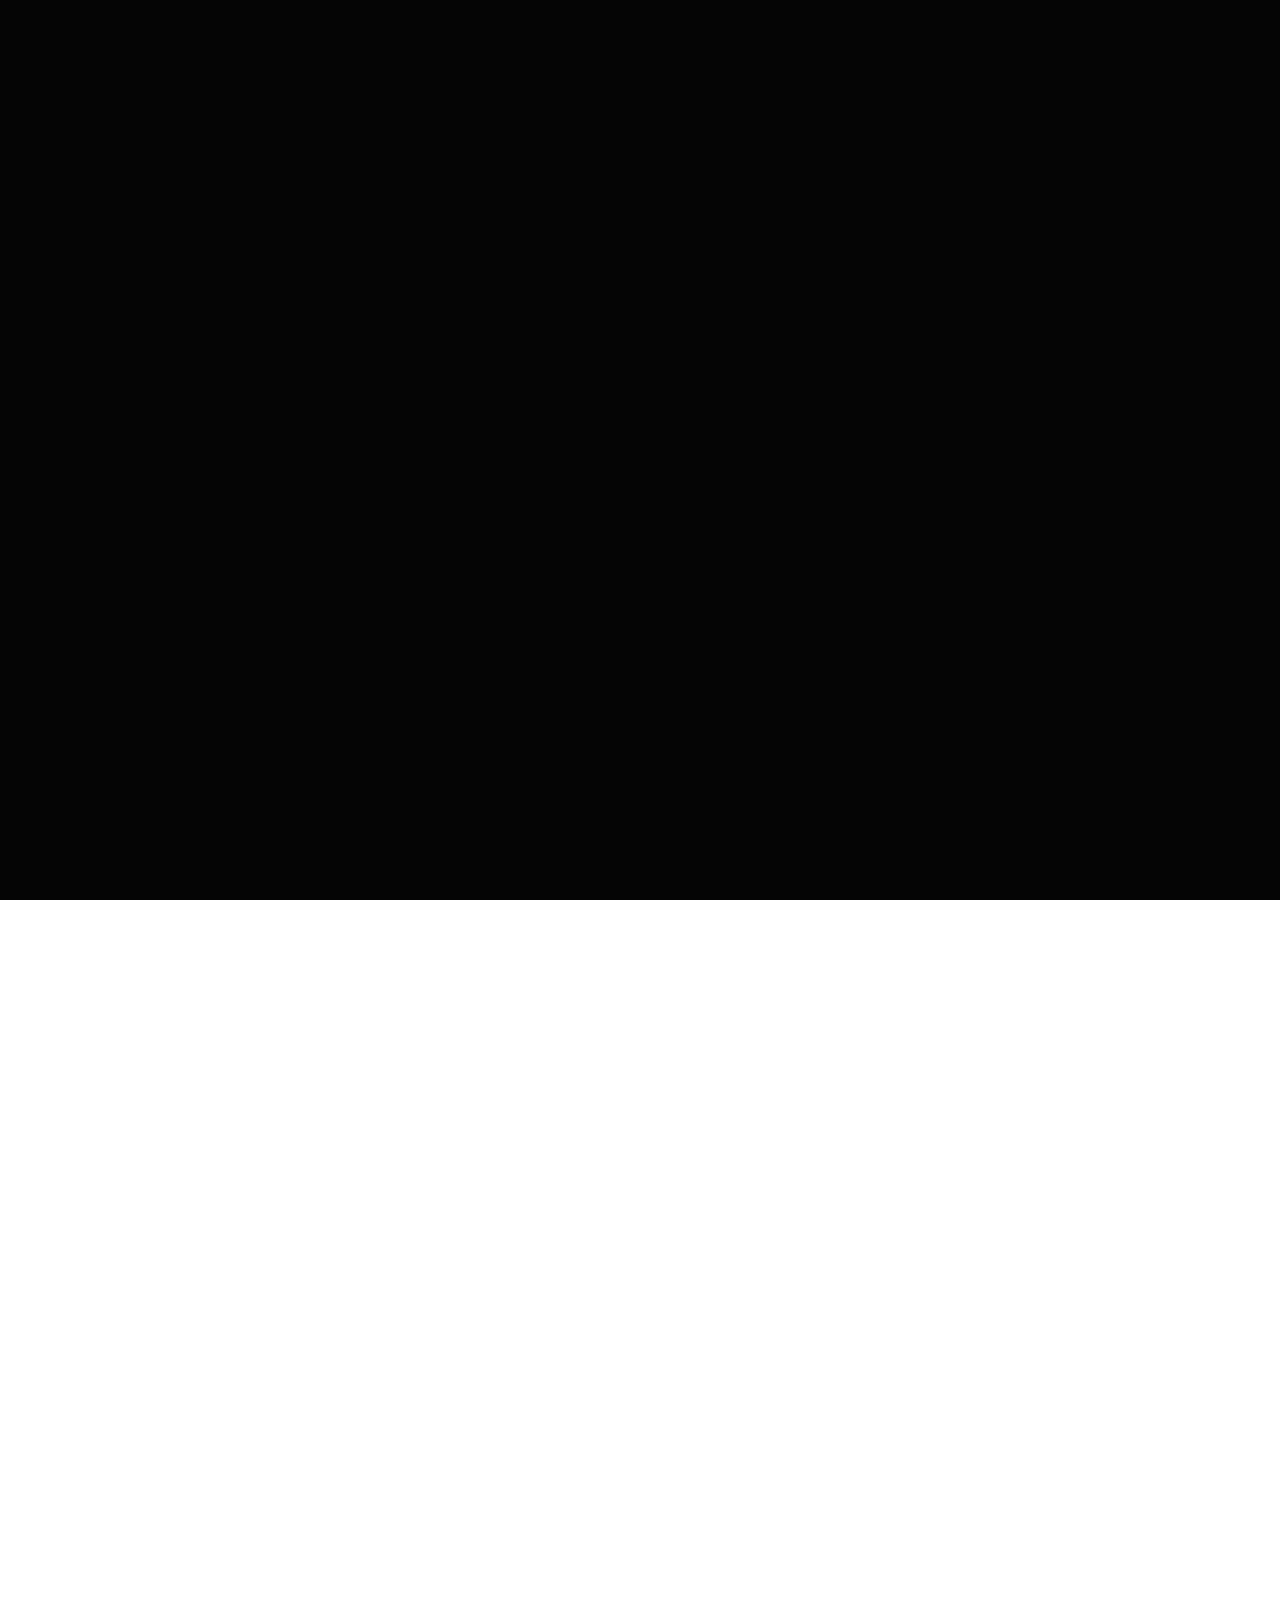
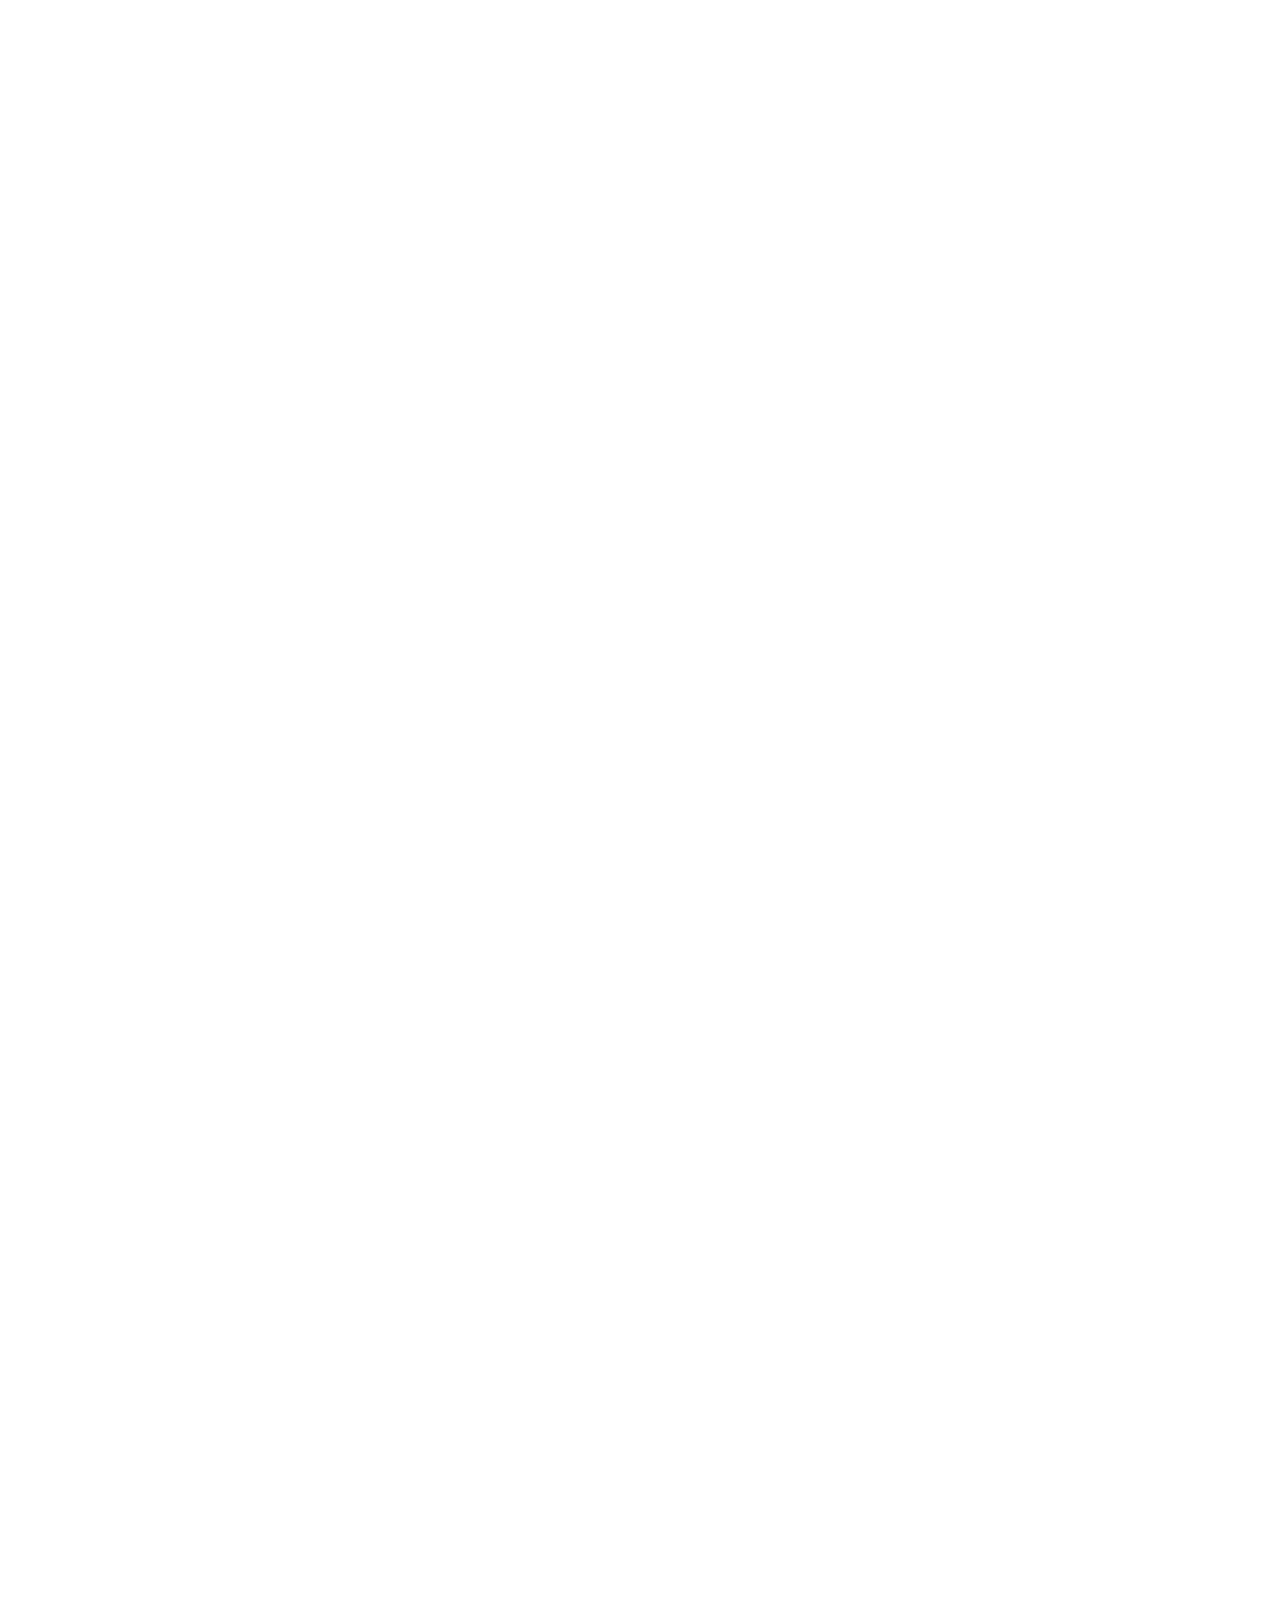
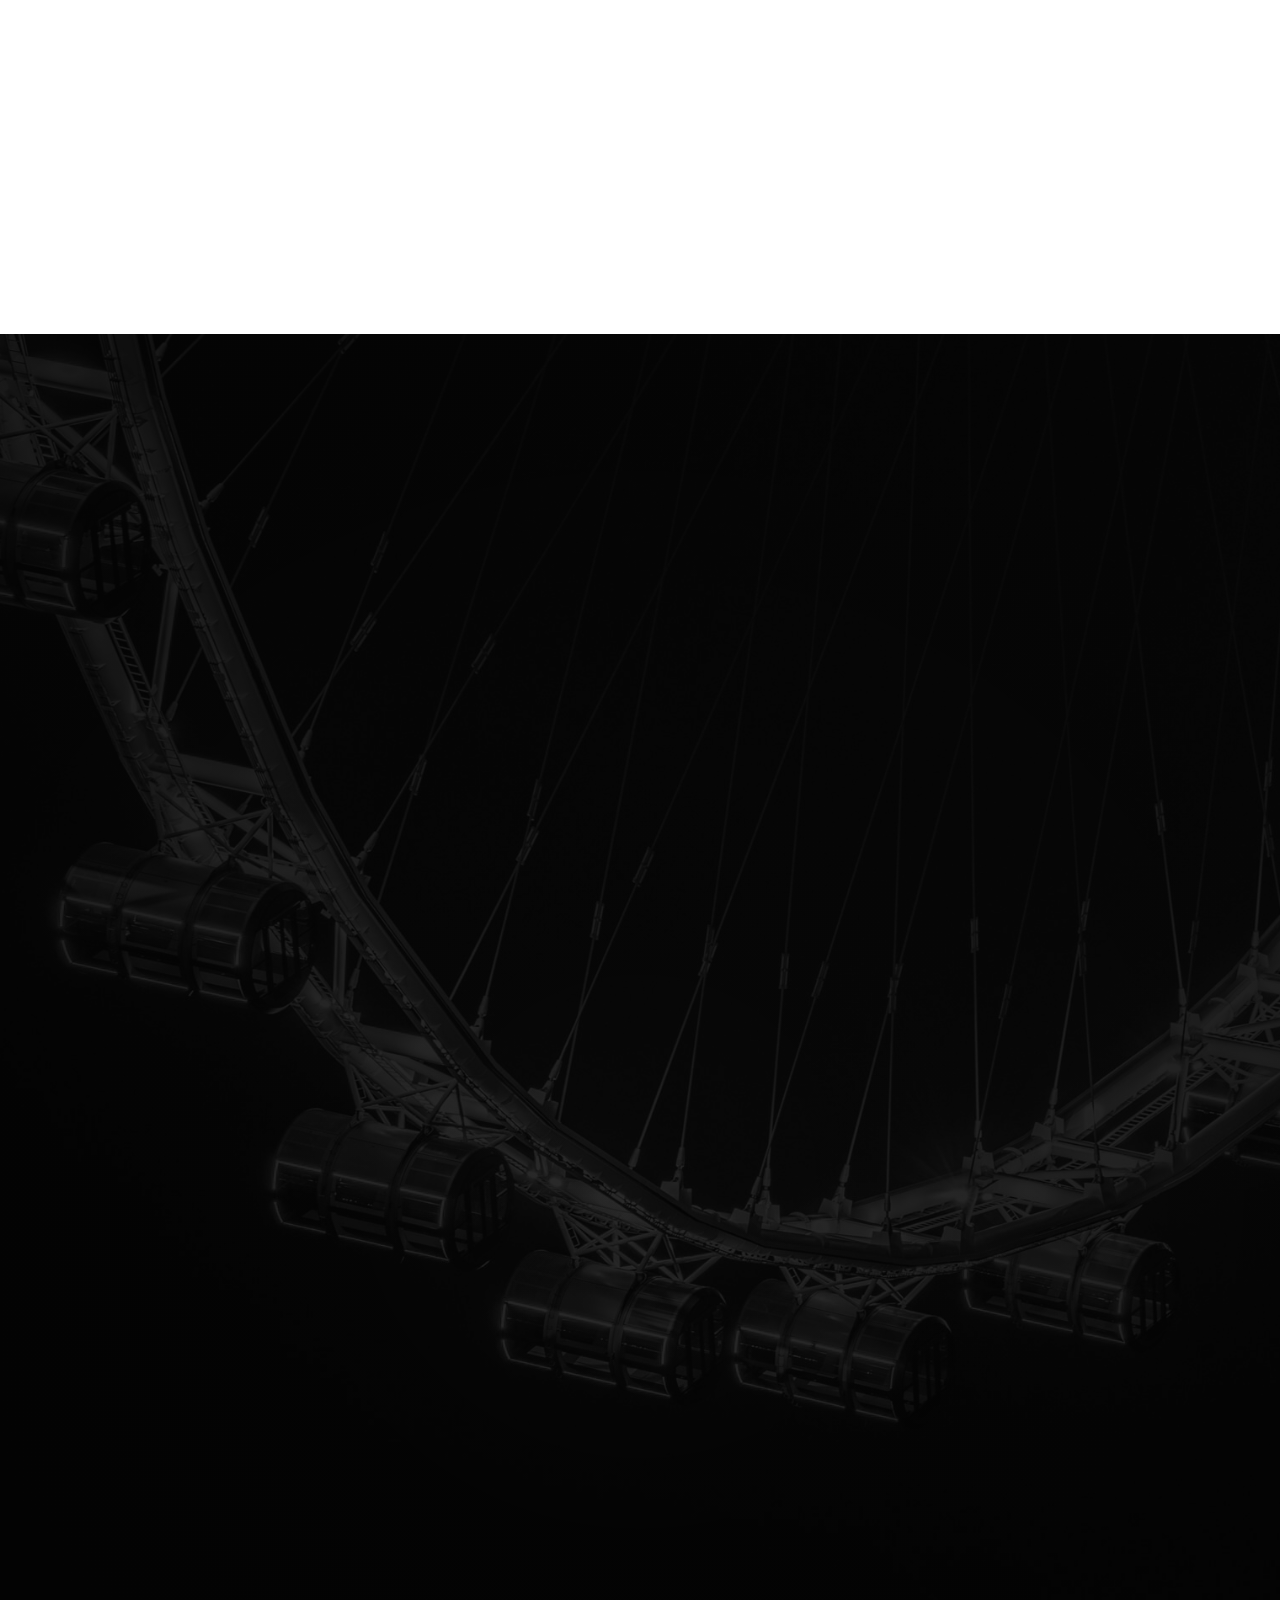
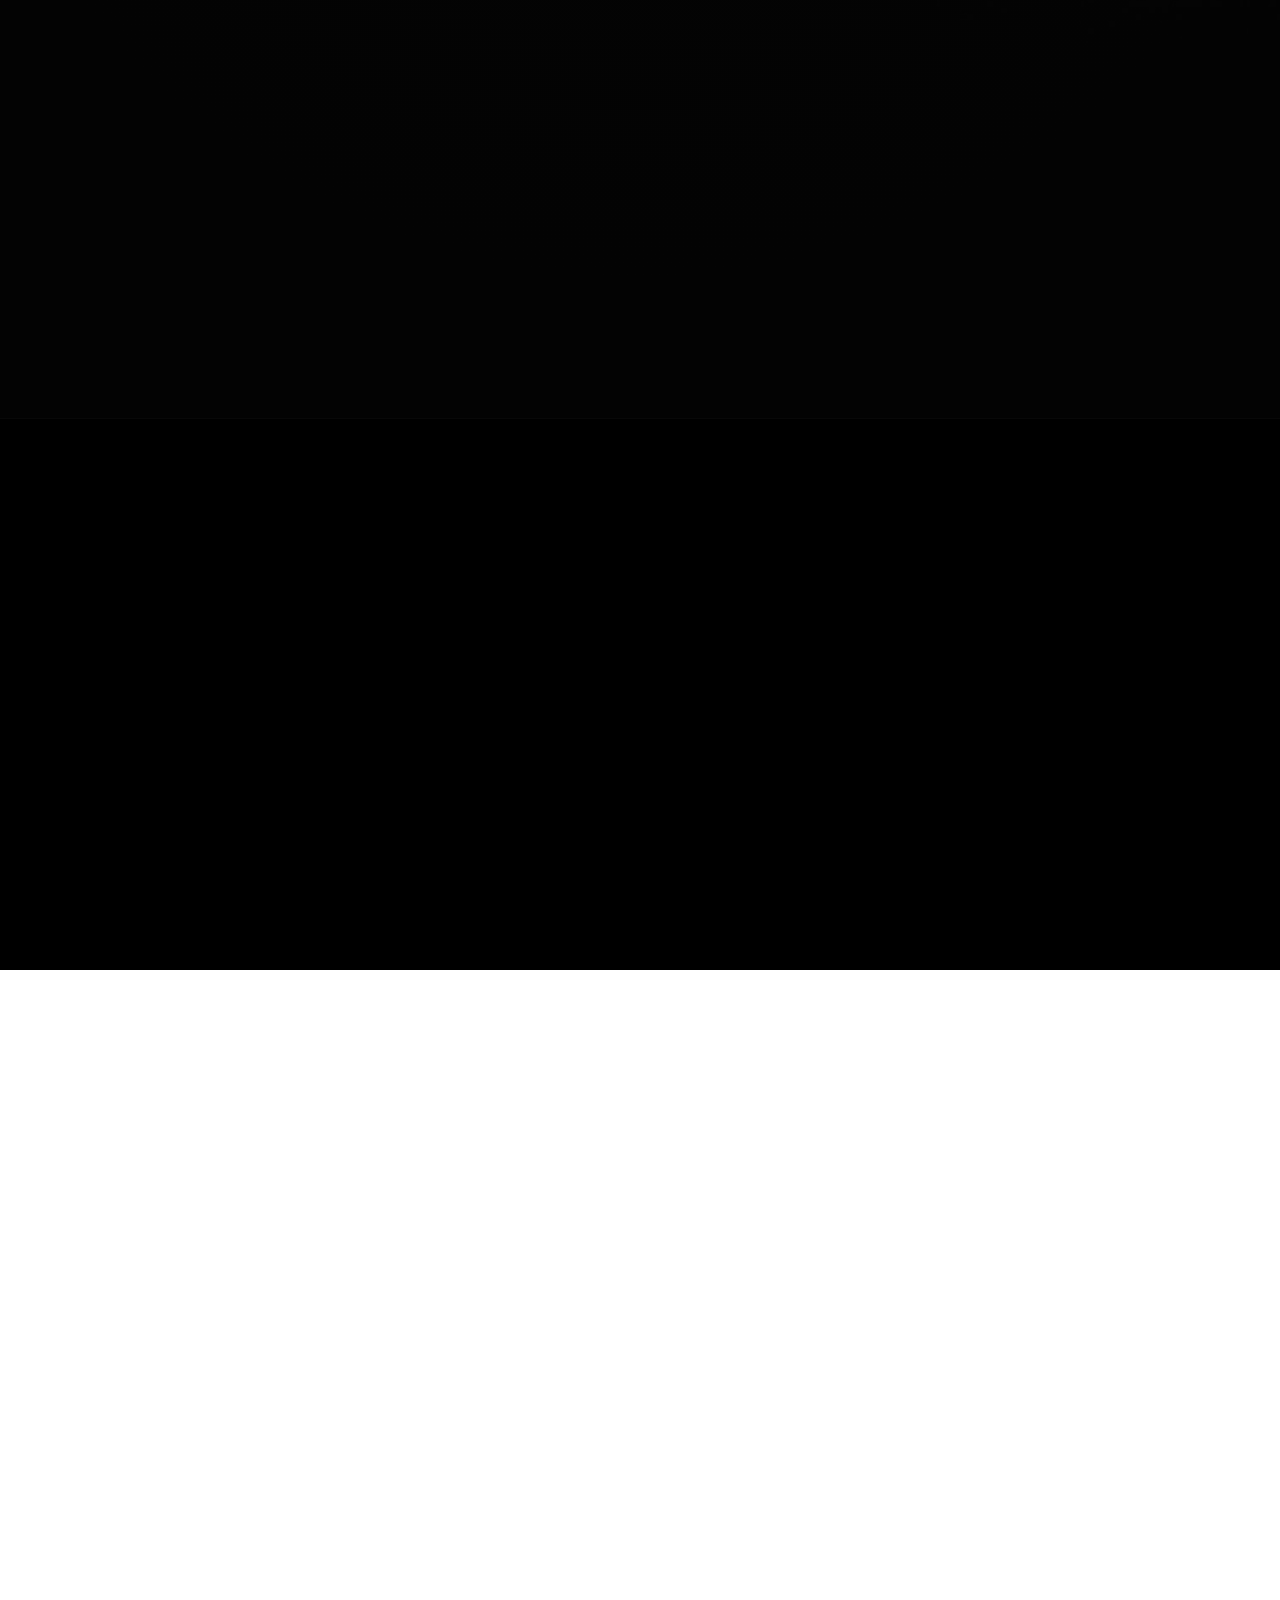
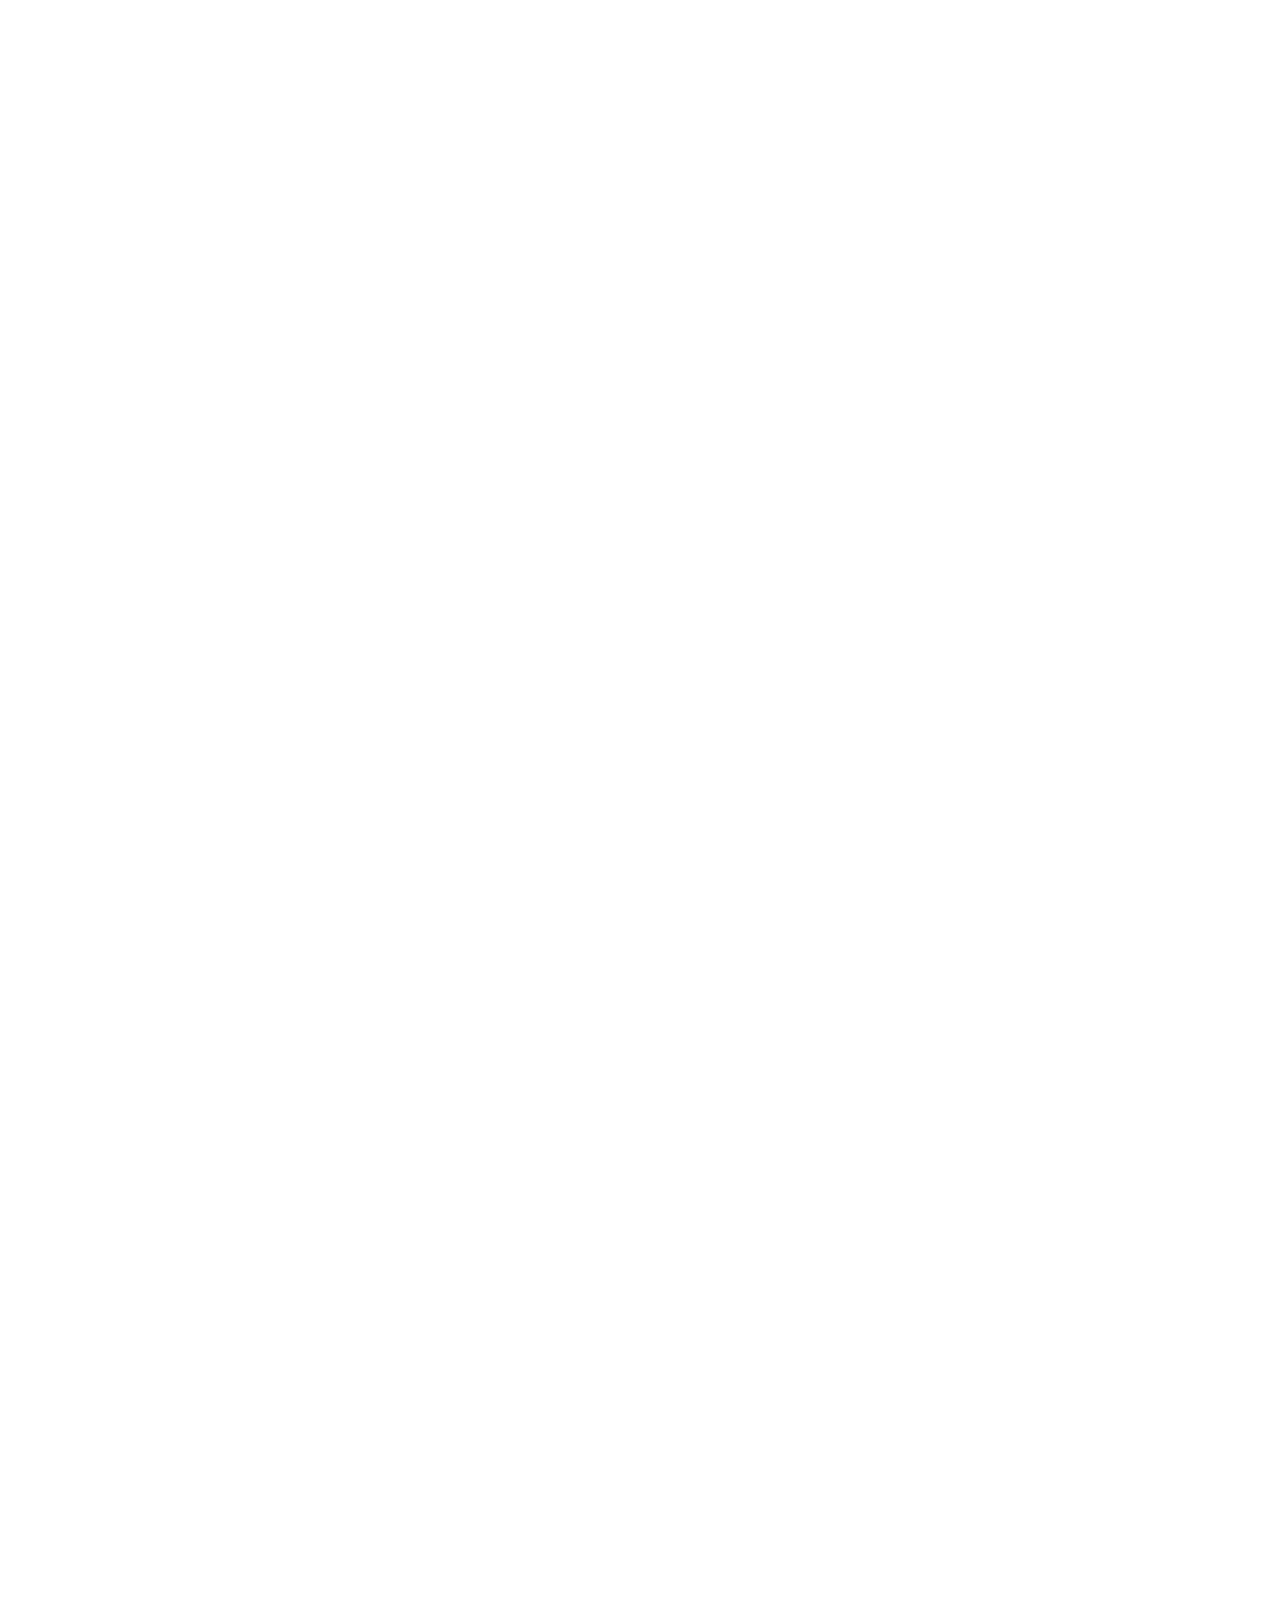
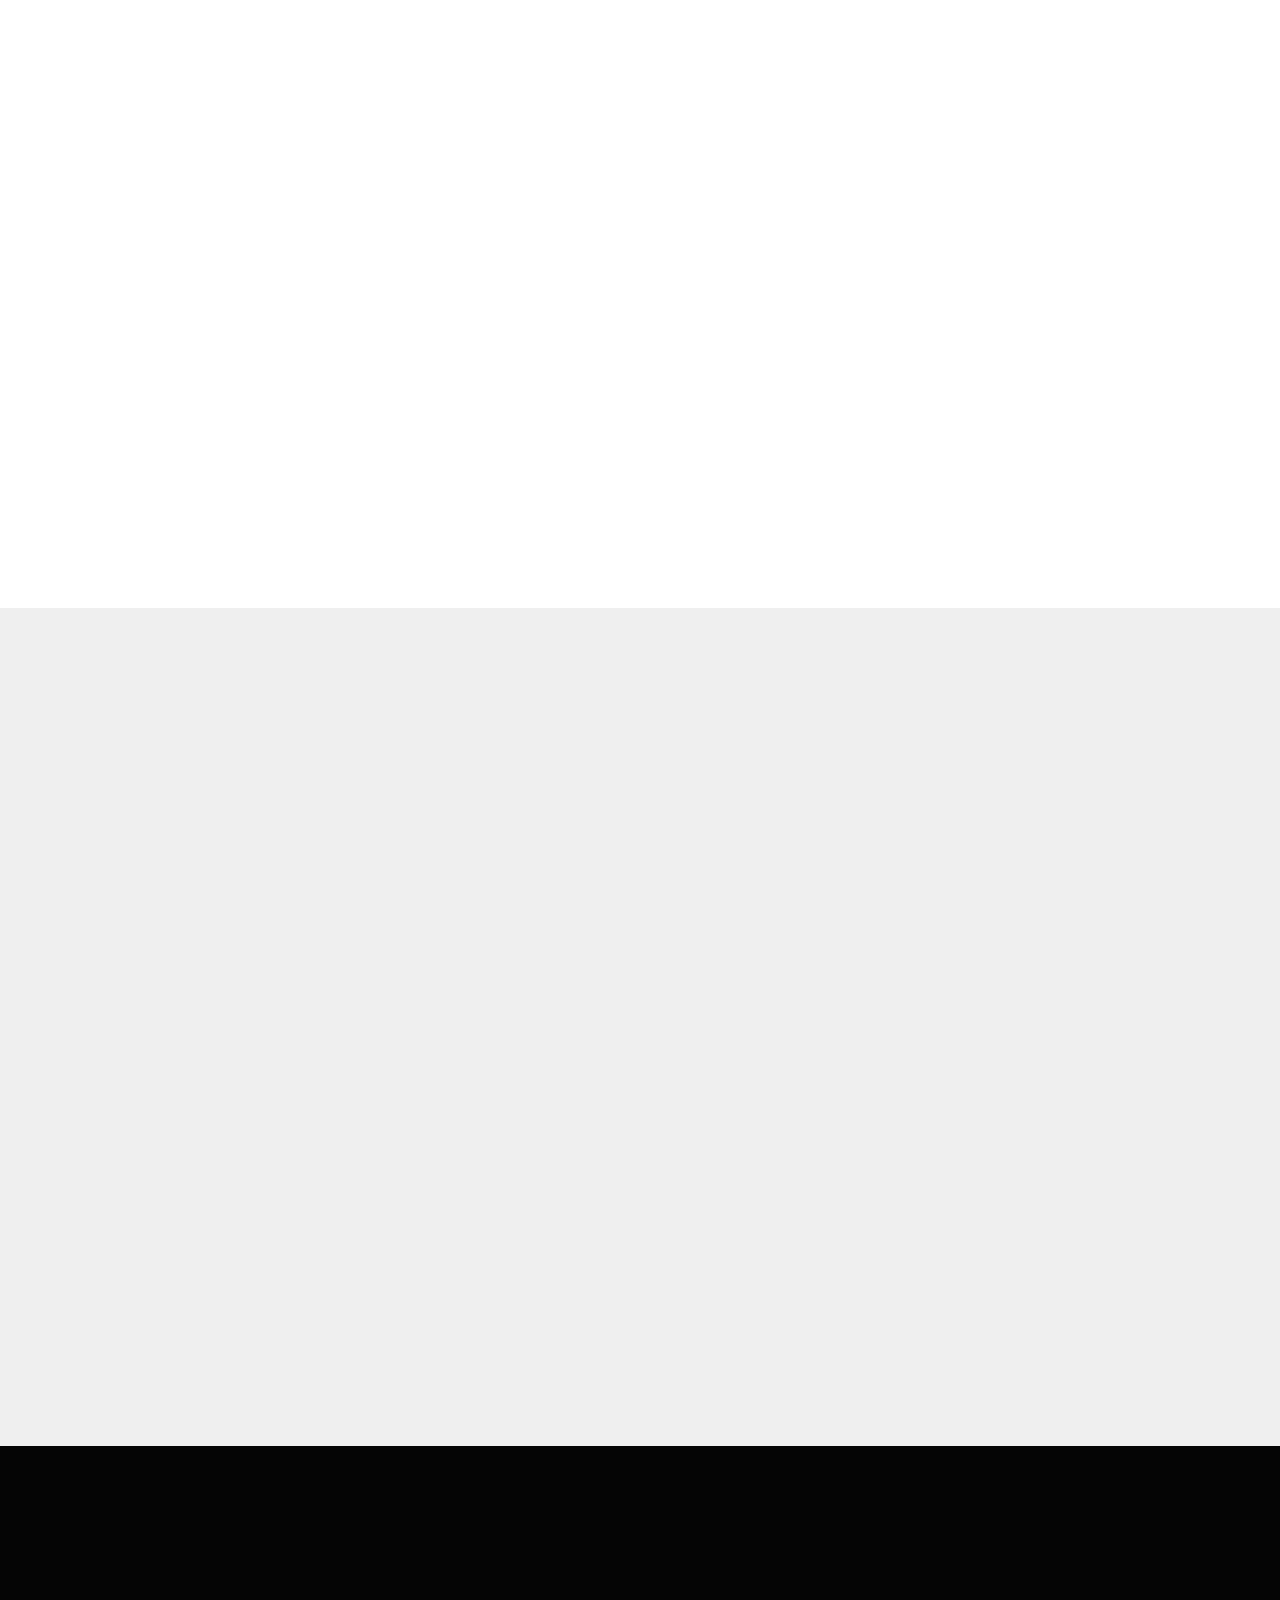
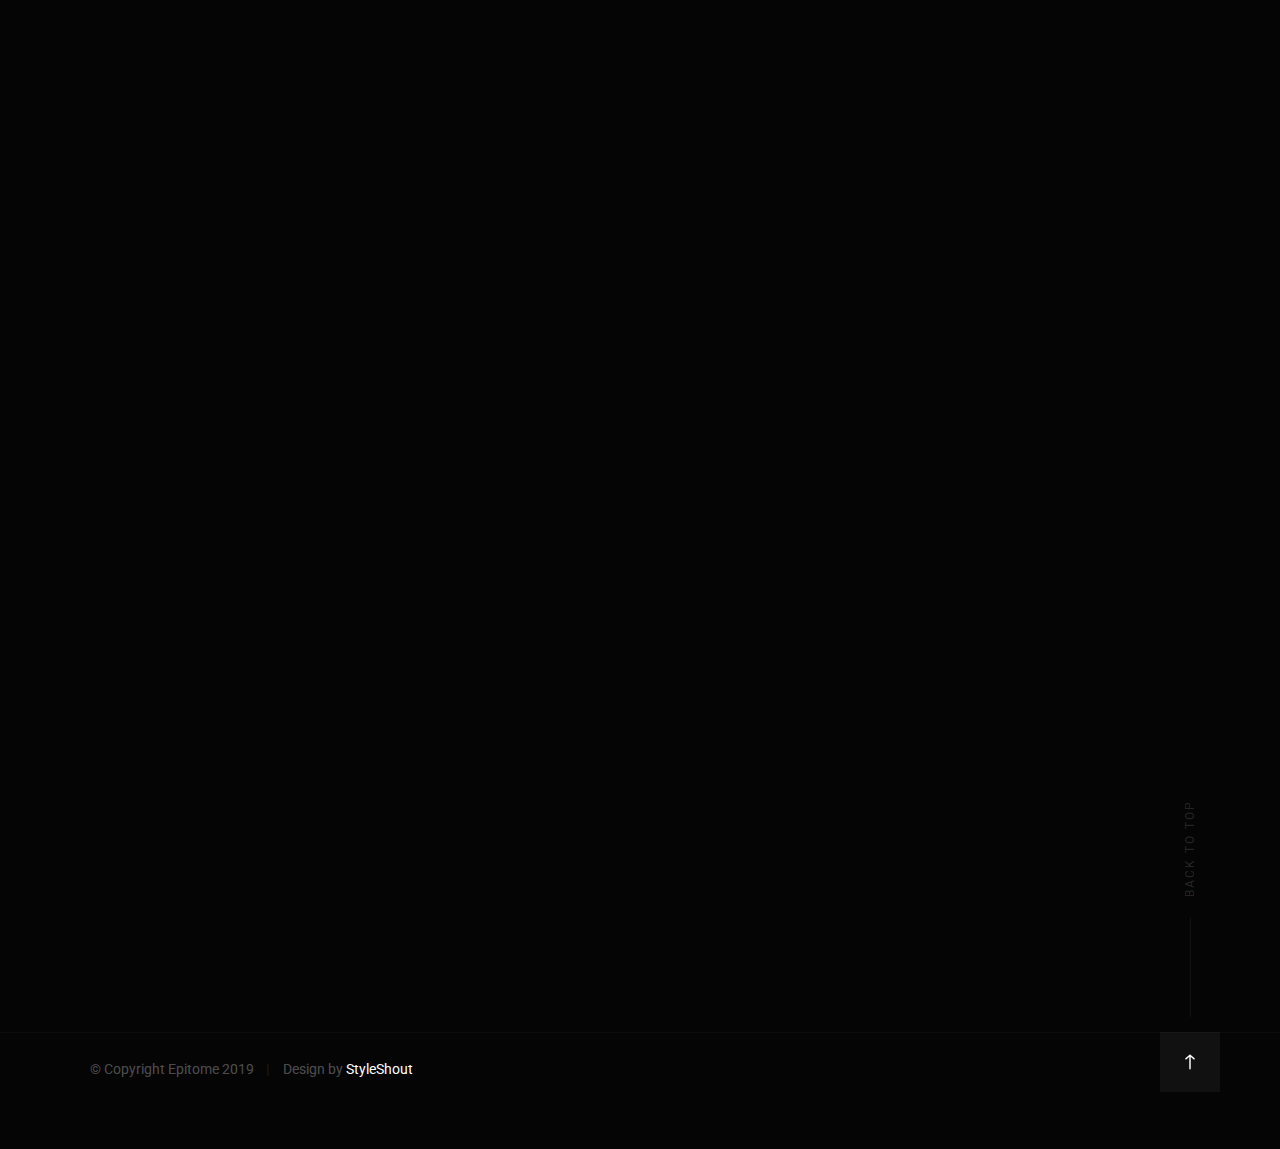
==== index.html @ a09dd767 "First lines of my web site" ====
<!DOCTYPE html>
<html class="no-js" lang="en">

<head>

    <!--- basic page needs
    ================================================== -->
    <meta charset="utf-8">
    <title>Epitome</title>
    <meta name="description" content="">
    <meta name="author" content="">

    <!-- mobile specific metas
    ================================================== -->
    <meta name="viewport" content="width=device-width, initial-scale=1">

    <!-- CSS
    ================================================== -->
    <link rel="stylesheet" href="css/base.css">
    <link rel="stylesheet" href="css/vendor.css">
    <link rel="stylesheet" href="css/main.css">

    <!-- script
    ================================================== -->
    <script src="js/modernizr.js"></script>
    <script src="js/pace.min.js"></script>

    <!-- favicons
    ================================================== -->
    <link rel="apple-touch-icon" sizes="180x180" href="apple-touch-icon.png">
    <link rel="icon" type="image/png" sizes="32x32" href="favicon-32x32.png">
    <link rel="icon" type="image/png" sizes="16x16" href="favicon-16x16.png">
    <link rel="manifest" href="site.webmanifest">

</head>

<body id="top">

    <div id="preloader">
        <div id="loader"></div>
    </div>

    <!-- site header
    ================================================== -->
    <header class="s-header">

        <div class="header-logo">
            <a class="site-logo" href="index.html">
                <img src="images/logo.svg" alt="Homepage">
            </a>
        </div>

        <nav class="header-nav-wrap">
            <ul class="header-main-nav">
                <li class="current"><a class="smoothscroll" href="#intro" title="intro">Intro</a></li>
                <li><a class="smoothscroll" href="#about" title="about">About</a></li>
                <li><a class="smoothscroll" href="#services" title="services">Services</a></li>
                <li><a class="smoothscroll" href="#works" title="works">Works</a></li>
                <li><a class="smoothscroll" href="#contact" title="contact us">Say Hello</a></li>
            </ul>

            <ul class="header-social">
                <li><a href="#0"><i class="fab fa-facebook-f" aria-hidden="true"></i></a></li>
                <li><a href="#0"><i class="fab fa-twitter" aria-hidden="true"></i></a></li>
                <li><a href="#0"><i class="fab fa-dribbble" aria-hidden="true"></i></a></li>
                <li><a href="#0"><i class="fab fa-behance" aria-hidden="true"></i></a></li>
            </ul>
        </nav>

        <a class="header-menu-toggle" href="#"><span>Menu</span></a>

    </header> <!-- end s-header -->


    <!-- intro
    ================================================== -->
    <section id="intro" class="s-intro target-section">

        <div class="row intro-content">

            <div class="column large-9 mob-full intro-text">
                <h3>Hello, I'm Arturo Lugo</h3>
                <h1>
                    Digital Designer <br>
                    and Web Developer <br>
                    Based In Somewhere.
                </h1>
            </div>

            <div class="intro-scroll">
                <a href="#about" class="intro-scroll-link smoothscroll">
                    Scroll For More
                </a>
            </div>

            <div class="intro-grid"></div>
            <div class="intro-pic"></div>

        </div> <!-- end row -->

    </section> <!-- end intro -->


    <!-- about
    ================================================== -->
    <section id="about" class="s-about target-section">

        <div class="about-me">

            <div class="row heading-block" data-aos="fade-up">
                <div class="column large-full">
                    <h2 class="section-heading">About Me</h2>
                </div>
            </div>

            <div class="row about-me__content" data-aos="fade-up">
                <div class="column large-full about-me__text">
                    <p class="lead">
                        Nulla aspernatur nam et accusantium. Tempore delectus dignissimos aut
                        ab commodi. Labore et cupiditate temporibus odio debitis eaque.
                        Officia provident aut iste et dicta perferendis. Velit iure adipisci.
                        Molestiae qui fuga rerum facilis.
                    </p>

                    <p>
                        Reprehenderit quia id facilis nihil odit perferendis fugiat quidem voluptas.
                        Non ratione tenetur. Quis earum quia deleniti fugit fugiat minus omnis.
                        Iure dolore dolorum. Aspernatur quos cumque ea dolorum nemo nihil
                        beatae magnam. Qui molestiae rem. Maxime enim provident ipsum reprehenderit tenetur. Et
                        cupiditate
                        repellendus. Et modi ipsum aut harum. Ratione alias.
                    </p>

                    <p>
                        Rerum consequatur dolore quae.
                        Qui excepturi facilis quam quae quasi. Mollitia occaecati minus voluptas veniam.
                        Qui excepturi facilis quam quae quasi. Mollitia occaecati minus voluptas veniam. Est est
                        occaecati dolor
                        qui aut et eum. Aspernatur quos cumque ea dolorum nemo nihil
                        beatae magnam. Qui molestiae rem.
                    </p>

                    <p>
                        Maxime enim provident ipsum reprehenderit tenetur. Et cupiditate
                        repellendus. Et modi ipsum aut harum. Ratione alias sed. Rerum
                        consequatur dolore quae. Qui excepturi facilis quam quae quasi.
                        Mollitia occaecati minus voluptas veniam. Est est occaecati dolor
                        qui aut et eum. Aspernatur quos cumque ea dolorum nemo nihil
                        beatae magnam. Qui molestiae rem. Aspernatur quos cumque ea dolorum
                        nemo nihil. Qui molestiae rem.
                    </p>
                </div>
            </div>

            <div class="row about-me__buttons">
                <div class="column large-half tab-full" data-aos="fade-up">
                    <a href="#0" class="btn btn--stroke full-width">Hire Me</a>
                </div>
                <div class="column large-half tab-full" data-aos="fade-up">
                    <a href="#0" class="btn btn--primary full-width">Download CV</a>
                </div>
            </div>

        </div> <!-- end about-me -->

        <div class="about-experience">

            <div class="row heading-block" data-aos="fade-up">
                <div class="column large-full">
                    <h2 class="section-heading">Work & Education</h2>
                </div>
            </div>

            <div class="row about-experience__timeline">

                <div class="column large-half tab-full" data-aos="fade-up">
                    <div class="timeline">

                        <div class="timeline__icon-wrap">
                            <span class="timeline__icon timeline__icon--work"></span>
                        </div>

                        <div class="timeline__block">
                            <div class="timeline__bullet"></div>
                            <div class="timeline__header">
                                <p class="timeline__timeframe">July 2018 - Present</p>
                                <h3 class="item-title">Awesome Studio</h3>
                                <h5>Lead Designer</h5>
                            </div>
                            <div class="timeline__desc">
                                <p>Lorem ipsum Occaecat do esse ex et dolor culpa nisi ex in magna consectetur nisi
                                    cupidatat laboris esse eiusmod deserunt aute do quis velit esse sed Ut proident
                                    cupidatat nulla esse cillum laborum occaecat nostrud sit dolor incididunt amet est
                                    occaecat nisi.</p>
                            </div>
                        </div>

                        <div class="timeline__block">
                            <div class="timeline__bullet"></div>
                            <div class="timeline__header">
                                <p class="timeline__timeframe">July 2017 - June 2018</p>
                                <h3 class="item-title">Super Cool Agency</h3>
                                <h5>Frontend Developer</h5>
                            </div>
                            <div class="timeline__desc">
                                <p>Lorem ipsum Occaecat do esse ex et dolor culpa nisi ex in magna consectetur nisi
                                    cupidatat laboris esse eiusmod deserunt aute do quis velit esse sed Ut proident
                                    cupidatat nulla esse cillum laborum occaecat nostrud sit dolor incididunt amet est
                                    occaecat nisi.</p>
                            </div>
                        </div>

                        <div class="timeline__block">
                            <div class="timeline__bullet"></div>
                            <div class="timeline__header">
                                <p class="timeline__timeframe">March 2016 - June 2017</p>
                                <h3 class="item-title">Epic Design Studio</h3>
                                <h5>Frontend Developer</h5>
                            </div>
                            <div class="timeline__desc">
                                <p>Lorem ipsum Occaecat do esse ex et dolor culpa nisi ex in magna consectetur nisi
                                    cupidatat laboris esse eiusmod deserunt aute do quis velit esse sed Ut proident
                                    cupidatat nulla esse cillum laborum occaecat nostrud sit dolor incididunt amet est
                                    occaecat nisi.</p>
                            </div>
                        </div>

                    </div>
                </div>

                <div class="column large-half tab-full" data-aos="fade-up">
                    <div class="timeline">

                        <div class="timeline__icon-wrap">
                            <span class="timeline__icon timeline__icon--education"></span>
                        </div>

                        <div class="timeline__block">
                            <div class="timeline__bullet"></div>
                            <div class="timeline__header">
                                <p class="timeline__timeframe">July 2011 - June 2015</p>
                                <h3 class="item-title">University of Life</h3>
                                <h5>Master Degree</h5>
                            </div>
                            <div class="timeline__desc">
                                <p>Lorem ipsum Occaecat do esse ex et dolor culpa nisi ex in magna consectetur nisi
                                    cupidatat laboris esse eiusmod deserunt aute do quis velit esse sed Ut proident
                                    cupidatat nulla esse cillum laborum occaecat nostrud sit dolor incididunt amet est
                                    occaecat nisi.</p>
                            </div>
                        </div>

                        <div class="timeline__block">
                            <div class="timeline__bullet"></div>
                            <div class="timeline__header">
                                <p class="timeline__timeframe">July 2009 - June 2011</p>
                                <h3 class="item-title">State Design University</h3>
                                <h5>Bachelor Degree</h5>
                            </div>
                            <div class="timeline__desc">
                                <p>Lorem ipsum Occaecat do esse ex et dolor culpa nisi ex in magna consectetur nisi
                                    cupidatat laboris esse eiusmod deserunt aute do quis velit esse sed Ut proident
                                    cupidatat nulla esse cillum laborum occaecat nostrud sit dolor incididunt amet est
                                    occaecat nisi.</p>
                            </div>
                        </div>

                        <div class="timeline__block">
                            <div class="timeline__bullet"></div>
                            <div class="timeline__header">
                                <p class="timeline__timeframe">July 2005 - June 2009</p>
                                <h3 class="item-title">School of Hard Knocks</h3>
                                <h5>Bachelor Degree</h5>
                            </div>
                            <div class="timeline__desc">
                                <p>Lorem ipsum Occaecat do esse ex et dolor culpa nisi ex in magna consectetur nisi
                                    cupidatat laboris esse eiusmod deserunt aute do quis velit esse sed Ut proident
                                    cupidatat nulla esse cillum laborum occaecat nostrud sit dolor incididunt amet est
                                    occaecat nisi.</p>
                            </div>
                        </div>

                    </div>
                </div>
            </div>

        </div> <!-- end about-experience -->

    </section> <!-- end s-about -->


    <!-- services
    ================================================== -->
    <section id="services" class="s-services ss-dark target-section">

        <div class="shadow-overlay"></div>

        <div class="row heading-block heading-block--center" data-aos="fade-up">
            <div class="column large-full">
                <h2 class="section-heading section-heading--centerbottom">Capabilities</h2>

                <p class="section-desc">
                    My passion and goal is to help you make your business standout.
                </p>
            </div>
        </div> <!-- end heading-block -->

        <div class="row services-list block-large-1-3 block-medium-1-2 block-tab-full">

            <div class="column item-service" data-aos="fade-up">
                <div class="item-service__content">
                    <h4 class="item-title">Brand Identity</h4>
                    <p>
                        Sit ut cum molestiae. Dolore ducimus qui quasi. Fugiat consequatur sit vel illum vel et
                        a delectus. Vel sequi vitae voluptatem perspiciatis eligendi. Voluptatibus optio natus
                        asperiores est commodi amet quia architecto. Dolores necessitatibus et.
                    </p>
                </div>
            </div>

            <div class="column item-service" data-aos="fade-up">
                <div class="item-service__content">
                    <h4 class="item-title">Illustration</h4>
                    <p>
                        Sit ut cum molestiae. Dolore ducimus qui quasi. Fugiat consequatur sit vel illum vel et
                        a delectus. Vel sequi vitae voluptatem perspiciatis eligendi. Voluptatibus optio natus
                        asperiores est commodi amet quia architecto. Dolores necessitatibus et.
                    </p>
                </div>
            </div>

            <div class="column item-service" data-aos="fade-up">
                <div class="item-service__content">
                    <h4 class="item-title">Web Design</h4>
                    <p>
                        Sit ut cum molestiae. Dolore ducimus qui quasi. Fugiat consequatur sit vel illum vel et
                        a delectus. Vel sequi vitae voluptatem perspiciatis eligendi. Voluptatibus optio natus
                        asperiores est commodi amet quia architecto. Dolores necessitatibus et.
                    </p>
                </div>
            </div>

            <div class="column item-service" data-aos="fade-up">
                <div class="item-service__content">
                    <h4 class="item-title">Product Strategy</h4>
                    <p>
                        Sit ut cum molestiae. Dolore ducimus qui quasi. Fugiat consequatur sit vel illum vel et
                        a delectus. Vel sequi vitae voluptatem perspiciatis eligendi. Voluptatibus optio natus
                        asperiores est commodi amet quia architecto. Dolores necessitatibus et.
                    </p>
                </div>
            </div>

            <div class="column item-service" data-aos="fade-up">
                <div class="item-service__content">
                    <h4 class="item-title">UI/UX Design</h4>
                    <p>
                        Sit ut cum molestiae. Dolore ducimus qui quasi. Fugiat consequatur sit vel illum vel et
                        a delectus. Vel sequi vitae voluptatem perspiciatis eligendi. Voluptatibus optio natus
                        asperiores est commodi amet quia architecto. Dolores necessitatibus et.
                    </p>
                </div>
            </div>

            <div class="column item-service" data-aos="fade-up">
                <div class="item-service__content">
                    <h4 class="item-title">Mobile Design</h4>
                    <p>
                        Sit ut cum molestiae. Dolore ducimus qui quasi. Fugiat consequatur sit vel illum vel et
                        a delectus. Vel sequi vitae voluptatem perspiciatis eligendi. Voluptatibus optio natus
                        asperiores est commodi amet quia architecto. Dolores necessitatibus et.
                    </p>
                </div>
            </div>

        </div> <!-- end services-list -->

    </section> <!-- end s-services -->


    <!-- CTA
    ================================================== -->
    <section class="s-cta ss-dark">

        <div class="row heading-block heading-block--center" data-aos="fade-up">
            <div class="column large-full">
                <h2 class="section-desc">
                    Need a great reliable web hosting?
                </h2>
            </div>
        </div> <!-- end heading-block -->

        <div class="row cta-content" data-aos="fade-up">
            <div class="column large-full">
                <p>
                    We highly recommend <a href="https://www.dreamhost.com/r.cgi?287326">DreamHost</a>.
                    Powerful web and Wordpress hosting. Guaranteed.
                    Starting at $2.95 per month.
                </p>

                <a href="https://www.dreamhost.com/r.cgi?287326" class="btn full-width">Get Started</a>
            </div>
        </div> <!-- end ad-content -->

    </section> <!-- end s-cta -->


    <!-- works
    ================================================== -->
    <section id="works" class="s-works target-section">

        <div class="row heading-block heading-block--center" data-aos="fade-up">
            <div class="column large-full">
                <h2 class="section-heading section-heading--centerbottom">Selected Works</h2>
                <p class="section-desc">
                    Here are some of my selected works I have done lately. Feel free to
                    check them out.
                </p>
            </div>
        </div> <!-- end heading-block -->

        <div class="masonry-wrap">

            <div class="masonry">
                <div class="grid-sizer"></div>

                <div class="masonry__brick" data-aos="fade-up">
                    <div class="item-folio">
                        <div class="item-folio__thumb">
                            <a href="images/portfolio/gallery/g-city-building.jpg" class="thumb-link" title="Shutterbug"
                                data-size="1050x700">
                                <img src="images/portfolio/city-building.jpg"
                                    srcset="images/portfolio/city-building.jpg 1x, images/portfolio/city-building@2x.jpg 2x"
                                    alt="">
                            </a>
                            <a href="https://www.behance.net/" class="item-folio__project-link" title="Project link"
                                target="_blank"></a>
                        </div>

                        <div class="item-folio__text">
                            <h4 class="item-folio__title">
                                City Building
                            </h4>
                            <p class="item-folio__cat">
                                Branding
                            </p>
                        </div>

                        <div class="item-folio__caption">
                            <p>Vero molestiae sed aut natus excepturi. Et tempora numquam. Temporibus iusto quo.Unde
                                dolorem corrupti neque nisi.</p>
                        </div>
                    </div>
                </div> <!-- end masonry__brick -->

                <div class="masonry__brick" data-aos="fade-up">
                    <div class="item-folio">
                        <div class="item-folio__thumb">
                            <a href="images/portfolio/gallery/g-woodcraft.jpg" class="thumb-link" title="Woodcraft"
                                data-size="1050x700">
                                <img src="images/portfolio/woodcraft.jpg"
                                    srcset="images/portfolio/woodcraft.jpg 1x, images/portfolio/woodcraft@2x.jpg 2x"
                                    alt="">
                            </a>
                            <a href="https://www.behance.net/" class="item-folio__project-link" title="Project link"
                                target="_blank"></a>
                        </div>
                        <div class="item-folio__text">
                            <h4 class="item-folio__title">
                                Woodcraft
                            </h4>
                            <p class="item-folio__cat">
                                Web Design
                            </p>
                        </div>
                        <div class="item-folio__caption">
                            <p>Vero molestiae sed aut natus excepturi. Et tempora numquam. Temporibus iusto quo.Unde
                                dolorem corrupti neque nisi.</p>
                        </div>
                    </div>
                </div> <!-- end masonry__brick -->

                <div class="masonry__brick" data-aos="fade-up">
                    <div class="item-folio">

                        <div class="item-folio__thumb">
                            <a href="images/portfolio/gallery/g-beetle.jpg" class="thumb-link" title="The Beetle Car"
                                data-size="1050x700">
                                <img src="images/portfolio/the-beetle.jpg"
                                    srcset="images/portfolio/the-beetle.jpg 1x, images/portfolio/the-beetle@2x.jpg 2x"
                                    alt="">
                            </a>
                            <a href="https://www.behance.net/" class="item-folio__project-link" title="Project link"
                                target="_blank"></a>
                        </div>
                        <div class="item-folio__text">
                            <h4 class="item-folio__title">
                                The Beetle
                            </h4>
                            <p class="item-folio__cat">
                                Web Development
                            </p>
                        </div>
                        <div class="item-folio__caption">
                            <p>Vero molestiae sed aut natus excepturi. Et tempora numquam. Temporibus iusto quo.Unde
                                dolorem corrupti neque nisi.</p>
                        </div>
                    </div>
                </div> <!-- end masonry__brick -->

                <div class="masonry__brick" data-aos="fade-up">
                    <div class="item-folio">
                        <div class="item-folio__thumb">
                            <a href="images/portfolio/gallery/g-shutterbug.jpg" class="thumb-link" title="Grow Green"
                                data-size="1050x700">
                                <img src="images/portfolio/shutterbug.jpg"
                                    srcset="images/portfolio/shutterbug.jpg 1x, images/portfolio/shutterbug@2x.jpg 2x"
                                    alt="">
                            </a>
                            <a href="https://www.behance.net/" class="item-folio__project-link" title="Project link"
                                target="_blank"></a>
                        </div>
                        <div class="item-folio__text">
                            <h4 class="item-folio__title">
                                Shutterbug
                            </h4>
                            <p class="item-folio__cat">
                                Branding
                            </p>
                        </div>
                        <div class="item-folio__caption">
                            <p>Vero molestiae sed aut natus excepturi. Et tempora numquam. Temporibus iusto quo.Unde
                                dolorem corrupti neque nisi.</p>
                        </div>
                    </div>
                </div> <!-- end masonry__brick -->

                <div class="masonry__brick" data-aos="fade-up">
                    <div class="item-folio">

                        <div class="item-folio__thumb">
                            <a href="images/portfolio/gallery/g-lamp.jpg" class="thumb-link" title="Guitarist"
                                data-size="1050x700">
                                <img src="images/portfolio/lamp.jpg"
                                    srcset="images/portfolio/lamp.jpg 1x, images/portfolio/lamp@2x.jpg 2x" alt="">
                            </a>
                            <a href="https://www.behance.net/" class="item-folio__project-link" title="Project link"
                                target="_blank"></a>
                        </div>
                        <div class="item-folio__text">
                            <h4 class="item-folio__title">
                                Lamp
                            </h4>
                            <p class="item-folio__cat">
                                Web Design
                            </p>
                        </div>
                        <div class="item-folio__caption">
                            <p>Vero molestiae sed aut natus excepturi. Et tempora numquam. Temporibus iusto quo.Unde
                                dolorem corrupti neque nisi.</p>
                        </div>
                    </div>
                </div> <!-- end masonry__brick -->

                <div class="masonry__brick" data-aos="fade-up">
                    <div class="item-folio">

                        <div class="item-folio__thumb">
                            <a href="images/portfolio/gallery/g-fuji.jpg" class="thumb-link" title="Palmeira"
                                data-size="1050x700">
                                <img src="images/portfolio/fuji.jpg"
                                    srcset="images/portfolio/fuji.jpg 1x, images/portfolio/fuji@2x.jpg 2x" alt="">
                            </a>
                            <a href="https://www.behance.net/" class="item-folio__project-link" title="Project link"
                                target="_blank"></a>
                        </div>
                        <div class="item-folio__text">
                            <h4 class="item-folio__title">
                                Fuji
                            </h4>
                            <p class="item-folio__cat">
                                Web Design
                            </p>
                        </div>
                        <div class="item-folio__caption">
                            <p>Vero molestiae sed aut natus excepturi. Et tempora numquam. Temporibus iusto quo.Unde
                                dolorem corrupti neque nisi.</p>
                        </div>
                    </div>
                </div> <!-- end masonry__brick -->

            </div> <!-- end masonry -->

        </div> <!-- end masonry-wrap -->

    </section> <!-- end s-work -->


    <!-- testimonies
    ================================================== -->
    <section class="s-testimonials">

        <div class="row testimonials" data-aos="fade-up">

            <div class="column large-full testimonials__slider">

                <div class="testimonials__slide">
                    <p>Molestiae incidunt consequatur quis ipsa autem nam sit enim magni. Voluptas tempore rem.
                        Explicabo a quaerat sint autem dolore ducimus ut consequatur neque. Nisi dolores quaerat fuga
                        rem nihil nostrum.
                        Laudantium quia consequatur molestias delectus culpa.</p>
                    <div class="testimonials__info">
                        <img src="images/avatars/user-02.jpg" alt="Author image" class="testimonials__avatar">
                        <cite class="testimonials__cite">
                            <strong>Tim Cook</strong>
                            <span>CEO, Apple</span>
                        </cite>
                    </div>
                </div> <!-- end testimonials__slide -->

                <div class="testimonials__slide">
                    <p>Excepturi nam cupiditate culpa doloremque deleniti repellat. Veniam quos repellat voluptas animi
                        adipisci.
                        Nisi eaque consequatur. Voluptatem dignissimos ut ducimus accusantium perspiciatis.
                        Quasi voluptas eius distinctio. Atque eos maxime.</p>
                    <div class="testimonials__info">
                        <img src="images/avatars/user-01.jpg" alt="Author image" class="testimonials__avatar">
                        <cite class="testimonials__cite">
                            <strong>Sundar Pichai</strong>
                            <span>CEO, Google</span>
                        </cite>
                    </div>
                </div> <!-- end testimonials__slide -->

                <div class="testimonials__slide">
                    <p>Repellat dignissimos libero. Qui sed at corrupti expedita voluptas odit. Nihil ea quia nesciunt.
                        Ducimus aut sed ipsam.
                        Autem eaque officia cum exercitationem sunt voluptatum accusamus. Quasi voluptas eius
                        distinctio.
                        Voluptatem dignissimos ut.</p>
                    <div class="testimonials__info">
                        <img src="images/avatars/user-04.jpg" alt="Author image" class="testimonials__avatar">
                        <cite class="testimonials__cite">
                            <strong>Satya Nadella</strong>
                            <span>CEO, Microsoft</span>
                        </cite>
                    </div>
                </div> <!-- end testimonials__slide -->

            </div> <!-- end testimonials__slider -->

        </div> <!-- end testimonials -->

    </section> <!-- end s-testimonials -->


    <!-- contact
    ================================================== -->
    <section id="contact" class="s-contact ss-dark target-section">

        <div class="row heading-block" data-aos="fade-up">
            <div class="column large-full">
                <h2 class="section-heading">Get In Touch</h2>
            </div>
        </div>

        <div class="row contact-main" data-aos="fade-up">
            <div class="column large-full">
                <p class="contact-email">
                    <a href="mailto:#0">hello@epitome.com</a>
                </p>

                <p class="section-desc">
                    I'm happy to connect, listen and help. Let's work together and build
                    something awesome. Let's turn your idea to an even greater product.
                    <a href="mailto:#0">Email Me</a>.
                </p>
            </div>
        </div>

        <div class="row contact-infos" data-aos="fade-up" data-aos-anchor=".contact-main">

            <div class="column large-5 medium-full contact-phone">
                <h4>Call Me</h4>
                <a href="tel:197-543-2345">+197 543 2345</a>
            </div>

            <div class="column large-7 medium-full contact-social">
                <h4>Social</h4>
                <ul>
                    <li><a href="#0" title="Facebook">Facebook</a></li>
                    <li><a href="#0" title="Twitter">Twitter</a></li>
                    <li><a href="#0" title="Instagram">Instagram</a></li>
                </ul>
            </div>

        </div> <!-- end contact-infos -->

    </section> <!-- end s-contact -->


    <!-- footer
    ================================================== -->
    <footer>
        <div class="row">
            <div class="column large-full ss-copyright">
                <span>© Copyright Epitome 2019</span>
                <span>Design by <a href="https://www.styleshout.com/">StyleShout</a></span>
            </div>

            <div class="ss-go-top">
                <a class="smoothscroll" title="Back to Top" href="#top"></a>
            </div>
        </div>
    </footer>


    <!-- photoswipe background
    ================================================== -->
    <div aria-hidden="true" class="pswp" role="dialog" tabindex="-1">

        <div class="pswp__bg"></div>
        <div class="pswp__scroll-wrap">

            <div class="pswp__container">
                <div class="pswp__item"></div>
                <div class="pswp__item"></div>
                <div class="pswp__item"></div>
            </div>

            <div class="pswp__ui pswp__ui--hidden">
                <div class="pswp__top-bar">
                    <div class="pswp__counter"></div><button class="pswp__button pswp__button--close"
                        title="Close (Esc)"></button> <button class="pswp__button pswp__button--share"
                        title="Share"></button> <button class="pswp__button pswp__button--fs"
                        title="Toggle fullscreen"></button> <button class="pswp__button pswp__button--zoom"
                        title="Zoom in/out"></button>
                    <div class="pswp__preloader">
                        <div class="pswp__preloader__icn">
                            <div class="pswp__preloader__cut">
                                <div class="pswp__preloader__donut"></div>
                            </div>
                        </div>
                    </div>
                </div>
                <div class="pswp__share-modal pswp__share-modal--hidden pswp__single-tap">
                    <div class="pswp__share-tooltip"></div>
                </div><button class="pswp__button pswp__button--arrow--left" title="Previous (arrow left)"></button>
                <button class="pswp__button pswp__button--arrow--right" title="Next (arrow right)"></button>
                <div class="pswp__caption">
                    <div class="pswp__caption__center"></div>
                </div>
            </div>

        </div>

    </div><!-- end photoSwipe background -->


    <!-- Java Script
    ================================================== -->
    <script src="js/jquery-3.2.1.min.js"></script>
    <script src="js/plugins.js"></script>
    <script src="js/main.js"></script>

</body>
---- css/base.css ----
/* =================================================================== 
 *
 *  Epitome Base Stylesheet
 *  Template Ver. 1.0.0
 *  04-22-2019
 *  ------------------------------------------------------------------
 *
 *  TOC:
 *  # imports
 *  # normalize
 *  # basic/base setup styles
 *	# grid v2 
 *		## medium screen devices
 *		## tablets
 *		## mobile devices
 *		## small mobile devices <= 400px	
 *	# block grids
 *		## block grids - medium screen devices
 *		## block grids - tablets
 *		## block grids - mobile devices
 *		## block grids - small mobile devices <= 400px
 *	# MISC
 *
 * =================================================================== */


/* ===================================================================
 * # imports 
 *
 * ------------------------------------------------------------------- */
@import url("https://fonts.googleapis.com/css?family=Frank+Ruhl+Libre:400,500|Lora:400,400i,700,700i|Roboto:300,400,500,600,700");
@import url("font-awesome/css/fontawesome-all.css");


/* ==========================================================================
 * # normalize
 * normalize.css v8.0.1 | MIT License |
 * github.com/necolas/normalize.css
 *
 * -------------------------------------------------------------------------- */

/* ------------------------------------------------------------------- 
 * ## document
 * ------------------------------------------------------------------- */

/* 1. Correct the line height in all browsers.
 * 2. Prevent adjustments of font size after orientation changes in iOS.*/
html {
	line-height: 1.15;  /* 1 */
	-webkit-text-size-adjust: 100%;  /* 2 */
}

/* ------------------------------------------------------------------- 
 * ## sections
 * ------------------------------------------------------------------- */

/* Remove the margin in all browsers. */
body {
	margin: 0;
}

/* Render the `main` element consistently in IE. */
main {
	display: block;
}

/* Correct the font size and margin on `h1` elements within `section` and
 * `article` contexts in Chrome, Firefox, and Safari. */
h1 {
	font-size: 2em;
	margin: 0.67em 0;
}

/* ------------------------------------------------------------------- 
 * ## grouping
 * ------------------------------------------------------------------- */

/* 1. Add the correct box sizing in Firefox.
 * 2. Show the overflow in Edge and IE. */
hr {
	box-sizing: content-box;  /* 1 */
	height: 0;  /* 1 */
	overflow: visible;  /* 2 */
}

/* 1. Correct the inheritance and scaling of font size in all browsers.
 * 2. Correct the odd `em` font sizing in all browsers. */
pre {
	font-family: monospace, monospace;  /* 1 */
	font-size: 1em;  /* 2 */
}

/* ------------------------------------------------------------------- 
 * ## text-level semantics
 * ------------------------------------------------------------------- */

/* Remove the gray background on active links in IE 10. */
a {
	background-color: transparent;
}

/* 1. Remove the bottom border in Chrome 57-
 * 2. Add the correct text decoration in Chrome, Edge, IE, Opera, and Safari. */
abbr[title] {
	border-bottom: none;  /* 1 */
	text-decoration: underline;  /* 2 */
	text-decoration: underline dotted;  /* 2 */
}

/* Add the correct font weight in Chrome, Edge, and Safari. */
b,
strong {
	font-weight: bolder;
}

/* 1. Correct the inheritance and scaling of font size in all browsers.
 * 2. Correct the odd `em` font sizing in all browsers. */
code,
kbd,
samp {
	font-family: monospace, monospace;  /* 1 */
	font-size: 1em;  /* 2 */
}

/* Add the correct font size in all browsers. */
small {
	font-size: 80%;
}

/* Prevent `sub` and `sup` elements from affecting the line height in
 * all browsers. */
sub,
sup {
	font-size: 75%;
	line-height: 0;
	position: relative;
	vertical-align: baseline;
}

sub {
	bottom: -0.25em;
}

sup {
	top: -0.5em;
}

/* ------------------------------------------------------------------- 
 * ## embedded content
 * ------------------------------------------------------------------- */

/* Remove the border on images inside links in IE 10. */
img {
	border-style: none;
}

/* ------------------------------------------------------------------- 
 * ## forms
 * ------------------------------------------------------------------- */

/* 1. Change the font styles in all browsers.
 * 2. Remove the margin in Firefox and Safari. */
button,
input,
optgroup,
select,
textarea {
	font-family: inherit;  /* 1 */
	font-size: 100%;  /* 1 */
	line-height: 1.15;  /* 1 */
	margin: 0;  /* 2 */
}

/* Show the overflow in IE.
 * 1. Show the overflow in Edge. */
button,
input {

	/* 1 */
	overflow: visible;
}

/* Remove the inheritance of text transform in Edge, Firefox, and IE.
 * 1. Remove the inheritance of text transform in Firefox. */
button,
select {

	/* 1 */
	text-transform: none;
}

/* Correct the inability to style clickable types in iOS and Safari. */
button,
[type="button"],
[type="reset"],
[type="submit"] {
	-webkit-appearance: button;
}

/* Remove the inner border and padding in Firefox. */
button::-moz-focus-inner,
[type="button"]::-moz-focus-inner,
[type="reset"]::-moz-focus-inner,
[type="submit"]::-moz-focus-inner {
	border-style: none;
	padding: 0;
}

/* Restore the focus styles unset by the previous rule. */
button:-moz-focusring,
[type="button"]:-moz-focusring,
[type="reset"]:-moz-focusring,
[type="submit"]:-moz-focusring {
	outline: 1px dotted ButtonText;
}

/* Correct the padding in Firefox. */
fieldset {
	padding: 0.35em 0.75em 0.625em;
}

/* 1. Correct the text wrapping in Edge and IE.
 * 2. Correct the color inheritance from `fieldset` elements in IE.
 * 3. Remove the padding so developers are not caught out when they zero out
 *    `fieldset` elements in all browsers. */
legend {
	box-sizing: border-box;  /* 1 */
	color: inherit;  /* 2 */
	display: table;  /* 1 */
	max-width: 100%;  /* 1 */
	padding: 0;  /* 3 */
	white-space: normal;  /* 1 */
}

/* Add the correct vertical alignment in Chrome, Firefox, and Opera. */
progress {
	vertical-align: baseline;
}

/* Remove the default vertical scrollbar in IE 10+. */
textarea {
	overflow: auto;
}

/* 1. Add the correct box sizing in IE 10.
 * 2. Remove the padding in IE 10. */
[type="checkbox"],
[type="radio"] {
	box-sizing: border-box;  /* 1 */
	padding: 0;  /* 2 */
}

/* Correct the cursor style of increment and decrement buttons in Chrome. */
[type="number"]::-webkit-inner-spin-button,
[type="number"]::-webkit-outer-spin-button {
	height: auto;
}

/* 1. Correct the odd appearance in Chrome and Safari.
 * 2. Correct the outline style in Safari. */
[type="search"] {
	-webkit-appearance: textfield;  /* 1 */
	outline-offset: -2px;  /* 2 */
}

/* Remove the inner padding in Chrome and Safari on macOS. */
[type="search"]::-webkit-search-decoration {
	-webkit-appearance: none;
}

/* 1. Correct the inability to style clickable types in iOS and Safari.
 * 2. Change font properties to `inherit` in Safari. */
::-webkit-file-upload-button {
	-webkit-appearance: button;  /* 1 */
	font: inherit;  /* 2 */
}

/* ------------------------------------------------------------------- 
 * ## interactive
 * ------------------------------------------------------------------- */

/* Add the correct display in Edge, IE 10+, and Firefox. */
details {
	display: block;
}

/* Add the correct display in all browsers. */
summary {
	display: list-item;
}

/* ------------------------------------------------------------------- 
 * ## misc
 * ------------------------------------------------------------------- */

/* Add the correct display in IE 10+. */
template {
	display: none;
}

/* Add the correct display in IE 10. */
[hidden] {
	display: none;
}



/* ===================================================================
 * # basic/base setup styles
 *
 * ------------------------------------------------------------------- */
html {
	font-size: 62.5%;
	box-sizing: border-box;
}

*,
*::before,
*::after {
	box-sizing: inherit;
}

body {
	font-weight: normal;
	line-height: 1;
	word-wrap: break-word;
	-moz-font-smoothing: grayscale;
	-moz-osx-font-smoothing: grayscale;
	-webkit-font-smoothing: antialiased;
	-webkit-overflow-scrolling: touch;
	-webkit-text-size-adjust: none;
}

/* ------------------------------------------------------------------- 
 * ## Media
 * ------------------------------------------------------------------- */
svg,
img,
video
embed,
iframe,
object {
	max-width: 100%;
	height: auto;
}

/* ------------------------------------------------------------------- 
 * ## Typography resets 
 * ------------------------------------------------------------------- */
div, dl, dt, dd, ul, ol, li, h1, h2, h3, h4, h5, h6, pre, form, p, blockquote, th, td {
	margin: 0;
	padding: 0;
}

p {
	font-size: inherit;
	text-rendering: optimizeLegibility;
}

em,
i {
	font-style: italic;
	line-height: inherit;
}

strong,
b {
	font-weight: bold;
	line-height: inherit;
}

small {
	font-size: 60%;
	line-height: inherit;
}

ol,
ul {
	list-style: none;
}

li {
	display: block;
}

/* ------------------------------------------------------------------- 
 * ## links
 * ------------------------------------------------------------------- */
a {
	text-decoration: none;
	line-height: inherit;
}

a img {
	border: none;
}

/* ------------------------------------------------------------------- 
 * ## inputs
 * ------------------------------------------------------------------- */
fieldset {
	margin: 0;
	padding: 0;
}

input[type="email"],
input[type="number"],
input[type="search"],
input[type="text"],
input[type="tel"],
input[type="url"],
input[type="password"],
textarea {
	-webkit-appearance: none;
	-moz-appearance: none;
	appearance: none;
}



/* ===================================================================
 * # grid v2.0.0 
 *
 *   -----------------------------------------------------------------
 * - Grid breakpoints are based on MAXIMUM WIDTH media queries, 
 *   meaning they apply to that one breakpoint and ALL THOSE BELOW IT.
 * - Grid columns without a specified width will automatically layout 
 *   as equal width columns.
 * ------------------------------------------------------------------- */

/* rows
 * ------------------------------------- */
.row {
	width: 89%;
	max-width: 1200px;
	margin: 0 auto;
	display: -ms-flexbox;
	display: -webkit-flex;
	display: flex;
	-webkit-flex-flow: row wrap;
	-ms-flex-flow: row wrap;
	flex-flow: row wrap;
}

.row .row {
	width: auto;
	max-width: none;
	margin-left: -20px;
	margin-right: -20px;
}

/* columns
 * -------------------------------------- */
.column {
	-webkit-flex: 1 1 0%;
	-ms-flex: 1 1 0%;
	flex: 1 1 0%;
	padding: 0 20px;
}

.collapse > .column,
.column.collapse {
	padding: 0;
}

/* flex row containers utility classes
 * ----------------------------------------- */
.row.row-wrap {
	-webkit-flex-wrap: wrap;
	-ms-flex-wrap: wrap;
	flex-wrap: wrap;
}

.row.row-nowrap {
	-webkit-flex-wrap: nowrap;
	-ms-flex-wrap: none;
	flex-wrap: nowrap;
}

.row.row-top {
	-webkit-align-items: flex-start;
	-ms-flex-align: start;
	align-items: flex-start;
}

.row.row-bottom {
	-webkit-align-items: flex-end;
	-ms-flex-align: end;
	align-items: flex-end;
}

.row.row-center {
	-webkit-align-items: center;
	-ms-flex-align: center;
	align-items: center;
}

.row.row-stretch {
	-webkit-align-items: stretch;
	-ms-flex-align: stretch;
	align-items: stretch;
}

.row.row-baseline {
	-webkit-align-items: baseline;
	-ms-flex-align: baseline;
	align-items: baseline;
}

/* flex item utility alignment classes
 * ----------------------------------------- */
.align-center {
	margin: auto;
	-webkit-align-self: center;
	-ms-flex-item-align: center;
	align-self: center;
}

.align-left {
	margin-right: auto;
	-webkit-align-self: center;
	-ms-flex-item-align: center;
	align-self: center;
}

.align-right {
	margin-left: auto;
	-webkit-align-self: center;
	-ms-flex-item-align: center;
	align-self: center;
}

.align-x-center {
	margin-right: auto;
	margin-left: auto;
}

.align-x-left {
	margin-right: auto;
}

.align-x-right {
	margin-left: auto;
}

.align-y-center {
	-webkit-align-self: center;
	-ms-flex-item-align: center;
	align-self: center;
}

.align-y-top {
	-webkit-align-self: flex-start;
	-ms-flex-item-align: start;
	align-self: flex-start;
}

.align-y-bottom {
	-webkit-align-self: flex-end;
	-ms-flex-item-align: end;
	align-self: flex-end;
}

/* large screen column widths 
 * -------------------------------------- */
.large-1 {
	-webkit-flex: 0 0 8.33333%;
	-ms-flex: 0 0 8.33333%;
	flex: 0 0 8.33333%;
	max-width: 8.33333%;
}

.large-2 {
	-webkit-flex: 0 0 16.66667%;
	-ms-flex: 0 0 16.66667%;
	flex: 0 0 16.66667%;
	max-width: 16.66667%;
}

.large-3 {
	-webkit-flex: 0 0 25%;
	-ms-flex: 0 0 25%;
	flex: 0 0 25%;
	max-width: 25%;
}

.large-4 {
	-webkit-flex: 0 0 33.33333%;
	-ms-flex: 0 0 33.33333%;
	flex: 0 0 33.33333%;
	max-width: 33.33333%;
}

.large-5 {
	-webkit-flex: 0 0 41.66667%;
	-ms-flex: 0 0 41.66667%;
	flex: 0 0 41.66667%;
	max-width: 41.66667%;
}

.large-6,
.large-half {
	-webkit-flex: 0 0 50%;
	-ms-flex: 0 0 50%;
	flex: 0 0 50%;
	max-width: 50%;
}

.large-7 {
	-webkit-flex: 0 0 58.33333%;
	-ms-flex: 0 0 58.33333%;
	flex: 0 0 58.33333%;
	max-width: 58.33333%;
}

.large-8 {
	-webkit-flex: 0 0 66.66667%;
	-ms-flex: 0 0 66.66667%;
	flex: 0 0 66.66667%;
	max-width: 66.66667%;
}

.large-9 {
	-webkit-flex: 0 0 75%;
	-ms-flex: 0 0 75%;
	flex: 0 0 75%;
	max-width: 75%;
}

.large-10 {
	-webkit-flex: 0 0 83.33333%;
	-ms-flex: 0 0 83.33333%;
	flex: 0 0 83.33333%;
	max-width: 83.33333%;
}

.large-11 {
	-webkit-flex: 0 0 91.66667%;
	-ms-flex: 0 0 91.66667%;
	flex: 0 0 91.66667%;
	max-width: 91.66667%;
}

.large-12,
.large-full {
	-webkit-flex: 0 0 100%;
	-ms-flex: 0 0 100%;
	flex: 0 0 100%;
	max-width: 100%;
}

/* ------------------------------------------------------------------- 
 * ## medium screen devices
 * ------------------------------------------------------------------- */
@media screen and (max-width:1200px) {
	.row .row {
		margin-left: -16px;
		margin-right: -16px;
	}

	.column {
		padding: 0 16px;
	}

	.medium-1 {
		-webkit-flex: 0 0 8.33333%;
		-ms-flex: 0 0 8.33333%;
		flex: 0 0 8.33333%;
		max-width: 8.33333%;
	}

	.medium-2 {
		-webkit-flex: 0 0 16.66667%;
		-ms-flex: 0 0 16.66667%;
		flex: 0 0 16.66667%;
		max-width: 16.66667%;
	}

	.medium-3 {
		-webkit-flex: 0 0 25%;
		-ms-flex: 0 0 25%;
		flex: 0 0 25%;
		max-width: 25%;
	}

	.medium-4 {
		-webkit-flex: 0 0 33.33333%;
		-ms-flex: 0 0 33.33333%;
		flex: 0 0 33.33333%;
		max-width: 33.33333%;
	}

	.medium-5 {
		-webkit-flex: 0 0 41.66667%;
		-ms-flex: 0 0 41.66667%;
		flex: 0 0 41.66667%;
		max-width: 41.66667%;
	}

	.medium-6,
	.medium-half {
		-webkit-flex: 0 0 50%;
		-ms-flex: 0 0 50%;
		flex: 0 0 50%;
		max-width: 50%;
	}

	.medium-7 {
		-webkit-flex: 0 0 58.33333%;
		-ms-flex: 0 0 58.33333%;
		flex: 0 0 58.33333%;
		max-width: 58.33333%;
	}

	.medium-8 {
		-webkit-flex: 0 0 66.66667%;
		-ms-flex: 0 0 66.66667%;
		flex: 0 0 66.66667%;
		max-width: 66.66667%;
	}

	.medium-9 {
		-webkit-flex: 0 0 75%;
		-ms-flex: 0 0 75%;
		flex: 0 0 75%;
		max-width: 75%;
	}

	.medium-10 {
		-webkit-flex: 0 0 83.33333%;
		-ms-flex: 0 0 83.33333%;
		flex: 0 0 83.33333%;
		max-width: 83.33333%;
	}

	.medium-11 {
		-webkit-flex: 0 0 91.66667%;
		-ms-flex: 0 0 91.66667%;
		flex: 0 0 91.66667%;
		max-width: 91.66667%;
	}

	.medium-12,
	.medium-full {
		-webkit-flex: 0 0 100%;
		-ms-flex: 0 0 100%;
		flex: 0 0 100%;
		max-width: 100%;
	}

}

/* ------------------------------------------------------------------- 
 * ## tablets
 * ------------------------------------------------------------------- */
@media screen and (max-width:800px) {
	.tab-1 {
		-webkit-flex: 0 0 8.33333%;
		-ms-flex: 0 0 8.33333%;
		flex: 0 0 8.33333%;
		max-width: 8.33333%;
	}

	.tab-2 {
		-webkit-flex: 0 0 16.66667%;
		-ms-flex: 0 0 16.66667%;
		flex: 0 0 16.66667%;
		max-width: 16.66667%;
	}

	.tab-3 {
		-webkit-flex: 0 0 25%;
		-ms-flex: 0 0 25%;
		flex: 0 0 25%;
		max-width: 25%;
	}

	.tab-4 {
		-webkit-flex: 0 0 33.33333%;
		-ms-flex: 0 0 33.33333%;
		flex: 0 0 33.33333%;
		max-width: 33.33333%;
	}

	.tab-5 {
		-webkit-flex: 0 0 41.66667%;
		-ms-flex: 0 0 41.66667%;
		flex: 0 0 41.66667%;
		max-width: 41.66667%;
	}

	.tab-6,
	.tab-half {
		-webkit-flex: 0 0 50%;
		-ms-flex: 0 0 50%;
		flex: 0 0 50%;
		max-width: 50%;
	}

	.tab-7 {
		-webkit-flex: 0 0 58.33333%;
		-ms-flex: 0 0 58.33333%;
		flex: 0 0 58.33333%;
		max-width: 58.33333%;
	}

	.tab-8 {
		-webkit-flex: 0 0 66.66667%;
		-ms-flex: 0 0 66.66667%;
		flex: 0 0 66.66667%;
		max-width: 66.66667%;
	}

	.tab-9 {
		-webkit-flex: 0 0 75%;
		-ms-flex: 0 0 75%;
		flex: 0 0 75%;
		max-width: 75%;
	}

	.tab-10 {
		-webkit-flex: 0 0 83.33333%;
		-ms-flex: 0 0 83.33333%;
		flex: 0 0 83.33333%;
		max-width: 83.33333%;
	}

	.tab-11 {
		-webkit-flex: 0 0 91.66667%;
		-ms-flex: 0 0 91.66667%;
		flex: 0 0 91.66667%;
		max-width: 91.66667%;
	}

	.tab-12,
	.tab-full {
		-webkit-flex: 0 0 100%;
		-ms-flex: 0 0 100%;
		flex: 0 0 100%;
		max-width: 100%;
	}

	.hide-on-tablet {
		display: none;
	}

}

/* ------------------------------------------------------------------- 
 * ## mobile devices 
 * ------------------------------------------------------------------- */
@media screen and (max-width:600px) {
	.row {
		width: auto;
		padding-left: 25px;
		padding-right: 25px;
	}

	.row .row {
		margin-left: -10px;
		margin-right: -10px;
		padding-left: 0;
		padding-right: 0;
	}

	.column {
		padding: 0 10px;
	}

	.mob-1 {
		-webkit-flex: 0 0 8.33333%;
		-ms-flex: 0 0 8.33333%;
		flex: 0 0 8.33333%;
		max-width: 8.33333%;
	}

	.mob-2 {
		-webkit-flex: 0 0 16.66667%;
		-ms-flex: 0 0 16.66667%;
		flex: 0 0 16.66667%;
		max-width: 16.66667%;
	}

	.mob-3 {
		-webkit-flex: 0 0 25%;
		-ms-flex: 0 0 25%;
		flex: 0 0 25%;
		max-width: 25%;
	}

	.mob-4 {
		-webkit-flex: 0 0 33.33333%;
		-ms-flex: 0 0 33.33333%;
		flex: 0 0 33.33333%;
		max-width: 33.33333%;
	}

	.mob-5 {
		-webkit-flex: 0 0 41.66667%;
		-ms-flex: 0 0 41.66667%;
		flex: 0 0 41.66667%;
		max-width: 41.66667%;
	}

	.mob-6,
	.mob-half {
		-webkit-flex: 0 0 50%;
		-ms-flex: 0 0 50%;
		flex: 0 0 50%;
		max-width: 50%;
	}

	.mob-7 {
		-webkit-flex: 0 0 58.33333%;
		-ms-flex: 0 0 58.33333%;
		flex: 0 0 58.33333%;
		max-width: 58.33333%;
	}

	.mob-8 {
		-webkit-flex: 0 0 66.66667%;
		-ms-flex: 0 0 66.66667%;
		flex: 0 0 66.66667%;
		max-width: 66.66667%;
	}

	.mob-9 {
		-webkit-flex: 0 0 75%;
		-ms-flex: 0 0 75%;
		flex: 0 0 75%;
		max-width: 75%;
	}

	.mob-10 {
		-webkit-flex: 0 0 83.33333%;
		-ms-flex: 0 0 83.33333%;
		flex: 0 0 83.33333%;
		max-width: 83.33333%;
	}

	.mob-11 {
		-webkit-flex: 0 0 91.66667%;
		-ms-flex: 0 0 91.66667%;
		flex: 0 0 91.66667%;
		max-width: 91.66667%;
	}

	.mob-12,
	.mob-full {
		-webkit-flex: 0 0 100%;
		-ms-flex: 0 0 100%;
		flex: 0 0 100%;
		max-width: 100%;
	}

	.hide-on-mobile {
		display: none;
	}

}

/* ------------------------------------------------------------------- 
 * ## small mobile devices <= 400px
 * ------------------------------------------------------------------- */
@media screen and (max-width:400px) {
	.row .row {
		margin-left: 0;
		margin-right: 0;
	}

	.column {
		-webkit-flex: 0 0 100%;
		-ms-flex: 0 0 100%;
		flex: 0 0 100%;
		max-width: 100%;
		width: 100%;
		margin-left: 0;
		margin-right: 0;
		padding: 0;
	}

}



/* ===================================================================
 * # block grids
 *
 * -------------------------------------------------------------------
 * Equally-sized columns define at parent/row level.
 * ------------------------------------------------------------------- */
.block-large-1-8 > .column {
	-webkit-flex: 0 0 12.5%;
	-ms-flex: 0 0 12.5%;
	flex: 0 0 12.5%;
	max-width: 12.5%;
}

.block-large-1-6 > .column {
	-webkit-flex: 0 0 16.66667%;
	-ms-flex: 0 0 16.66667%;
	flex: 0 0 16.66667%;
	max-width: 16.66667%;
}

.block-large-1-5 > .column {
	-webkit-flex: 0 0 20%;
	-ms-flex: 0 0 20%;
	flex: 0 0 20%;
	max-width: 20%;
}

.block-large-1-4 > .column {
	-webkit-flex: 0 0 25%;
	-ms-flex: 0 0 25%;
	flex: 0 0 25%;
	max-width: 25%;
}

.block-large-1-3 > .column {
	-webkit-flex: 0 0 33.33333%;
	-ms-flex: 0 0 33.33333%;
	flex: 0 0 33.33333%;
	max-width: 33.33333%;
}

.block-large-1-2 > .column {
	-webkit-flex: 0 0 50%;
	-ms-flex: 0 0 50%;
	flex: 0 0 50%;
	max-width: 50%;
}

.block-large-full > .column {
	-webkit-flex: 0 0 100%;
	-ms-flex: 0 0 100%;
	flex: 0 0 100%;
	max-width: 100%;
}

/* ------------------------------------------------------------------- 
 * ## block grids - medium screen devices
 * ------------------------------------------------------------------- */
@media screen and (max-width:1200px) {
	.block-medium-1-8 > .column {
		-webkit-flex: 0 0 12.5%;
		-ms-flex: 0 0 12.5%;
		flex: 0 0 12.5%;
		max-width: 12.5%;
	}

	.block-medium-1-6 > .column {
		-webkit-flex: 0 0 16.66667%;
		-ms-flex: 0 0 16.66667%;
		flex: 0 0 16.66667%;
		max-width: 16.66667%;
	}

	.block-medium-1-5 > .column {
		-webkit-flex: 0 0 20%;
		-ms-flex: 0 0 20%;
		flex: 0 0 20%;
		max-width: 20%;
	}

	.block-medium-1-4 > .column {
		-webkit-flex: 0 0 25%;
		-ms-flex: 0 0 25%;
		flex: 0 0 25%;
		max-width: 25%;
	}

	.block-medium-1-3 > .column {
		-webkit-flex: 0 0 33.33333%;
		-ms-flex: 0 0 33.33333%;
		flex: 0 0 33.33333%;
		max-width: 33.33333%;
	}

	.block-medium-1-2 > .column {
		-webkit-flex: 0 0 50%;
		-ms-flex: 0 0 50%;
		flex: 0 0 50%;
		max-width: 50%;
	}

	.block-medium-full > .column {
		-webkit-flex: 0 0 100%;
		-ms-flex: 0 0 100%;
		flex: 0 0 100%;
		max-width: 100%;
	}

}

/* ------------------------------------------------------------------- 
 * ## block grids - tablets
 * ------------------------------------------------------------------- */
@media screen and (max-width:800px) {
	.block-tab-1-8 > .column {
		-webkit-flex: 0 0 12.5%;
		-ms-flex: 0 0 12.5%;
		flex: 0 0 12.5%;
		max-width: 12.5%;
	}

	.block-tab-1-6 > .column {
		-webkit-flex: 0 0 16.66667%;
		-ms-flex: 0 0 16.66667%;
		flex: 0 0 16.66667%;
		max-width: 16.66667%;
	}

	.block-tab-1-5 > .column {
		-webkit-flex: 0 0 20%;
		-ms-flex: 0 0 20%;
		flex: 0 0 20%;
		max-width: 20%;
	}

	.block-tab-1-4 > .column {
		-webkit-flex: 0 0 25%;
		-ms-flex: 0 0 25%;
		flex: 0 0 25%;
		max-width: 25%;
	}

	.block-tab-1-3 > .column {
		-webkit-flex: 0 0 33.33333%;
		-ms-flex: 0 0 33.33333%;
		flex: 0 0 33.33333%;
		max-width: 33.33333%;
	}

	.block-tab-1-2 > .column {
		-webkit-flex: 0 0 50%;
		-ms-flex: 0 0 50%;
		flex: 0 0 50%;
		max-width: 50%;
	}

	.block-tab-full > .column {
		-webkit-flex: 0 0 100%;
		-ms-flex: 0 0 100%;
		flex: 0 0 100%;
		max-width: 100%;
	}

}

/* ------------------------------------------------------------------- 
 * ## block grids - mobile devices
 * ------------------------------------------------------------------- */
@media screen and (max-width:600px) {
	.block-mob-1-8 > .column {
		-webkit-flex: 0 0 12.5%;
		-ms-flex: 0 0 12.5%;
		flex: 0 0 12.5%;
		max-width: 12.5%;
	}

	.block-mob-1-6 > .column {
		-webkit-flex: 0 0 16.66667%;
		-ms-flex: 0 0 16.66667%;
		flex: 0 0 16.66667%;
		max-width: 16.66667%;
	}

	.block-mob-1-5 > .column {
		-webkit-flex: 0 0 20%;
		-ms-flex: 0 0 20%;
		flex: 0 0 20%;
		max-width: 20%;
	}

	.block-mob-1-4 > .column {
		-webkit-flex: 0 0 25%;
		-ms-flex: 0 0 25%;
		flex: 0 0 25%;
		max-width: 25%;
	}

	.block-mob-1-3 > .column {
		-webkit-flex: 0 0 33.33333%;
		-ms-flex: 0 0 33.33333%;
		flex: 0 0 33.33333%;
		max-width: 33.33333%;
	}

	.block-mob-1-2 > .column {
		-webkit-flex: 0 0 50%;
		-ms-flex: 0 0 50%;
		flex: 0 0 50%;
		max-width: 50%;
	}

	.block-mob-full > .column {
		-webkit-flex: 0 0 100%;
		-ms-flex: 0 0 100%;
		flex: 0 0 100%;
		max-width: 100%;
	}

}

/* ------------------------------------------------------------------- 
 * ## block grids - small mobile devices <= 400px
 * ------------------------------------------------------------------- */
@media screen and (max-width:400px) {
	.stack > .column {
		-webkit-flex: 0 0 100%;
		-ms-flex: 0 0 100%;
		flex: 0 0 100%;
		max-width: 100%;
		width: 100%;
		margin-left: 0;
		margin-right: 0;
		padding: 0;
	}

}



/* ===================================================================
 * # MISC
 *
 * ------------------------------------------------------------------- */
.group:after {
	content: "";
	display: table;
	clear: both;
}

/* misc helper classes
 * -------------------------------------- */
.is-hidden {
	display: none;
}

.is-invisible {
	visibility: hidden;
}

.antialiased {
	-webkit-font-smoothing: antialiased;
	-moz-osx-font-smoothing: grayscale;
}

.overflow-hidden {
	overflow: hidden;
}

.remove-bottom {
	margin-bottom: 0;
}

.half-bottom {
	margin-bottom: 1.6rem !important;
}

.add-bottom {
	margin-bottom: 3.2rem !important;
}

.no-border {
	border: none;
}

.full-width {
	width: 100%;
}

.text-center {
	text-align: center;
}

.text-left {
	text-align: left;
}

.text-right {
	text-align: right;
}

.pull-left {
	float: left;
}

.pull-right {
	float: right;
}

/*# sourceMappingURL=base.css.map */
---- css/vendor.css ----
/* =================================================================== 
 *
 *  Epitome Vendor/Third Party CSS
 *  Template Ver. 1.0.0 
 *  04-22-2019
 *  ------------------------------------------------------------------
 *
 *  TOC:
 *  # animate on scroll 
 *  # slick slider
 *  # PhotoSwipe main CSS by Dmitry Semenov
 *  # PhotoSwipe Skin
 *
 * =================================================================== */


/* ===================================================================
 * # animate on scroll 
 * https://michalsnik.github.io/aos/
 * ------------------------------------------------------------------- */
[data-aos][data-aos][data-aos-duration='50'],
body[data-aos-duration='50'] [data-aos] {
  transition-duration: 50ms;
}

[data-aos][data-aos][data-aos-delay='50'],
body[data-aos-delay='50'] [data-aos] {
  transition-delay: 0;
}

[data-aos][data-aos][data-aos-delay='50'].aos-animate,
body[data-aos-delay='50'] [data-aos].aos-animate {
  transition-delay: 50ms;
}

[data-aos][data-aos][data-aos-duration='100'],
body[data-aos-duration='100'] [data-aos] {
  transition-duration: .1s;
}

[data-aos][data-aos][data-aos-delay='100'],
body[data-aos-delay='100'] [data-aos] {
  transition-delay: 0;
}

[data-aos][data-aos][data-aos-delay='100'].aos-animate,
body[data-aos-delay='100'] [data-aos].aos-animate {
  transition-delay: .1s;
}

[data-aos][data-aos][data-aos-duration='150'],
body[data-aos-duration='150'] [data-aos] {
  transition-duration: .15s;
}

[data-aos][data-aos][data-aos-delay='150'],
body[data-aos-delay='150'] [data-aos] {
  transition-delay: 0;
}

[data-aos][data-aos][data-aos-delay='150'].aos-animate,
body[data-aos-delay='150'] [data-aos].aos-animate {
  transition-delay: .15s;
}

[data-aos][data-aos][data-aos-duration='200'],
body[data-aos-duration='200'] [data-aos] {
  transition-duration: .2s;
}

[data-aos][data-aos][data-aos-delay='200'],
body[data-aos-delay='200'] [data-aos] {
  transition-delay: 0;
}

[data-aos][data-aos][data-aos-delay='200'].aos-animate,
body[data-aos-delay='200'] [data-aos].aos-animate {
  transition-delay: .2s;
}

[data-aos][data-aos][data-aos-duration='250'],
body[data-aos-duration='250'] [data-aos] {
  transition-duration: .25s;
}

[data-aos][data-aos][data-aos-delay='250'],
body[data-aos-delay='250'] [data-aos] {
  transition-delay: 0;
}

[data-aos][data-aos][data-aos-delay='250'].aos-animate,
body[data-aos-delay='250'] [data-aos].aos-animate {
  transition-delay: .25s;
}

[data-aos][data-aos][data-aos-duration='300'],
body[data-aos-duration='300'] [data-aos] {
  transition-duration: .3s;
}

[data-aos][data-aos][data-aos-delay='300'],
body[data-aos-delay='300'] [data-aos] {
  transition-delay: 0;
}

[data-aos][data-aos][data-aos-delay='300'].aos-animate,
body[data-aos-delay='300'] [data-aos].aos-animate {
  transition-delay: .3s;
}

[data-aos][data-aos][data-aos-duration='350'],
body[data-aos-duration='350'] [data-aos] {
  transition-duration: .35s;
}

[data-aos][data-aos][data-aos-delay='350'],
body[data-aos-delay='350'] [data-aos] {
  transition-delay: 0;
}

[data-aos][data-aos][data-aos-delay='350'].aos-animate,
body[data-aos-delay='350'] [data-aos].aos-animate {
  transition-delay: .35s;
}

[data-aos][data-aos][data-aos-duration='400'],
body[data-aos-duration='400'] [data-aos] {
  transition-duration: .4s;
}

[data-aos][data-aos][data-aos-delay='400'],
body[data-aos-delay='400'] [data-aos] {
  transition-delay: 0;
}

[data-aos][data-aos][data-aos-delay='400'].aos-animate,
body[data-aos-delay='400'] [data-aos].aos-animate {
  transition-delay: .4s;
}

[data-aos][data-aos][data-aos-duration='450'],
body[data-aos-duration='450'] [data-aos] {
  transition-duration: .45s;
}

[data-aos][data-aos][data-aos-delay='450'],
body[data-aos-delay='450'] [data-aos] {
  transition-delay: 0;
}

[data-aos][data-aos][data-aos-delay='450'].aos-animate,
body[data-aos-delay='450'] [data-aos].aos-animate {
  transition-delay: .45s;
}

[data-aos][data-aos][data-aos-duration='500'],
body[data-aos-duration='500'] [data-aos] {
  transition-duration: .5s;
}

[data-aos][data-aos][data-aos-delay='500'],
body[data-aos-delay='500'] [data-aos] {
  transition-delay: 0;
}

[data-aos][data-aos][data-aos-delay='500'].aos-animate,
body[data-aos-delay='500'] [data-aos].aos-animate {
  transition-delay: .5s;
}

[data-aos][data-aos][data-aos-duration='550'],
body[data-aos-duration='550'] [data-aos] {
  transition-duration: .55s;
}

[data-aos][data-aos][data-aos-delay='550'],
body[data-aos-delay='550'] [data-aos] {
  transition-delay: 0;
}

[data-aos][data-aos][data-aos-delay='550'].aos-animate,
body[data-aos-delay='550'] [data-aos].aos-animate {
  transition-delay: .55s;
}

[data-aos][data-aos][data-aos-duration='600'],
body[data-aos-duration='600'] [data-aos] {
  transition-duration: .6s;
}

[data-aos][data-aos][data-aos-delay='600'],
body[data-aos-delay='600'] [data-aos] {
  transition-delay: 0;
}

[data-aos][data-aos][data-aos-delay='600'].aos-animate,
body[data-aos-delay='600'] [data-aos].aos-animate {
  transition-delay: .6s;
}

[data-aos][data-aos][data-aos-duration='650'],
body[data-aos-duration='650'] [data-aos] {
  transition-duration: .65s;
}

[data-aos][data-aos][data-aos-delay='650'],
body[data-aos-delay='650'] [data-aos] {
  transition-delay: 0;
}

[data-aos][data-aos][data-aos-delay='650'].aos-animate,
body[data-aos-delay='650'] [data-aos].aos-animate {
  transition-delay: .65s;
}

[data-aos][data-aos][data-aos-duration='700'],
body[data-aos-duration='700'] [data-aos] {
  transition-duration: .7s;
}

[data-aos][data-aos][data-aos-delay='700'],
body[data-aos-delay='700'] [data-aos] {
  transition-delay: 0;
}

[data-aos][data-aos][data-aos-delay='700'].aos-animate,
body[data-aos-delay='700'] [data-aos].aos-animate {
  transition-delay: .7s;
}

[data-aos][data-aos][data-aos-duration='750'],
body[data-aos-duration='750'] [data-aos] {
  transition-duration: .75s;
}

[data-aos][data-aos][data-aos-delay='750'],
body[data-aos-delay='750'] [data-aos] {
  transition-delay: 0;
}

[data-aos][data-aos][data-aos-delay='750'].aos-animate,
body[data-aos-delay='750'] [data-aos].aos-animate {
  transition-delay: .75s;
}

[data-aos][data-aos][data-aos-duration='800'],
body[data-aos-duration='800'] [data-aos] {
  transition-duration: .8s;
}

[data-aos][data-aos][data-aos-delay='800'],
body[data-aos-delay='800'] [data-aos] {
  transition-delay: 0;
}

[data-aos][data-aos][data-aos-delay='800'].aos-animate,
body[data-aos-delay='800'] [data-aos].aos-animate {
  transition-delay: .8s;
}

[data-aos][data-aos][data-aos-duration='850'],
body[data-aos-duration='850'] [data-aos] {
  transition-duration: .85s;
}

[data-aos][data-aos][data-aos-delay='850'],
body[data-aos-delay='850'] [data-aos] {
  transition-delay: 0;
}

[data-aos][data-aos][data-aos-delay='850'].aos-animate,
body[data-aos-delay='850'] [data-aos].aos-animate {
  transition-delay: .85s;
}

[data-aos][data-aos][data-aos-duration='900'],
body[data-aos-duration='900'] [data-aos] {
  transition-duration: .9s;
}

[data-aos][data-aos][data-aos-delay='900'],
body[data-aos-delay='900'] [data-aos] {
  transition-delay: 0;
}

[data-aos][data-aos][data-aos-delay='900'].aos-animate,
body[data-aos-delay='900'] [data-aos].aos-animate {
  transition-delay: .9s;
}

[data-aos][data-aos][data-aos-duration='950'],
body[data-aos-duration='950'] [data-aos] {
  transition-duration: .95s;
}

[data-aos][data-aos][data-aos-delay='950'],
body[data-aos-delay='950'] [data-aos] {
  transition-delay: 0;
}

[data-aos][data-aos][data-aos-delay='950'].aos-animate,
body[data-aos-delay='950'] [data-aos].aos-animate {
  transition-delay: .95s;
}

[data-aos][data-aos][data-aos-duration='1000'],
body[data-aos-duration='1000'] [data-aos] {
  transition-duration: 1s;
}

[data-aos][data-aos][data-aos-delay='1000'],
body[data-aos-delay='1000'] [data-aos] {
  transition-delay: 0;
}

[data-aos][data-aos][data-aos-delay='1000'].aos-animate,
body[data-aos-delay='1000'] [data-aos].aos-animate {
  transition-delay: 1s;
}

[data-aos][data-aos][data-aos-duration='1050'],
body[data-aos-duration='1050'] [data-aos] {
  transition-duration: 1.05s;
}

[data-aos][data-aos][data-aos-delay='1050'],
body[data-aos-delay='1050'] [data-aos] {
  transition-delay: 0;
}

[data-aos][data-aos][data-aos-delay='1050'].aos-animate,
body[data-aos-delay='1050'] [data-aos].aos-animate {
  transition-delay: 1.05s;
}

[data-aos][data-aos][data-aos-duration='1100'],
body[data-aos-duration='1100'] [data-aos] {
  transition-duration: 1.1s;
}

[data-aos][data-aos][data-aos-delay='1100'],
body[data-aos-delay='1100'] [data-aos] {
  transition-delay: 0;
}

[data-aos][data-aos][data-aos-delay='1100'].aos-animate,
body[data-aos-delay='1100'] [data-aos].aos-animate {
  transition-delay: 1.1s;
}

[data-aos][data-aos][data-aos-duration='1150'],
body[data-aos-duration='1150'] [data-aos] {
  transition-duration: 1.15s;
}

[data-aos][data-aos][data-aos-delay='1150'],
body[data-aos-delay='1150'] [data-aos] {
  transition-delay: 0;
}

[data-aos][data-aos][data-aos-delay='1150'].aos-animate,
body[data-aos-delay='1150'] [data-aos].aos-animate {
  transition-delay: 1.15s;
}

[data-aos][data-aos][data-aos-duration='1200'],
body[data-aos-duration='1200'] [data-aos] {
  transition-duration: 1.2s;
}

[data-aos][data-aos][data-aos-delay='1200'],
body[data-aos-delay='1200'] [data-aos] {
  transition-delay: 0;
}

[data-aos][data-aos][data-aos-delay='1200'].aos-animate,
body[data-aos-delay='1200'] [data-aos].aos-animate {
  transition-delay: 1.2s;
}

[data-aos][data-aos][data-aos-duration='1250'],
body[data-aos-duration='1250'] [data-aos] {
  transition-duration: 1.25s;
}

[data-aos][data-aos][data-aos-delay='1250'],
body[data-aos-delay='1250'] [data-aos] {
  transition-delay: 0;
}

[data-aos][data-aos][data-aos-delay='1250'].aos-animate,
body[data-aos-delay='1250'] [data-aos].aos-animate {
  transition-delay: 1.25s;
}

[data-aos][data-aos][data-aos-duration='1300'],
body[data-aos-duration='1300'] [data-aos] {
  transition-duration: 1.3s;
}

[data-aos][data-aos][data-aos-delay='1300'],
body[data-aos-delay='1300'] [data-aos] {
  transition-delay: 0;
}

[data-aos][data-aos][data-aos-delay='1300'].aos-animate,
body[data-aos-delay='1300'] [data-aos].aos-animate {
  transition-delay: 1.3s;
}

[data-aos][data-aos][data-aos-duration='1350'],
body[data-aos-duration='1350'] [data-aos] {
  transition-duration: 1.35s;
}

[data-aos][data-aos][data-aos-delay='1350'],
body[data-aos-delay='1350'] [data-aos] {
  transition-delay: 0;
}

[data-aos][data-aos][data-aos-delay='1350'].aos-animate,
body[data-aos-delay='1350'] [data-aos].aos-animate {
  transition-delay: 1.35s;
}

[data-aos][data-aos][data-aos-duration='1400'],
body[data-aos-duration='1400'] [data-aos] {
  transition-duration: 1.4s;
}

[data-aos][data-aos][data-aos-delay='1400'],
body[data-aos-delay='1400'] [data-aos] {
  transition-delay: 0;
}

[data-aos][data-aos][data-aos-delay='1400'].aos-animate,
body[data-aos-delay='1400'] [data-aos].aos-animate {
  transition-delay: 1.4s;
}

[data-aos][data-aos][data-aos-duration='1450'],
body[data-aos-duration='1450'] [data-aos] {
  transition-duration: 1.45s;
}

[data-aos][data-aos][data-aos-delay='1450'],
body[data-aos-delay='1450'] [data-aos] {
  transition-delay: 0;
}

[data-aos][data-aos][data-aos-delay='1450'].aos-animate,
body[data-aos-delay='1450'] [data-aos].aos-animate {
  transition-delay: 1.45s;
}

[data-aos][data-aos][data-aos-duration='1500'],
body[data-aos-duration='1500'] [data-aos] {
  transition-duration: 1.5s;
}

[data-aos][data-aos][data-aos-delay='1500'],
body[data-aos-delay='1500'] [data-aos] {
  transition-delay: 0;
}

[data-aos][data-aos][data-aos-delay='1500'].aos-animate,
body[data-aos-delay='1500'] [data-aos].aos-animate {
  transition-delay: 1.5s;
}

[data-aos][data-aos][data-aos-duration='1550'],
body[data-aos-duration='1550'] [data-aos] {
  transition-duration: 1.55s;
}

[data-aos][data-aos][data-aos-delay='1550'],
body[data-aos-delay='1550'] [data-aos] {
  transition-delay: 0;
}

[data-aos][data-aos][data-aos-delay='1550'].aos-animate,
body[data-aos-delay='1550'] [data-aos].aos-animate {
  transition-delay: 1.55s;
}

[data-aos][data-aos][data-aos-duration='1600'],
body[data-aos-duration='1600'] [data-aos] {
  transition-duration: 1.6s;
}

[data-aos][data-aos][data-aos-delay='1600'],
body[data-aos-delay='1600'] [data-aos] {
  transition-delay: 0;
}

[data-aos][data-aos][data-aos-delay='1600'].aos-animate,
body[data-aos-delay='1600'] [data-aos].aos-animate {
  transition-delay: 1.6s;
}

[data-aos][data-aos][data-aos-duration='1650'],
body[data-aos-duration='1650'] [data-aos] {
  transition-duration: 1.65s;
}

[data-aos][data-aos][data-aos-delay='1650'],
body[data-aos-delay='1650'] [data-aos] {
  transition-delay: 0;
}

[data-aos][data-aos][data-aos-delay='1650'].aos-animate,
body[data-aos-delay='1650'] [data-aos].aos-animate {
  transition-delay: 1.65s;
}

[data-aos][data-aos][data-aos-duration='1700'],
body[data-aos-duration='1700'] [data-aos] {
  transition-duration: 1.7s;
}

[data-aos][data-aos][data-aos-delay='1700'],
body[data-aos-delay='1700'] [data-aos] {
  transition-delay: 0;
}

[data-aos][data-aos][data-aos-delay='1700'].aos-animate,
body[data-aos-delay='1700'] [data-aos].aos-animate {
  transition-delay: 1.7s;
}

[data-aos][data-aos][data-aos-duration='1750'],
body[data-aos-duration='1750'] [data-aos] {
  transition-duration: 1.75s;
}

[data-aos][data-aos][data-aos-delay='1750'],
body[data-aos-delay='1750'] [data-aos] {
  transition-delay: 0;
}

[data-aos][data-aos][data-aos-delay='1750'].aos-animate,
body[data-aos-delay='1750'] [data-aos].aos-animate {
  transition-delay: 1.75s;
}

[data-aos][data-aos][data-aos-duration='1800'],
body[data-aos-duration='1800'] [data-aos] {
  transition-duration: 1.8s;
}

[data-aos][data-aos][data-aos-delay='1800'],
body[data-aos-delay='1800'] [data-aos] {
  transition-delay: 0;
}

[data-aos][data-aos][data-aos-delay='1800'].aos-animate,
body[data-aos-delay='1800'] [data-aos].aos-animate {
  transition-delay: 1.8s;
}

[data-aos][data-aos][data-aos-duration='1850'],
body[data-aos-duration='1850'] [data-aos] {
  transition-duration: 1.85s;
}

[data-aos][data-aos][data-aos-delay='1850'],
body[data-aos-delay='1850'] [data-aos] {
  transition-delay: 0;
}

[data-aos][data-aos][data-aos-delay='1850'].aos-animate,
body[data-aos-delay='1850'] [data-aos].aos-animate {
  transition-delay: 1.85s;
}

[data-aos][data-aos][data-aos-duration='1900'],
body[data-aos-duration='1900'] [data-aos] {
  transition-duration: 1.9s;
}

[data-aos][data-aos][data-aos-delay='1900'],
body[data-aos-delay='1900'] [data-aos] {
  transition-delay: 0;
}

[data-aos][data-aos][data-aos-delay='1900'].aos-animate,
body[data-aos-delay='1900'] [data-aos].aos-animate {
  transition-delay: 1.9s;
}

[data-aos][data-aos][data-aos-duration='1950'],
body[data-aos-duration='1950'] [data-aos] {
  transition-duration: 1.95s;
}

[data-aos][data-aos][data-aos-delay='1950'],
body[data-aos-delay='1950'] [data-aos] {
  transition-delay: 0;
}

[data-aos][data-aos][data-aos-delay='1950'].aos-animate,
body[data-aos-delay='1950'] [data-aos].aos-animate {
  transition-delay: 1.95s;
}

[data-aos][data-aos][data-aos-duration='2000'],
body[data-aos-duration='2000'] [data-aos] {
  transition-duration: 2s;
}

[data-aos][data-aos][data-aos-delay='2000'],
body[data-aos-delay='2000'] [data-aos] {
  transition-delay: 0;
}

[data-aos][data-aos][data-aos-delay='2000'].aos-animate,
body[data-aos-delay='2000'] [data-aos].aos-animate {
  transition-delay: 2s;
}

[data-aos][data-aos][data-aos-duration='2050'],
body[data-aos-duration='2050'] [data-aos] {
  transition-duration: 2.05s;
}

[data-aos][data-aos][data-aos-delay='2050'],
body[data-aos-delay='2050'] [data-aos] {
  transition-delay: 0;
}

[data-aos][data-aos][data-aos-delay='2050'].aos-animate,
body[data-aos-delay='2050'] [data-aos].aos-animate {
  transition-delay: 2.05s;
}

[data-aos][data-aos][data-aos-duration='2100'],
body[data-aos-duration='2100'] [data-aos] {
  transition-duration: 2.1s;
}

[data-aos][data-aos][data-aos-delay='2100'],
body[data-aos-delay='2100'] [data-aos] {
  transition-delay: 0;
}

[data-aos][data-aos][data-aos-delay='2100'].aos-animate,
body[data-aos-delay='2100'] [data-aos].aos-animate {
  transition-delay: 2.1s;
}

[data-aos][data-aos][data-aos-duration='2150'],
body[data-aos-duration='2150'] [data-aos] {
  transition-duration: 2.15s;
}

[data-aos][data-aos][data-aos-delay='2150'],
body[data-aos-delay='2150'] [data-aos] {
  transition-delay: 0;
}

[data-aos][data-aos][data-aos-delay='2150'].aos-animate,
body[data-aos-delay='2150'] [data-aos].aos-animate {
  transition-delay: 2.15s;
}

[data-aos][data-aos][data-aos-duration='2200'],
body[data-aos-duration='2200'] [data-aos] {
  transition-duration: 2.2s;
}

[data-aos][data-aos][data-aos-delay='2200'],
body[data-aos-delay='2200'] [data-aos] {
  transition-delay: 0;
}

[data-aos][data-aos][data-aos-delay='2200'].aos-animate,
body[data-aos-delay='2200'] [data-aos].aos-animate {
  transition-delay: 2.2s;
}

[data-aos][data-aos][data-aos-duration='2250'],
body[data-aos-duration='2250'] [data-aos] {
  transition-duration: 2.25s;
}

[data-aos][data-aos][data-aos-delay='2250'],
body[data-aos-delay='2250'] [data-aos] {
  transition-delay: 0;
}

[data-aos][data-aos][data-aos-delay='2250'].aos-animate,
body[data-aos-delay='2250'] [data-aos].aos-animate {
  transition-delay: 2.25s;
}

[data-aos][data-aos][data-aos-duration='2300'],
body[data-aos-duration='2300'] [data-aos] {
  transition-duration: 2.3s;
}

[data-aos][data-aos][data-aos-delay='2300'],
body[data-aos-delay='2300'] [data-aos] {
  transition-delay: 0;
}

[data-aos][data-aos][data-aos-delay='2300'].aos-animate,
body[data-aos-delay='2300'] [data-aos].aos-animate {
  transition-delay: 2.3s;
}

[data-aos][data-aos][data-aos-duration='2350'],
body[data-aos-duration='2350'] [data-aos] {
  transition-duration: 2.35s;
}

[data-aos][data-aos][data-aos-delay='2350'],
body[data-aos-delay='2350'] [data-aos] {
  transition-delay: 0;
}

[data-aos][data-aos][data-aos-delay='2350'].aos-animate,
body[data-aos-delay='2350'] [data-aos].aos-animate {
  transition-delay: 2.35s;
}

[data-aos][data-aos][data-aos-duration='2400'],
body[data-aos-duration='2400'] [data-aos] {
  transition-duration: 2.4s;
}

[data-aos][data-aos][data-aos-delay='2400'],
body[data-aos-delay='2400'] [data-aos] {
  transition-delay: 0;
}

[data-aos][data-aos][data-aos-delay='2400'].aos-animate,
body[data-aos-delay='2400'] [data-aos].aos-animate {
  transition-delay: 2.4s;
}

[data-aos][data-aos][data-aos-duration='2450'],
body[data-aos-duration='2450'] [data-aos] {
  transition-duration: 2.45s;
}

[data-aos][data-aos][data-aos-delay='2450'],
body[data-aos-delay='2450'] [data-aos] {
  transition-delay: 0;
}

[data-aos][data-aos][data-aos-delay='2450'].aos-animate,
body[data-aos-delay='2450'] [data-aos].aos-animate {
  transition-delay: 2.45s;
}

[data-aos][data-aos][data-aos-duration='2500'],
body[data-aos-duration='2500'] [data-aos] {
  transition-duration: 2.5s;
}

[data-aos][data-aos][data-aos-delay='2500'],
body[data-aos-delay='2500'] [data-aos] {
  transition-delay: 0;
}

[data-aos][data-aos][data-aos-delay='2500'].aos-animate,
body[data-aos-delay='2500'] [data-aos].aos-animate {
  transition-delay: 2.5s;
}

[data-aos][data-aos][data-aos-duration='2550'],
body[data-aos-duration='2550'] [data-aos] {
  transition-duration: 2.55s;
}

[data-aos][data-aos][data-aos-delay='2550'],
body[data-aos-delay='2550'] [data-aos] {
  transition-delay: 0;
}

[data-aos][data-aos][data-aos-delay='2550'].aos-animate,
body[data-aos-delay='2550'] [data-aos].aos-animate {
  transition-delay: 2.55s;
}

[data-aos][data-aos][data-aos-duration='2600'],
body[data-aos-duration='2600'] [data-aos] {
  transition-duration: 2.6s;
}

[data-aos][data-aos][data-aos-delay='2600'],
body[data-aos-delay='2600'] [data-aos] {
  transition-delay: 0;
}

[data-aos][data-aos][data-aos-delay='2600'].aos-animate,
body[data-aos-delay='2600'] [data-aos].aos-animate {
  transition-delay: 2.6s;
}

[data-aos][data-aos][data-aos-duration='2650'],
body[data-aos-duration='2650'] [data-aos] {
  transition-duration: 2.65s;
}

[data-aos][data-aos][data-aos-delay='2650'],
body[data-aos-delay='2650'] [data-aos] {
  transition-delay: 0;
}

[data-aos][data-aos][data-aos-delay='2650'].aos-animate,
body[data-aos-delay='2650'] [data-aos].aos-animate {
  transition-delay: 2.65s;
}

[data-aos][data-aos][data-aos-duration='2700'],
body[data-aos-duration='2700'] [data-aos] {
  transition-duration: 2.7s;
}

[data-aos][data-aos][data-aos-delay='2700'],
body[data-aos-delay='2700'] [data-aos] {
  transition-delay: 0;
}

[data-aos][data-aos][data-aos-delay='2700'].aos-animate,
body[data-aos-delay='2700'] [data-aos].aos-animate {
  transition-delay: 2.7s;
}

[data-aos][data-aos][data-aos-duration='2750'],
body[data-aos-duration='2750'] [data-aos] {
  transition-duration: 2.75s;
}

[data-aos][data-aos][data-aos-delay='2750'],
body[data-aos-delay='2750'] [data-aos] {
  transition-delay: 0;
}

[data-aos][data-aos][data-aos-delay='2750'].aos-animate,
body[data-aos-delay='2750'] [data-aos].aos-animate {
  transition-delay: 2.75s;
}

[data-aos][data-aos][data-aos-duration='2800'],
body[data-aos-duration='2800'] [data-aos] {
  transition-duration: 2.8s;
}

[data-aos][data-aos][data-aos-delay='2800'],
body[data-aos-delay='2800'] [data-aos] {
  transition-delay: 0;
}

[data-aos][data-aos][data-aos-delay='2800'].aos-animate,
body[data-aos-delay='2800'] [data-aos].aos-animate {
  transition-delay: 2.8s;
}

[data-aos][data-aos][data-aos-duration='2850'],
body[data-aos-duration='2850'] [data-aos] {
  transition-duration: 2.85s;
}

[data-aos][data-aos][data-aos-delay='2850'],
body[data-aos-delay='2850'] [data-aos] {
  transition-delay: 0;
}

[data-aos][data-aos][data-aos-delay='2850'].aos-animate,
body[data-aos-delay='2850'] [data-aos].aos-animate {
  transition-delay: 2.85s;
}

[data-aos][data-aos][data-aos-duration='2900'],
body[data-aos-duration='2900'] [data-aos] {
  transition-duration: 2.9s;
}

[data-aos][data-aos][data-aos-delay='2900'],
body[data-aos-delay='2900'] [data-aos] {
  transition-delay: 0;
}

[data-aos][data-aos][data-aos-delay='2900'].aos-animate,
body[data-aos-delay='2900'] [data-aos].aos-animate {
  transition-delay: 2.9s;
}

[data-aos][data-aos][data-aos-duration='2950'],
body[data-aos-duration='2950'] [data-aos] {
  transition-duration: 2.95s;
}

[data-aos][data-aos][data-aos-delay='2950'],
body[data-aos-delay='2950'] [data-aos] {
  transition-delay: 0;
}

[data-aos][data-aos][data-aos-delay='2950'].aos-animate,
body[data-aos-delay='2950'] [data-aos].aos-animate {
  transition-delay: 2.95s;
}

[data-aos][data-aos][data-aos-duration='3000'],
body[data-aos-duration='3000'] [data-aos] {
  transition-duration: 3s;
}

[data-aos][data-aos][data-aos-delay='3000'],
body[data-aos-delay='3000'] [data-aos] {
  transition-delay: 0;
}

[data-aos][data-aos][data-aos-delay='3000'].aos-animate,
body[data-aos-delay='3000'] [data-aos].aos-animate {
  transition-delay: 3s;
}

[data-aos][data-aos][data-aos-easing=linear],
body[data-aos-easing=linear] [data-aos] {
  transition-timing-function: cubic-bezier(0.25, 0.25, 0.75, 0.75);
}

[data-aos][data-aos][data-aos-easing=ease],
body[data-aos-easing=ease] [data-aos] {
  transition-timing-function: ease;
}

[data-aos][data-aos][data-aos-easing=ease-in],
body[data-aos-easing=ease-in] [data-aos] {
  transition-timing-function: ease-in;
}

[data-aos][data-aos][data-aos-easing=ease-out],
body[data-aos-easing=ease-out] [data-aos] {
  transition-timing-function: ease-out;
}

[data-aos][data-aos][data-aos-easing=ease-in-out],
body[data-aos-easing=ease-in-out] [data-aos] {
  transition-timing-function: ease-in-out;
}

[data-aos][data-aos][data-aos-easing=ease-in-back],
body[data-aos-easing=ease-in-back] [data-aos] {
  transition-timing-function: cubic-bezier(0.6, -0.28, 0.735, 0.045);
}

[data-aos][data-aos][data-aos-easing=ease-out-back],
body[data-aos-easing=ease-out-back] [data-aos] {
  transition-timing-function: cubic-bezier(0.175, 0.885, 0.32, 1.275);
}

[data-aos][data-aos][data-aos-easing=ease-in-out-back],
body[data-aos-easing=ease-in-out-back] [data-aos] {
  transition-timing-function: cubic-bezier(0.68, -0.55, 0.265, 1.55);
}

[data-aos][data-aos][data-aos-easing=ease-in-sine],
body[data-aos-easing=ease-in-sine] [data-aos] {
  transition-timing-function: cubic-bezier(0.47, 0, 0.745, 0.715);
}

[data-aos][data-aos][data-aos-easing=ease-out-sine],
body[data-aos-easing=ease-out-sine] [data-aos] {
  transition-timing-function: cubic-bezier(0.39, 0.575, 0.565, 1);
}

[data-aos][data-aos][data-aos-easing=ease-in-out-sine],
body[data-aos-easing=ease-in-out-sine] [data-aos] {
  transition-timing-function: cubic-bezier(0.445, 0.05, 0.55, 0.95);
}

[data-aos][data-aos][data-aos-easing=ease-in-quad],
body[data-aos-easing=ease-in-quad] [data-aos] {
  transition-timing-function: cubic-bezier(0.55, 0.085, 0.68, 0.53);
}

[data-aos][data-aos][data-aos-easing=ease-out-quad],
body[data-aos-easing=ease-out-quad] [data-aos] {
  transition-timing-function: cubic-bezier(0.25, 0.46, 0.45, 0.94);
}

[data-aos][data-aos][data-aos-easing=ease-in-out-quad],
body[data-aos-easing=ease-in-out-quad] [data-aos] {
  transition-timing-function: cubic-bezier(0.455, 0.03, 0.515, 0.955);
}

[data-aos][data-aos][data-aos-easing=ease-in-cubic],
body[data-aos-easing=ease-in-cubic] [data-aos] {
  transition-timing-function: cubic-bezier(0.55, 0.085, 0.68, 0.53);
}

[data-aos][data-aos][data-aos-easing=ease-out-cubic],
body[data-aos-easing=ease-out-cubic] [data-aos] {
  transition-timing-function: cubic-bezier(0.25, 0.46, 0.45, 0.94);
}

[data-aos][data-aos][data-aos-easing=ease-in-out-cubic],
body[data-aos-easing=ease-in-out-cubic] [data-aos] {
  transition-timing-function: cubic-bezier(0.455, 0.03, 0.515, 0.955);
}

[data-aos][data-aos][data-aos-easing=ease-in-quart],
body[data-aos-easing=ease-in-quart] [data-aos] {
  transition-timing-function: cubic-bezier(0.55, 0.085, 0.68, 0.53);
}

[data-aos][data-aos][data-aos-easing=ease-out-quart],
body[data-aos-easing=ease-out-quart] [data-aos] {
  transition-timing-function: cubic-bezier(0.25, 0.46, 0.45, 0.94);
}

[data-aos][data-aos][data-aos-easing=ease-in-out-quart],
body[data-aos-easing=ease-in-out-quart] [data-aos] {
  transition-timing-function: cubic-bezier(0.455, 0.03, 0.515, 0.955);
}

[data-aos^=fade][data-aos^=fade] {
  opacity: 0;
  transition-property: opacity, transform;
}

[data-aos^=fade][data-aos^=fade].aos-animate {
  opacity: 1;
  transform: translate(0);
}

[data-aos=fade-up] {
  transform: translateY(100px);
}

[data-aos=fade-down] {
  transform: translateY(-100px);
}

[data-aos=fade-right] {
  transform: translate(-100px);
}

[data-aos=fade-left] {
  transform: translate(100px);
}

[data-aos=fade-up-right] {
  transform: translate(-100px, 100px);
}

[data-aos=fade-up-left] {
  transform: translate(100px, 100px);
}

[data-aos=fade-down-right] {
  transform: translate(-100px, -100px);
}

[data-aos=fade-down-left] {
  transform: translate(100px, -100px);
}

[data-aos^=zoom][data-aos^=zoom] {
  opacity: 0;
  transition-property: opacity, transform;
}

[data-aos^=zoom][data-aos^=zoom].aos-animate {
  opacity: 1;
  transform: translate(0) scale(1);
}

[data-aos=zoom-in] {
  transform: scale(0.6);
}

[data-aos=zoom-in-up] {
  transform: translateY(100px) scale(0.6);
}

[data-aos=zoom-in-down] {
  transform: translateY(-100px) scale(0.6);
}

[data-aos=zoom-in-right] {
  transform: translate(-100px) scale(0.6);
}

[data-aos=zoom-in-left] {
  transform: translate(100px) scale(0.6);
}

[data-aos=zoom-out] {
  transform: scale(1.2);
}

[data-aos=zoom-out-up] {
  transform: translateY(100px) scale(1.2);
}

[data-aos=zoom-out-down] {
  transform: translateY(-100px) scale(1.2);
}

[data-aos=zoom-out-right] {
  transform: translate(-100px) scale(1.2);
}

[data-aos=zoom-out-left] {
  transform: translate(100px) scale(1.2);
}

[data-aos^=slide][data-aos^=slide] {
  transition-property: transform;
}

[data-aos^=slide][data-aos^=slide].aos-animate {
  transform: translate(0);
}

[data-aos=slide-up] {
  transform: translateY(100%);
}

[data-aos=slide-down] {
  transform: translateY(-100%);
}

[data-aos=slide-right] {
  transform: translateX(-100%);
}

[data-aos=slide-left] {
  transform: translateX(100%);
}

[data-aos^=flip][data-aos^=flip] {
  backface-visibility: hidden;
  transition-property: transform;
}

[data-aos=flip-left] {
  transform: perspective(2500px) rotateY(-100deg);
}

[data-aos=flip-left].aos-animate {
  transform: perspective(2500px) rotateY(0);
}

[data-aos=flip-right] {
  transform: perspective(2500px) rotateY(100deg);
}

[data-aos=flip-right].aos-animate {
  transform: perspective(2500px) rotateY(0);
}

[data-aos=flip-up] {
  transform: perspective(2500px) rotateX(-100deg);
}

[data-aos=flip-up].aos-animate {
  transform: perspective(2500px) rotateX(0);
}

[data-aos=flip-down] {
  transform: perspective(2500px) rotateX(100deg);
}

[data-aos=flip-down].aos-animate {
  transform: perspective(2500px) rotateX(0);
}

/*# sourceMappingURL=aos.css.map*/



/* ===================================================================
 * # slick slider
 * http://kenwheeler.github.io/slick/
 * ------------------------------------------------------------------- */

/* Slider */
.slick-slider {
  position: relative;
  display: block;
  box-sizing: border-box;
  -webkit-touch-callout: none;
  -webkit-user-select: none;
  -khtml-user-select: none;
  -moz-user-select: none;
  -ms-user-select: none;
  user-select: none;
  -ms-touch-action: pan-y;
  touch-action: pan-y;
  -webkit-tap-highlight-color: transparent;
}

.slick-list {
  position: relative;
  overflow: hidden;
  display: block;
  margin: 0;
  padding: 0;
}

.slick-list:focus {
  outline: none;
}

.slick-list.dragging {
  cursor: pointer;
  cursor: hand;
}

.slick-slider .slick-track,
.slick-slider .slick-list {
  -webkit-transform: translate3d(0, 0, 0);
  -moz-transform: translate3d(0, 0, 0);
  -ms-transform: translate3d(0, 0, 0);
  -o-transform: translate3d(0, 0, 0);
  transform: translate3d(0, 0, 0);
}

.slick-track {
  position: relative;
  left: 0;
  top: 0;
  display: block;
  margin-left: auto;
  margin-right: auto;
}

.slick-track:before,
.slick-track:after {
  content: "";
  display: table;
}

.slick-track:after {
  clear: both;
}

.slick-loading .slick-track {
  visibility: hidden;
}

.slick-slide {
  float: left;
  height: 100%;
  min-height: 1px;
  display: none;
}

[dir="rtl"] .slick-slide {
  float: right;
}

.slick-slide img {
  display: block;
}

.slick-slide.slick-loading img {
  display: none;
}

.slick-slide.dragging img {
  pointer-events: none;
}

.slick-initialized .slick-slide {
  display: block;
}

.slick-loading .slick-slide {
  visibility: hidden;
}

.slick-vertical .slick-slide {
  display: block;
  height: auto;
  border: 1px solid transparent;
}

.slick-arrow.slick-hidden {
  display: none;
}



/* ===================================================================
 * # PhotoSwipe main CSS by Dmitry Semenov
 *   photoswipe.com | MIT license 
 * ------------------------------------------------------------------- */

/*
    Styles for basic PhotoSwipe functionality (sliding area, open/close transitions)
*/

/* pswp = photoswipe */
.pswp {
  display: none;
  position: absolute;
  width: 100%;
  height: 100%;
  left: 0;
  top: 0;
  overflow: hidden;
  -ms-touch-action: none;
  touch-action: none;
  z-index: 1500;
  -webkit-text-size-adjust: 100%;  /* create separate layer, to avoid paint on window.onscroll in webkit/blink */
  -webkit-backface-visibility: hidden;
  outline: none;
}

.pswp * {
  -webkit-box-sizing: border-box;
  box-sizing: border-box;
}

.pswp img {
  max-width: none;
}

/* style is added when JS option showHideOpacity is set to true */
.pswp--animate_opacity {

  /* 0.001, because opacity:0 doesn't trigger Paint action, which causes lag at start of transition */
  opacity: 0.001;
  will-change: opacity;  /* for open/close transition */
  -webkit-transition: opacity 333ms cubic-bezier(0.4, 0, 0.22, 1);
  transition: opacity 333ms cubic-bezier(0.4, 0, 0.22, 1);
}

.pswp--open {
  display: block;
}

.pswp--zoom-allowed .pswp__img {

  /* autoprefixer: off */
  cursor: -webkit-zoom-in;
  cursor: -moz-zoom-in;
  cursor: zoom-in;
}

.pswp--zoomed-in .pswp__img {

  /* autoprefixer: off */
  cursor: -webkit-grab;
  cursor: -moz-grab;
  cursor: grab;
}

.pswp--dragging .pswp__img {

  /* autoprefixer: off */
  cursor: -webkit-grabbing;
  cursor: -moz-grabbing;
  cursor: grabbing;
}

/*
  Background is added as a separate element.
  As animating opacity is much faster than animating rgba() background-color.
*/
.pswp__bg {
  position: absolute;
  left: 0;
  top: 0;
  width: 100%;
  height: 100%;
  background: #000;
  opacity: 0;
  -webkit-transform: translateZ(0);
  transform: translateZ(0);
  -webkit-backface-visibility: hidden;
  will-change: opacity;
}

.pswp__scroll-wrap {
  position: absolute;
  left: 0;
  top: 0;
  width: 100%;
  height: 100%;
  overflow: hidden;
}

.pswp__container,
.pswp__zoom-wrap {
  -ms-touch-action: none;
  touch-action: none;
  position: absolute;
  left: 0;
  right: 0;
  top: 0;
  bottom: 0;
}

/* Prevent selection and tap highlights */
.pswp__container,
.pswp__img {
  -webkit-user-select: none;
  -moz-user-select: none;
  -ms-user-select: none;
  user-select: none;
  -webkit-tap-highlight-color: transparent;
  -webkit-touch-callout: none;
}

.pswp__zoom-wrap {
  position: absolute;
  width: 100%;
  -webkit-transform-origin: left top;
  -ms-transform-origin: left top;
  transform-origin: left top;  /* for open/close transition */
  -webkit-transition: -webkit-transform 333ms cubic-bezier(0.4, 0, 0.22, 1);
  transition: transform 333ms cubic-bezier(0.4, 0, 0.22, 1);
}

.pswp__bg {
  will-change: opacity;  /* for open/close transition */
  -webkit-transition: opacity 333ms cubic-bezier(0.4, 0, 0.22, 1);
  transition: opacity 333ms cubic-bezier(0.4, 0, 0.22, 1);
}

.pswp--animated-in .pswp__bg,
.pswp--animated-in .pswp__zoom-wrap {
  -webkit-transition: none;
  transition: none;
}

.pswp__container,
.pswp__zoom-wrap {
  -webkit-backface-visibility: hidden;
}

.pswp__item {
  position: absolute;
  left: 0;
  right: 0;
  top: 0;
  bottom: 0;
  overflow: hidden;
}

.pswp__img {
  position: absolute;
  width: auto;
  height: auto;
  top: 0;
  left: 0;
}

/*
  stretched thumbnail or div placeholder element (see below)
  style is added to avoid flickering in webkit/blink when layers overlap
*/
.pswp__img--placeholder {
  -webkit-backface-visibility: hidden;
}

/*
  div element that matches size of large image
  large image loads on top of it
*/
.pswp__img--placeholder--blank {
  background: #222;
}

.pswp--ie .pswp__img {
  width: 100% !important;
  height: auto !important;
  left: 0;
  top: 0;
}

/*
  Error message appears when image is not loaded
  (JS option errorMsg controls markup)
*/
.pswp__error-msg {
  position: absolute;
  left: 0;
  top: 50%;
  width: 100%;
  text-align: center;
  font-size: 14px;
  line-height: 16px;
  margin-top: -8px;
  color: #CCC;
}

.pswp__error-msg a {
  color: #CCC;
  text-decoration: underline;
}



/* ===================================================================
 * # PhotoSwipe Skin
 *
 * ------------------------------------------------------------------- */

/*
  Contents:

  1. Buttons
  2. Share modal and links
  3. Index indicator ("1 of X" counter)
  4. Caption
  5. Loading indicator
  6. Additional styles (root element, top bar, idle state, hidden state, etc.)
*/

/* -------------------------------------------------------------------
 * ## 1. buttons
 * ------------------------------------------------------------------- */

/* <button> css reset */
.pswp__button {
  width: 44px;
  height: 44px;
  line-height: 1;
  position: relative;
  background: none;
  cursor: pointer;
  overflow: visible;
  -webkit-appearance: none;
  display: block;
  border: 0;
  padding: 0;
  margin: 0;
  float: right;
  opacity: 0.6;
  -webkit-transition: opacity 0.2s;
  transition: opacity 0.2s;
  -webkit-box-shadow: none;
  box-shadow: none;
}

.pswp__button:focus,
.pswp__button:hover {
  opacity: 1;
  background-color: transparent;
}

.pswp__button:active {
  outline: none;
  opacity: 0.9;
}

.pswp__button::-moz-focus-inner {
  padding: 0;
  border: 0;
}

/* 
pswp__ui--over-close class it added when mouse is 
over element that should close gallery 
*/
.pswp__ui--over-close .pswp__button--close {
  opacity: 1;
}

.pswp__button,
.pswp__button--arrow--left:before,
.pswp__button--arrow--right:before {
  background: url(../images/photoswipe/default-skin.png) 0 0 no-repeat;
  background-size: 264px 88px;
  width: 44px;
  height: 44px;
}

@media (-webkit-min-device-pixel-ratio:1.1), (-webkit-min-device-pixel-ratio:1.09375), (min-resolution:105dpi), (min-resolution:1.1dppx) {

  /* Serve SVG sprite if browser supports SVG and resolution is more than 105dpi */
  .pswp--svg .pswp__button,
  .pswp--svg .pswp__button--arrow--left:before,
  .pswp--svg .pswp__button--arrow--right:before {
    background-image: url(images/photoswipe/default-skin.svg);
  }

  .pswp--svg .pswp__button--arrow--left,
  .pswp--svg .pswp__button--arrow--right {
    background: none;
  }

}

.pswp__button--close {
  background-position: 0 -44px;
}

.pswp__button--share {
  background-position: -44px -44px;
}

.pswp__button--fs {
  display: none;
}

.pswp--supports-fs .pswp__button--fs {
  display: block;
}

.pswp--fs .pswp__button--fs {
  background-position: -44px 0;
}

.pswp__button--zoom {
  display: none;
  background-position: -88px 0;
}

.pswp--zoom-allowed .pswp__button--zoom {
  display: block;
}

.pswp--zoomed-in .pswp__button--zoom {
  background-position: -132px 0;
}

/* no arrows on touch screens */
.pswp--touch .pswp__button--arrow--left,
.pswp--touch .pswp__button--arrow--right {
  visibility: hidden;
}

/*
Arrow buttons hit area
(icon is added to :before pseudo-element)
*/
.pswp__button--arrow--left,
.pswp__button--arrow--right {
  background: none;
  top: 50%;
  margin-top: -22px;
  width: 30px;
  height: 32px;
  position: absolute;
}

.pswp__button--arrow--left {
  left: 12px;
}

.pswp__button--arrow--right {
  right: 12px;
}

.pswp__button--arrow--left:before,
.pswp__button--arrow--right:before {
  content: '';
  top: 0;
  background-color: rgba(0, 0, 0, 0.3);
  height: 30px;
  width: 32px;
  position: absolute;
  border-radius: 3px;
}

.pswp__button--arrow--left:before {
  left: 6px;
  background-position: -138px -44px;
}

.pswp__button--arrow--right:before {
  right: 6px;
  background-position: -94px -44px;
}

/* -------------------------------------------------------------------
 * ## 2. Share modal/popup and links
 * ------------------------------------------------------------------- */
.pswp__counter,
.pswp__share-modal {
  -webkit-user-select: none;
  -moz-user-select: none;
  -ms-user-select: none;
  user-select: none;
}

.pswp__share-modal {
  display: block;
  background: rgba(0, 0, 0, 0.5);
  width: 100%;
  height: 100%;
  top: 0;
  left: 0;
  padding: 10px;
  position: absolute;
  z-index: 1600;
  opacity: 0;
  -webkit-transition: opacity 0.25s ease-out;
  transition: opacity 0.25s ease-out;
  -webkit-backface-visibility: hidden;
  will-change: opacity;
}

.pswp__share-modal--hidden {
  display: none;
}

.pswp__share-tooltip {
  z-index: 1620;
  position: absolute;
  background: #FFF;
  top: 56px;
  border-radius: 3px;
  display: block;
  width: auto;
  right: 44px;
  -webkit-box-shadow: 0 2px 5px rgba(0, 0, 0, 0.25);
  box-shadow: 0 2px 5px rgba(0, 0, 0, 0.25);
  -webkit-transform: translateY(6px);
  -ms-transform: translateY(6px);
  transform: translateY(6px);
  -webkit-transition: -webkit-transform 0.25s;
  transition: transform 0.25s;
  -webkit-backface-visibility: hidden;
  will-change: transform;
}

.pswp__share-tooltip a {
  display: block;
  padding: 9px 15px;
  color: #000;
  text-decoration: none;
  font-size: 13px;
  line-height: 18px;
}

.pswp__share-tooltip a:hover {
  text-decoration: none;
  color: #000;
}

.pswp__share-tooltip a:first-child {

  /* round corners on the first/last list item */
  border-radius: 3px 3px 0 0;
}

.pswp__share-tooltip a:last-child {
  border-radius: 0 0 3px 3px;
}

.pswp__share-modal--fade-in {
  opacity: 1;
}

.pswp__share-modal--fade-in .pswp__share-tooltip {
  -webkit-transform: translateY(0);
  -ms-transform: translateY(0);
  transform: translateY(0);
}

/* increase size of share links on touch devices */
.pswp--touch .pswp__share-tooltip a {
  padding: 16px 12px;
}

a.pswp__share--facebook:before {
  content: '';
  display: block;
  width: 0;
  height: 0;
  position: absolute;
  top: -12px;
  right: 15px;
  border: 6px solid transparent;
  border-bottom-color: #FFF;
  -webkit-pointer-events: none;
  -moz-pointer-events: none;
  pointer-events: none;
}

a.pswp__share--facebook:hover {
  background: #3E5C9A;
  color: #FFF;
}

a.pswp__share--facebook:hover:before {
  border-bottom-color: #3E5C9A;
}

a.pswp__share--twitter:hover {
  background: #55ACEE;
  color: #FFF;
}

a.pswp__share--pinterest:hover {
  background: #CCC;
  color: #CE272D;
}

a.pswp__share--download:hover {
  background: #DDD;
}

/* -------------------------------------------------------------------
 * ## 3. Index indicator ("1 of X" counter)
 * ------------------------------------------------------------------- */
.pswp__counter {
  position: absolute;
  left: 6px;
  top: 0;
  height: 44px;
  font-size: 13px;
  line-height: 44px;
  color: #FFF;
  opacity: 0.75;
  padding: 0 10px;
}

/* -------------------------------------------------------------------
 * ## 4. Caption
 * ------------------------------------------------------------------- */
.pswp__caption {
  position: absolute;
  left: 0;
  bottom: 0;
  width: 100%;
  min-height: 45px;
}

.pswp__caption h4 {
  font-family: "Roboto", sans-serif;
  font-size: 1.8rem;
  line-height: 1.333;
  margin: 0 0 .6rem;
  color: #ffffff;
}

.pswp__caption small {
  font-size: 12px;
  color: rgba(255, 255, 255, 0.5);
}

.pswp__caption__center {
  text-align: center;
  max-width: 900px;
  margin: 0 auto;
  font-size: 14px;
  padding: 10px;
  line-height: 20px;
  color: rgba(255, 255, 255, 0.5);
}

.pswp__caption--empty {
  display: none;
}

/* Fake caption element, used to calculate height of next/prev image */
.pswp__caption--fake {
  visibility: hidden;
}

/* -------------------------------------------------------------------
 * ## 5. Loading indicator (preloader)
 * You can play with it here - http://codepen.io/dimsemenov/pen/yyBWoR
 * ------------------------------------------------------------------- */
.pswp__preloader {
  width: 44px;
  height: 44px;
  position: absolute;
  top: 0;
  left: 50%;
  margin-left: -22px;
  opacity: 0;
  -webkit-transition: opacity 0.25s ease-out;
  transition: opacity 0.25s ease-out;
  will-change: opacity;
  direction: ltr;
}

.pswp__preloader__icn {
  width: 20px;
  height: 20px;
  margin: 12px;
}

.pswp__preloader--active {
  opacity: 1;
}

.pswp__preloader--active .pswp__preloader__icn {

  /* We use .gif in browsers that don't support CSS animation */
  background: url(..images/photoswipe/preloader.gif) 0 0 no-repeat;
}

.pswp--css_animation .pswp__preloader--active {
  opacity: 1;
}

.pswp--css_animation .pswp__preloader--active .pswp__preloader__icn {
  -webkit-animation: clockwise 500ms linear infinite;
  animation: clockwise 500ms linear infinite;
}

.pswp--css_animation .pswp__preloader--active .pswp__preloader__donut {
  -webkit-animation: donut-rotate 1000ms cubic-bezier(0.4, 0, 0.22, 1) infinite;
  animation: donut-rotate 1000ms cubic-bezier(0.4, 0, 0.22, 1) infinite;
}

.pswp--css_animation .pswp__preloader__icn {
  background: none;
  opacity: 0.75;
  width: 14px;
  height: 14px;
  position: absolute;
  left: 15px;
  top: 15px;
  margin: 0;
}

.pswp--css_animation .pswp__preloader__cut {

  /* 
        The idea of animating inner circle is based on Polymer ("material") loading indicator 
         by Keanu Lee https://blog.keanulee.com/2014/10/20/the-tale-of-three-spinners.html
      */
  position: relative;
  width: 7px;
  height: 14px;
  overflow: hidden;
}

.pswp--css_animation .pswp__preloader__donut {
  -webkit-box-sizing: border-box;
  box-sizing: border-box;
  width: 14px;
  height: 14px;
  border: 2px solid #FFF;
  border-radius: 50%;
  border-left-color: transparent;
  border-bottom-color: transparent;
  position: absolute;
  top: 0;
  left: 0;
  background: none;
  margin: 0;
}

@media screen and (max-width:1024px) {
  .pswp__preloader {
    position: relative;
    left: auto;
    top: auto;
    margin: 0;
    float: right;
  }

}

@-webkit-keyframes clockwise {
  0% {
    -webkit-transform: rotate(0deg);
    transform: rotate(0deg);
  }

  100% {
    -webkit-transform: rotate(360deg);
    transform: rotate(360deg);
  }

}

@keyframes clockwise {
  0% {
    -webkit-transform: rotate(0deg);
    transform: rotate(0deg);
  }

  100% {
    -webkit-transform: rotate(360deg);
    transform: rotate(360deg);
  }

}

@-webkit-keyframes donut-rotate {
  0% {
    -webkit-transform: rotate(0);
    transform: rotate(0);
  }

  50% {
    -webkit-transform: rotate(-140deg);
    transform: rotate(-140deg);
  }

  100% {
    -webkit-transform: rotate(0);
    transform: rotate(0);
  }

}

@keyframes donut-rotate {
  0% {
    -webkit-transform: rotate(0);
    transform: rotate(0);
  }

  50% {
    -webkit-transform: rotate(-140deg);
    transform: rotate(-140deg);
  }

  100% {
    -webkit-transform: rotate(0);
    transform: rotate(0);
  }

}

/* -------------------------------------------------------------------
 * ## 6. additional styles
 * ------------------------------------------------------------------- */

/* root element of UI */
.pswp {
  font-family: "Roboto", sans-serif;
}

.pswp__ui {
  -webkit-font-smoothing: auto;
  visibility: visible;
  opacity: 1;
  z-index: 1550;
}

/* top black bar with buttons and "1 of X" indicator */
.pswp__top-bar {
  position: absolute;
  left: 0;
  top: 0;
  height: 44px;
  width: 100%;
  padding: 0 6px;
}

.pswp__caption,
.pswp__top-bar,
.pswp--has_mouse .pswp__button--arrow--left,
.pswp--has_mouse .pswp__button--arrow--right {
  -webkit-backface-visibility: hidden;
  will-change: opacity;
  -webkit-transition: opacity 333ms cubic-bezier(0.4, 0, 0.22, 1);
  transition: opacity 333ms cubic-bezier(0.4, 0, 0.22, 1);
}

/* pswp--has_mouse class is added only when two subsequent mousemove events occur */
.pswp--has_mouse .pswp__button--arrow--left,
.pswp--has_mouse .pswp__button--arrow--right {
  visibility: visible;
}

.pswp__top-bar,
.pswp__caption {
  background-color: rgba(0, 0, 0, 0.5);
}

/* pswp__ui--fit class is added when main image "fits" between top bar and bottom bar (caption) */
.pswp__ui--fit .pswp__top-bar,
.pswp__ui--fit .pswp__caption {
  background-color: rgba(0, 0, 0, 0.3);
}

/* pswp__ui--idle class is added when mouse isn't moving for several seconds (JS option timeToIdle) */
.pswp__ui--idle .pswp__top-bar {
  opacity: 0;
}

.pswp__ui--idle .pswp__button--arrow--left,
.pswp__ui--idle .pswp__button--arrow--right {
  opacity: 0;
}

/*
  pswp__ui--hidden class is added when controls are hidden
  e.g. when user taps to toggle visibility of controls
*/
.pswp__ui--hidden .pswp__top-bar,
.pswp__ui--hidden .pswp__caption,
.pswp__ui--hidden .pswp__button--arrow--left,
.pswp__ui--hidden .pswp__button--arrow--right {

  /* Force paint & create composition layer for controls. */
  opacity: 0.001;
}

/* pswp__ui--one-slide class is added when there is just one item in gallery */
.pswp__ui--one-slide .pswp__button--arrow--left,
.pswp__ui--one-slide .pswp__button--arrow--right,
.pswp__ui--one-slide .pswp__counter {
  display: none;
}

.pswp__element--disabled {
  display: none !important;
}

.pswp--minimal--dark .pswp__top-bar {
  background: none;
}

/*# sourceMappingURL=vendor.css.map */
---- css/main.css ----
/* =================================================================== 
 *
 *  Epitome Main Stylesheet
 *  Template Ver. 1.0.0
 *  04-22-2019
 *  ------------------------------------------------------------------
 *
 *  TOC:
 *  # base style overrides
 *     ## links
 *  # typography & general theme styles
 *    ## Lists
 *    ## responsive video container
 *    ## floated image
 *    ## tables
 *    ## Spacing 
 *    ## pace.js styles - minimal
 *  # preloader
 *  # forms 
 *    ## Style Placeholder Text
 *    ## Change Autocomplete styles in Chrome
 *  # buttons
 *  # additional components
 *    ## additional typo styles 
 *    ## skillbars
 *    ## alert box 
 *    ## pagination 
 *  # Common and Reusable Styles
 *  # header 
 *    ## header logo
 *    ## main navigation
 *    ## menu trigger
 *  # intro 
 *  # about
 *    ## timeline
 *  # services
 *  # CTA
 *  # works
 *  # testimonials
 *  # contact
 *  # footer
 *    ## copyright
 *    ## go to top
 *  # IE10/IE11 Specific
 *
 * =================================================================== */



/* ===================================================================
 * # base style overrides
 *
 * ------------------------------------------------------------------- */
html {
  font-size: 10px;
}

@media screen and (max-width:400px) {
  html {
    font-size: 9.411764705882353px;
  }

}

html,
body {
  height: 100%;
}

body {
  background: #050505;
  font-family: "Lora", serif;
  font-size: 1.7rem;
  font-style: normal;
  font-weight: normal;
  line-height: 1.882;
  color: #000000;
  margin: 0;
  padding: 0;
}

/* ------------------------------------------------------------------- 
 * ## links
 * ------------------------------------------------------------------- */
a {
  color: #cf1767;
  transition: all 0.3s ease-in-out;
}

a:hover,
a:focus,
a:active {
  color: #000000;
}

a:hover,
a:active {
  outline: 0;
}



/* ===================================================================
 * # typography & general theme styles
 * 
 * ------------------------------------------------------------------- */
h1, h2, h3, h4, h5, h6, .h1, .h2, .h3, .h4, .h5, .h6 {
  font-family: "Frank Ruhl Libre", serif;
  font-weight: 500;
  font-style: normal;
  color: #000000;
  font-variant-ligatures: common-ligatures;
  text-rendering: optimizeLegibility;
}

h1, .h1, h2, .h2, h3, .h3, h4, .h4 {
  margin-top: 6rem;
  margin-bottom: 1.6rem;
}

@media screen and (max-width:600px) {
  h1, .h1, h2, .h2, h3, .h3, h4, .h4 {
    margin-top: 6rem;
  }
}

h5, .h5, h6, .h6 {
  margin-top: 4.8rem;
  margin-bottom: 1.2rem;
}

@media screen and (max-width:600px) {
  h5, .h5, h6, .h6 {
    margin-top: 4rem;
    margin-bottom: 0.8rem;
  }

}

h1, .h1 {
  font-size: 3.6rem;
  line-height: 1.222;
  letter-spacing: -.1rem;
}

@media screen and (max-width:600px) {
  h1, .h1 {
    font-size: 3.3rem;
    letter-spacing: -.07rem;
  }

}

h2, .h2 {
  font-size: 3rem;
  line-height: 1.2;
}

h3, .h3 {
  font-size: 2.4rem;
  line-height: 1.1667;
}

h4, .h4 {
  font-size: 2.1rem;
  line-height: 1.286;
}

h5, .h5 {
  font-size: 1.8rem;
  line-height: 1.333;
}

h6, .h6 {
  font-size: 1.6rem;
  line-height: 1.5;
  text-transform: uppercase;
  letter-spacing: .16rem;
}

p img {
  margin: 0;
}

p.lead {
  font-family: "Lora", serif;
  font-weight: 300;
  font-size: 2.4rem;
  line-height: 1.833;
  margin-bottom: 3.6rem;
  color: #000000;
}

@media screen and (max-width:1200px) {
  p.lead {
    font-size: 2.2rem;
  }

}

em,
i,
strong,
b {
  font-size: inherit;
  line-height: inherit;
}

em,
i {
  font-family: "Lora", serif;
  font-style: italic;
}

strong,
b {
  font-family: "Lora", serif;
  font-weight: 700;
}

small {
  font-size: 1.2rem;
  line-height: inherit;
}

blockquote {
  margin: 4rem 0;
  padding-left: 4.8rem;
  position: relative;
}

blockquote:before {
  content: "\201C";
  font-size: 11.2rem;
  line-height: 0px;
  margin: 0;
  color: rgba(0, 0, 0, 0.2);
  font-family: arial, sans-serif;
  position: absolute;
  top: 4.8rem;
  left: 0;
}

blockquote p {
  font-family: "Frank Ruhl Libre", serif;
  font-weight: 400;
  padding: 0;
  font-size: 2.1rem;
  line-height: 1.905;
  color: #000000;
}

blockquote cite {
  display: block;
  font-family: "Roboto", sans-serif;
  font-size: 1.4rem;
  font-style: normal;
  line-height: 1.429;
}

blockquote cite:before {
  content: "\2014 \0020";
}

blockquote cite,
blockquote cite a,
blockquote cite a:visited {
  color: #7e7e7e;
  border: none;
}

abbr {
  font-family: "Lora", serif;
  font-weight: 700;
  font-variant: small-caps;
  text-transform: lowercase;
  letter-spacing: .05rem;
  color: #7e7e7e;
}

var,
kbd,
samp,
code,
pre {
  font-family: Consolas, "Andale Mono", Courier, "Courier New", monospace;
}

pre {
  padding: 2.4rem 3.2rem 3.2rem;
  background: #e0e0e0;
  overflow-x: auto;
}

code {
  font-size: 1.4rem;
  margin: 0 .2rem;
  padding: .4rem .8rem;
  white-space: nowrap;
  background: #e0e0e0;
  border: 1px solid #c3c3c3;
  color: #000000;
  border-radius: 3px;
}

pre > code {
  display: block;
  white-space: pre;
  line-height: 2;
  padding: 0;
  margin: 0;
}

pre.prettyprint > code {
  border: none;
}

del {
  text-decoration: line-through;
}

abbr[title],
dfn[title] {
  border-bottom: 1px dotted;
  cursor: help;
  text-decoration: none;
}

mark {
  background: #fff099;
  color: #000000;
}

hr {
  border: solid #e0e0e0;
  border-width: 1px 0 0;
  clear: both;
  margin: 2.4rem 0 1.6rem;
  height: 0;
}

/* ------------------------------------------------------------------- 
 * ## Lists
 * ------------------------------------------------------------------- */
ol {
  list-style: decimal;
}

ul {
  list-style: disc;
}

li {
  display: list-item;
}

ol,
ul {
  margin-left: 1.6rem;
}

ul li {
  padding-left: .4rem;
}

ul ul,
ul ol,
ol ol,
ol ul {
  margin: .8rem 0 .8rem 1.6rem;
}

ul.disc li {
  display: list-item;
  list-style: none;
  padding: 0 0 0 .8rem;
  position: relative;
}

ul.disc li::before {
  content: "";
  display: inline-block;
  width: 8px;
  height: 8px;
  border-radius: 50%;
  background: #cf1767;
  position: absolute;
  left: -16px;
  top: 11px;
  vertical-align: middle;
}

dt {
  margin: 0;
  color: #cf1767;
}

dd {
  margin: 0 0 0 2rem;
}

/* ------------------------------------------------------------------- 
 * ## responsive video container
 * ------------------------------------------------------------------- */
.video-container {
  position: relative;
  padding-bottom: 56.25%;
  height: 0;
  overflow: hidden;
}

.video-container iframe,
.video-container object,
.video-container embed,
.video-container video {
  position: absolute;
  top: 0;
  left: 0;
  width: 100%;
  height: 100%;
}

/* ------------------------------------------------------------------- 
 * ## floated image
 * ------------------------------------------------------------------- */
img.pull-right {
  margin: 1.2rem 0 0 2.8rem;
}

img.pull-left {
  margin: 1.2rem 2.8rem 0 0;
}

/* ------------------------------------------------------------------- 
 * ## tables
 * ------------------------------------------------------------------- */
table {
  border-width: 0;
  width: 100%;
  max-width: 100%;
  font-family: "Lora", serif;
  border-collapse: collapse;
}

th,
td {
  padding: 1.5rem 3.2rem;
  text-align: left;
  border-bottom: 1px solid #e0e0e0;
}

th {
  color: #000000;
  font-family: "Lora", serif;
  font-weight: 700;
}

th:first-child,
td:first-child {
  padding-left: 0;
}

th:last-child,
td:last-child {
  padding-right: 0;
}

.table-responsive {
  overflow-x: auto;
  -webkit-overflow-scrolling: touch;
}

/* ------------------------------------------------------------------- 
 * ## Spacing 
 * ------------------------------------------------------------------- */
button,
.btn {
  margin-bottom: 1.6rem;
}

fieldset {
  margin-bottom: 1.6rem;
}

input,
textarea,
select,
pre,
blockquote,
figure,
table,
p,
ul,
ol,
dl,
form,
.video-container,
.ss-custom-select {
  margin-bottom: 3.2rem;
}

/* ------------------------------------------------------------------- 
 * ## pace.js styles - minimal
 * ------------------------------------------------------------------- */
.pace {
  -webkit-pointer-events: none;
  pointer-events: none;
  -webkit-user-select: none;
  -moz-user-select: none;
  user-select: none;
}

.pace-inactive {
  display: none;
}

.pace .pace-progress {
  background: #cf1767;
  position: fixed;
  z-index: 501;
  top: 0;
  right: 100%;
  width: 100%;
  height: 4px;
}

.oldie .pace {
  display: none;
}



/* =================================================================== 
 * # preloader
 *
 * ------------------------------------------------------------------- */
#preloader {
  position: fixed;
  top: 0;
  left: 0;
  right: 0;
  bottom: 0;
  background: #050505;
  z-index: 500;
  height: 100vh;
  width: 100%;
}

.no-js #preloader,
.oldie #preloader {
  display: none;
}

#loader {
  position: absolute;
  left: 50%;
  top: 50%;
  width: 60px;
  height: 60px;
  padding: 0;
  margin-left: -30px;
  margin-top: -30px;
}

#loader:before {
  content: "";
  border-top: 6px solid rgba(255, 255, 255, 0.1);
  border-right: 6px solid rgba(255, 255, 255, 0.1);
  border-bottom: 6px solid rgba(255, 255, 255, 0.1);
  border-left: 6px solid #cf1767;
  -webkit-animation: load 1.1s infinite linear;
  animation: load 1.1s infinite linear;
  display: block;
  border-radius: 50%;
  width: 60px;
  height: 60px;
}

@-webkit-keyframes load {
  0% {
    -webkit-transform: rotate(0deg);
    transform: rotate(0deg);
  }

  100% {
    -webkit-transform: rotate(360deg);
    transform: rotate(360deg);
  }

}

@keyframes load {
  0% {
    -webkit-transform: rotate(0deg);
    transform: rotate(0deg);
  }

  100% {
    -webkit-transform: rotate(360deg);
    transform: rotate(360deg);
  }

}



/* ===================================================================
 * # forms 
 *
 * ------------------------------------------------------------------- */
fieldset {
  border: none;
}

input[type="email"],
input[type="number"],
input[type="search"],
input[type="text"],
input[type="tel"],
input[type="url"],
input[type="password"],
textarea,
select {
  display: block;
  height: 6.4rem;
  padding: 1.6rem 0 1.5rem;
  border: 0;
  outline: none;
  color: #000000;
  font-family: "Roboto", sans-serif;
  font-size: 1.6rem;
  line-height: 3.2rem;
  max-width: 100%;
  background: transparent;
  border-bottom: 1px solid #c3c3c3;
  transition: all .3s ease-in-out;
}

.ss-custom-select {
  position: relative;
  padding: 0;
}

.ss-custom-select select {
  -webkit-appearance: none;
  -moz-appearance: none;
  appearance: none;
  text-indent: 0.01px;
  text-overflow: '';
  margin: 0;
  line-height: 3rem;
  vertical-align: middle;
}

.ss-custom-select select option {
  padding-left: 2rem;
  padding-right: 2rem;
}

.ss-custom-select select::-ms-expand {
  display: none;
}

.ss-custom-select::after {
  border-bottom: 2px solid #000000;
  border-right: 2px solid #000000;
  content: '';
  display: block;
  height: 8px;
  width: 8px;
  margin-top: -7px;
  pointer-events: none;
  position: absolute;
  right: 2.4rem;
  top: 50%;
  transition: all 0.15s ease-in-out;
  -webkit-transform-origin: 66% 66%;
  transform-origin: 66% 66%;
  -webkit-transform: rotate(45deg);
  transform: rotate(45deg);
}

textarea {
  min-height: 25.6rem;
}

input[type="email"]:focus,
input[type="number"]:focus,
input[type="search"]:focus,
input[type="text"]:focus,
input[type="tel"]:focus,
input[type="url"]:focus,
input[type="password"]:focus,
textarea:focus,
select:focus {
  color: #000000;
  border-bottom: 1px solid #000000;
}

label,
legend {
  font-family: "Roboto", sans-serif;
  font-weight: 700;
  font-size: 1.4rem;
  margin-bottom: .8rem;
  line-height: 1.714;
  color: #000000;
  display: block;
}

input[type="checkbox"],
input[type="radio"] {
  display: inline;
}

label > .label-text {
  display: inline-block;
  margin-left: 1rem;
  font-family: "Roboto", sans-serif;
  line-height: inherit;
}

label > input[type="checkbox"],
label > input[type="radio"] {
  margin: 0;
  position: relative;
  top: .2rem;
}

/* ------------------------------------------------------------------- 
 * ## Style Placeholder Text
 * ------------------------------------------------------------------- */
::-webkit-input-placeholder {

  /* WebKit, Blink, Edge */
  color: #8c8c8c;
}

:-moz-placeholder {

  /* Mozilla Firefox 4 to 18 */
  color: #8c8c8c;
  opacity: 1;
}

::-moz-placeholder {

  /* Mozilla Firefox 19+ */
  color: #8c8c8c;
  opacity: 1;
}

:-ms-input-placeholder {

  /* Internet Explorer 10-11 */
  color: #8c8c8c;
}

::-ms-input-placeholder {

  /* Microsoft Edge */
  color: #8c8c8c;
}

::placeholder {

  /* Most modern browsers support this now. */
  color: #8c8c8c;
}

.placeholder {
  color: #8c8c8c !important;
}

/* ------------------------------------------------------------------- 
 * ## Change Autocomplete styles in Chrome
 * ------------------------------------------------------------------- */
input:-webkit-autofill,
input:-webkit-autofill:hover,
input:-webkit-autofill:focus
input:-webkit-autofill,
textarea:-webkit-autofill,
textarea:-webkit-autofill:hover
textarea:-webkit-autofill:focus,
select:-webkit-autofill,
select:-webkit-autofill:hover,
select:-webkit-autofill:focus {
  -webkit-text-fill-color: #cf1767;
  transition: background-color 5000s ease-in-out 0s;
}



/* ===================================================================
 * # buttons
 *
 * ------------------------------------------------------------------- */
.btn,
button,
input[type="submit"],
input[type="reset"],
input[type="button"] {
  display: inline-block;
  font-family: "Roboto", sans-serif;
  font-weight: 700;
  font-size: 1.4rem;
  text-transform: uppercase;
  letter-spacing: .5rem;
  height: 6rem;
  line-height: 5.6rem;
  padding: 0 3.2rem;
  margin: 0 .4rem 1.6rem 0;
  color: #000000;
  text-decoration: none;
  text-align: center;
  white-space: nowrap;
  cursor: pointer;
  transition: all .3s ease-in-out;
  -webkit-font-smoothing: antialiased;
  -moz-osx-font-smoothing: grayscale;
  background-color: #d3d3d3;
  border: 0.2rem solid #d3d3d3;
}

.btn:hover,
button:hover,
input[type="submit"]:hover,
input[type="reset"]:hover,
input[type="button"]:hover,
.btn:focus,
button:focus,
input[type="submit"]:focus,
input[type="reset"]:focus,
input[type="button"]:focus {
  background-color: #c3c3c3;
  border-color: #c3c3c3;
  color: #000000;
  outline: 0;
}

/* button primary
 * ------------------------------------------------- */
.btn.btn--primary,
button.btn--primary,
input[type="submit"].btn--primary,
input[type="reset"].btn--primary,
input[type="button"].btn--primary {
  background: #000000;
  border-color: #000000;
  color: #ffffff;
}

.btn.btn--primary:hover,
button.btn--primary:hover,
input[type="submit"].btn--primary:hover,
input[type="reset"].btn--primary:hover,
input[type="button"].btn--primary:hover,
.btn.btn--primary:focus,
button.btn--primary:focus,
input[type="submit"].btn--primary:focus,
input[type="reset"].btn--primary:focus,
input[type="button"].btn--primary:focus {
  background: #cf1767;
  border-color: #cf1767;
}

/* button modifiers
 * ------------------------------------------------- */
.btn.full-width,
button.full-width {
  width: 100%;
  margin-right: 0;
}

.btn--medium,
button.btn--medium {
  height: 6.4rem !important;
  line-height: 6rem !important;
}

.btn--large,
button.btn--large {
  height: 6.8rem !important;
  line-height: 6.4rem !important;
}

.btn--stroke,
button.btn--stroke {
  background: transparent !important;
  border: 0.2rem solid #000000;
  color: #000000;
}

.btn--stroke:hover,
button.btn--stroke:hover {
  background: #000000 !important;
  border: 0.2rem solid #000000;
  color: #ffffff;
}

.btn--pill,
button.btn--pill {
  padding-left: 3.2rem !important;
  padding-right: 3.2rem !important;
  border-radius: 1000px !important;
}

button::-moz-focus-inner,
input::-moz-focus-inner {
  border: 0;
  padding: 0;
}



/* =================================================================== 
 * # additional components
 *
 * ------------------------------------------------------------------- */

/* ------------------------------------------------------------------- 
 * ## additional typo styles 
 * ------------------------------------------------------------------- */

/* drop cap 
 * ----------------------------------------------- */
.drop-cap:first-letter {
  float: left;
  margin: 0;
  padding: 1.6rem .8rem 0 0;
  font-family: "Roboto", sans-serif;
  font-weight: 700;
  font-size: 8.4rem;
  line-height: 6rem;
  text-indent: 0;
  background: transparent;
  color: #000000;
}

/* line definition style 
 * ----------------------------------------------- */
.lining dt,
.lining dd {
  display: inline;
  margin: 0;
}

.lining dt + dt:before,
.lining dd + dt:before {
  content: "\A";
  white-space: pre;
}

.lining dd + dd:before {
  content: ", ";
}

.lining dd + dd:before {
  content: ", ";
}

.lining dd:before {
  content: ": ";
  margin-left: -0.2em;
}

/* dictionary definition style 
 * ----------------------------------------------- */
.dictionary-style dt {
  display: inline;
  counter-reset: definitions;
}

.dictionary-style dt + dt:before {
  content: ", ";
  margin-left: -0.2em;
}

.dictionary-style dd {
  display: block;
  counter-increment: definitions;
}

.dictionary-style dd:before {
  content: counter(definitions, decimal) ". ";
}

/** 
 * Pull Quotes
 * -----------
 * markup:
 *
 * <aside class="pull-quote">
 *    <blockquote>
 *      <p></p>
 *    </blockquote>
 *  </aside>
 *
 * --------------------------------------------------------------------- */
.pull-quote {
  position: relative;
  padding: 2.4rem 3.2rem 2.4rem 0px;
}

.pull-quote:before,
.pull-quote:after {
  height: 1em;
  position: absolute;
  font-size: 11.2rem;
  font-family: Arial, Sans-Serif;
  color: rgba(0, 0, 0, 0.2);
}

.pull-quote:before {
  content: "\201C";
  top: -3.4rem;
  left: 0;
}

.pull-quote:after {
  content: '\201D';
  bottom: 3.4rem;
  right: 0;
}

.pull-quote blockquote {
  margin: 0;
  padding-left: 4.8rem;
  padding-right: 0;
  position: relative;
}

.pull-quote blockquote p {
  font-family: "Frank Ruhl Libre", serif;
  font-weight: 400;
  padding: 0;
  font-size: 2.1rem;
  line-height: 1.905;
  color: #000000;
}

.pull-quote blockquote:before {
  content: none;
}

/** 
 * Stats Tab
 * ---------
 * markup:
 *
 * <ul class="stats-tabs">
 *    <li><a href="#">[value]<em>[name]</em></a></li>
 *  </ul>
 *
 * Extend this object into your markup.
 *
 * --------------------------------------------------------------------- */
.stats-tabs {
  padding: 0;
  margin: 3.2rem 0;
}

.stats-tabs li {
  display: inline-block;
  margin: 0 1.6rem 3.2rem 0;
  padding: 0 1.5rem 0 0;
  border-right: 1px solid #d3d3d3;
}

.stats-tabs li:last-child {
  margin: 0;
  padding: 0;
  border: none;
}

.stats-tabs li a {
  display: inline-block;
  font-size: 2.5rem;
  font-family: "Roboto", sans-serif;
  font-weight: 700;
  border: none;
  color: #000000;
}

.stats-tabs li a:hover {
  color: #cf1767;
}

.stats-tabs li a em {
  display: block;
  margin: .8rem 0 0 0;
  font-family: "Roboto", sans-serif;
  font-size: 1.5rem;
  font-weight: normal;
  font-style: normal;
  color: #7e7e7e;
}

/* ------------------------------------------------------------------- 
 * ## skillbars
 * ------------------------------------------------------------------- */
.skill-bars {
  list-style: none;
  margin: 6.8rem 0 3.2rem;
}

.skill-bars li {
  height: .4rem;
  background: #c3c3c3;
  width: 100%;
  margin-bottom: 6.8rem;
  padding: 0;
  position: relative;
}

.skill-bars li strong {
  position: absolute;
  left: 0;
  top: -4rem;
  font-family: "Roboto", sans-serif;
  font-weight: 700;
  color: #000000;
  text-transform: uppercase;
  letter-spacing: .2rem;
  font-size: 1.4rem;
  line-height: 2.4rem;
}

.skill-bars li .progress {
  background: #000000;
  position: relative;
  height: 100%;
}

.skill-bars li .progress span {
  position: absolute;
  right: 0;
  top: -3.6rem;
  display: block;
  font-family: "Roboto", sans-serif;
  color: #ffffff;
  font-size: 1.1rem;
  line-height: 1;
  background: #000000;
  padding: .8rem .8rem;
  border-radius: 3px;
}

.skill-bars li .progress span::after {
  position: absolute;
  left: 50%;
  bottom: -10px;
  margin-left: -5px;
  width: 0;
  height: 0;
  border: 5px solid transparent;
  border-top-color: #000000;
  content: "";
}

.skill-bars li .percent5 {
  width: 5%;
}

.skill-bars li .percent10 {
  width: 10%;
}

.skill-bars li .percent15 {
  width: 15%;
}

.skill-bars li .percent20 {
  width: 20%;
}

.skill-bars li .percent25 {
  width: 25%;
}

.skill-bars li .percent30 {
  width: 30%;
}

.skill-bars li .percent35 {
  width: 35%;
}

.skill-bars li .percent40 {
  width: 40%;
}

.skill-bars li .percent45 {
  width: 45%;
}

.skill-bars li .percent50 {
  width: 50%;
}

.skill-bars li .percent55 {
  width: 55%;
}

.skill-bars li .percent60 {
  width: 60%;
}

.skill-bars li .percent65 {
  width: 65%;
}

.skill-bars li .percent70 {
  width: 70%;
}

.skill-bars li .percent75 {
  width: 75%;
}

.skill-bars li .percent80 {
  width: 80%;
}

.skill-bars li .percent85 {
  width: 85%;
}

.skill-bars li .percent90 {
  width: 90%;
}

.skill-bars li .percent95 {
  width: 95%;
}

.skill-bars li .percent100 {
  width: 100%;
}

/* ------------------------------------------------------------------- 
 * ## alert box 
 * ------------------------------------------------------------------- */
.alert-box {
  padding: 2.4rem 4rem 2.4rem 3.2rem;
  position: relative;
  margin-bottom: 3.2rem;
  border-radius: 3px;
  font-family: "Roboto", sans-serif;
  font-weight: 600;
  font-size: 1.5rem;
  line-height: 1.6;
}

.alert-box__close {
  position: absolute;
  display: block;
  right: 1.6rem;
  top: 1.6rem;
  cursor: pointer;
  width: 12px;
  height: 12px;
}

.alert-box__close::before,
.alert-box__close::after {
  content: '';
  position: absolute;
  display: inline-block;
  width: 2px;
  height: 12px;
  top: 0;
  left: 5px;
}

.alert-box__close::before {
  -webkit-transform: rotate(45deg);
  transform: rotate(45deg);
}

.alert-box__close::after {
  -webkit-transform: rotate(-45deg);
  transform: rotate(-45deg);
}

.alert-box--error {
  background-color: #ffd1d2;
  color: #dd4043;
}

.alert-box--error .alert-box__close::before,
.alert-box--error .alert-box__close::after {
  background-color: #dd4043;
}

.alert-box--success {
  background-color: #c8e675;
  color: #637533;
}

.alert-box--success .alert-box__close::before,
.alert-box--success .alert-box__close::after {
  background-color: #637533;
}

.alert-box--info {
  background-color: #d5ebfb;
  color: #387fb2;
}

.alert-box--info .alert-box__close::before,
.alert-box--info .alert-box__close::after {
  background-color: #387fb2;
}

.alert-box--notice {
  background-color: #fff099;
  color: #827217;
}

.alert-box--notice .alert-box__close::before,
.alert-box--notice .alert-box__close::after {
  background-color: #827217;
}

/* -------------------------------------------------------------------
 * ## pagination 
 * ------------------------------------------------------------------- */
.pgn {
  margin: 3.2rem auto;
  text-align: center;
}

.pgn ul {
  display: inline-block;
  list-style: none;
  margin-left: 0;
  position: relative;
  padding: 0 6rem;
}

.pgn ul li {
  display: inline-block;
  margin: 0;
  padding: 0;
}

.pgn__num {
  font-family: "Lora", serif;
  font-weight: 700;
  font-size: 1.7rem;
  line-height: 3.2rem;
  display: inline-block;
  padding: .2rem 1.2rem;
  height: 3.6rem;
  margin: .2rem .2rem;
  color: #000000;
  border-radius: 4px;
  transition: all, .3s, ease-in-out;
}

.pgn__num:hover {
  background: #d3d3d3;
  color: #000000;
}

.pgn .current,
.pgn .current:hover {
  background-color: #cf1767;
  color: white;
}

.pgn .inactive,
.pgn .inactive:hover {
  opacity: 0.4;
  cursor: default;
}

.pgn__prev,
.pgn__next {
  display: block;
  background-repeat: no-repeat;
  background-size: 24px 11px;
  background-position: center;
  height: 3.6rem;
  width: 4.8rem;
  line-height: 2rem;
  border-radius: 3px;
  padding: 0;
  margin: 0;
  opacity: 1;
  font: 0/0 a;
  text-shadow: none;
  color: transparent;
  transition: all, .2s, ease-in-out;
  position: absolute;
  top: 50%;
  -webkit-transform: translate3d(0, -50%, 0);
  transform: translate3d(0, -50%, 0);
}

.pgn__prev:hover,
.pgn__next:hover {
  background-color: #d3d3d3;
}

.pgn__prev {
  background-image: url("../images/icons/icon-arrow-left.svg");
  left: 0;
}

.pgn__next {
  background-image: url("../images/icons/icon-arrow-right.svg");
  right: 0;
}

.pgn__prev.inactive,
.pgn__next.inactive {
  opacity: 0.4;
  cursor: default;
}

.pgn__prev.inactive:hover,
.pgn__next.inactive:hover {
  background-color: transparent;
}

/* ------------------------------------------------------------------- 
 * responsive:
 * pagination
 * ------------------------------------------------------------------- */
@media screen and (max-width:600px) {
  .pgn ul {
    padding: 0 5.2rem;
  }

}



/* ===================================================================
 * # Common and Reusable Styles
 *
 * ------------------------------------------------------------------- */
.wide {
  max-width: 1400px;
}

.narrow {
  max-width: 1000px;
}

.heading-block {
  position: relative;
}

.heading-block--center {
  max-width: 940px;
  text-align: center;
}

.section-heading {
  font-family: "Roboto", sans-serif;
  font-weight: 600;
  font-size: 1.7rem;
  line-height: 1.176;
  text-transform: uppercase;
  letter-spacing: .5rem;
  margin-top: 0;
  padding-top: 3.2rem;
  margin-bottom: 8rem;
  position: relative;
}

.section-heading::before {
  content: "";
  display: block;
  width: 150px;
  height: 2px;
  background-color: #cf1767;
  position: absolute;
  top: 0;
  left: 0;
}

.section-heading--centerbottom {
  text-align: center;
  padding-top: 0;
  padding-bottom: 3.2rem;
}

.section-heading--centerbottom::before {
  margin-left: -75px;
  top: auto;
  bottom: 0;
  left: 50%;
}

.section-desc {
  font-family: "Frank Ruhl Libre", serif;
  font-size: 5.4rem;
  font-weight: 400;
  line-height: 1.259;
  letter-spacing: -0.05rem;
  color: #000000;
}

.item-title {
  font-family: "Frank Ruhl Libre", serif;
  font-size: 3.6rem;
  font-weight: 500;
  line-height: 1.222;
  margin-top: 0;
  color: #000000;
}

.ss-dark .section-heading,
.ss-dark .section-desc {
  color: #ffffff;
}

/* ------------------------------------------------------------------- 
 * responsive:
 * common and reusable styles
 * ------------------------------------------------------------------- */
@media screen and (max-width:1200px) {
  .item-title {
    font-size: 3rem;
  }

}

@media screen and (max-width:1024px) {
  .heading-block {
    max-width: 800px;
  }

  .section-desc {
    font-size: 4.8rem;
  }

}

@media screen and (max-width:800px) {
  .heading-block {
    max-width: 600px;
  }

  .section-heading {
    font-size: 1.6rem;
    padding-top: 0;
    padding-bottom: 3.2rem;
    text-align: center;
  }

  .section-heading::before {
    top: auto;
    bottom: 0;
    left: 50%;
    margin-left: -75px;
  }

}

@media screen and (max-width:600px) {
  .section-heading {
    margin-bottom: 6.8rem;
  }

  .section-desc {
    font-size: 4rem;
  }

}

@media screen and (max-width:400px) {
  .section-desc {
    font-size: 3.4rem;
  }

  .item-title {
    font-size: 2.8rem;
  }

}



/* ===================================================================
 * # header 
 *
 * ------------------------------------------------------------------- */
.s-header {
  position: absolute;
  top: 2rem;
  left: 0;
  width: 100%;
  height: 78px;
  text-align: center;
  z-index: 100;
}

.s-header.sticky {
  background-color: #050505;
  position: fixed;
  top: 0;
  left: 0;
}

/* -------------------------------------------------------------------
 * ## header logo
 * ------------------------------------------------------------------- */
.header-logo {
  display: inline-block;
  margin: 6px 0 0 0;
  padding: 0;
  -webkit-transform: translate3d(0, -50%, 0);
  transform: translate3d(0, -50%, 0);
  position: absolute;
  top: 50%;
  left: 40px;
}

.header-logo a {
  display: block;
  margin: 0;
  padding: 0;
  outline: 0;
  border: none;
  transition: all .3s;
}

.header-logo img {
  width: 132px;
  height: 36px;
  margin: 0;
}

/* -------------------------------------------------------------------
 * ## main navigation
 * ------------------------------------------------------------------- */
.header-nav-wrap {
  display: inline-block;
}

.header-nav-wrap ul {
  display: inline-block;
  list-style: none;
  margin-left: 0;
  margin-top: 18px;
}

.header-nav-wrap li {
  display: inline-block;
  padding-left: 0;
}

.header-nav-wrap li a {
  display: block;
  line-height: calc(78px - (18px * 2));
}

.header-main-nav {
  font-family: "Roboto", sans-serif;
  font-size: 13px;
  text-transform: uppercase;
  letter-spacing: .3rem;
  color: rgba(255, 255, 255, 0.5);
  margin: 0 0 0 4px;
  z-index: 2;
  position: static;
}

.header-main-nav li {
  margin: 0 2rem;
}

.header-main-nav a {
  color: rgba(255, 255, 255, 0.5);
  position: relative;
}

.header-main-nav a:hover,
.header-main-nav a:focus,
.header-main-nav a:active {
  color: #ffffff;
}

.header-main-nav .current a {
  color: #ffffff;
}

.header-social {
  font-size: 2rem;
  margin: 0;
  position: absolute;
  top: 0;
  right: 40px;
}

.header-social li {
  margin-right: 1rem;
}

.header-social li:last-child {
  margin-right: 0;
}

.header-social li a {
  color: #ffffff;
}

/* ------------------------------------------------------------------- 
 * ## menu trigger
 * ------------------------------------------------------------------- */
.header-menu-toggle {
  display: none;
  height: 42px;
  width: 42px;
  line-height: 42px;
  font-family: "Lora", serif;
  font-size: 1.4rem;
  text-transform: uppercase;
  letter-spacing: .2rem;
  color: rgba(255, 255, 255, 0.5);
  transition: all .3s;
  position: absolute;
  right: 32px;
  top: 18px;
}

.header-menu-toggle:hover,
.header-menu-toggle:focus {
  color: #ffffff;
}

.header-menu-toggle span {
  display: block;
  width: 24px;
  height: 2px;
  margin-top: -1px;
  background-color: #ffffff;
  transition: all .5s;
  font: 0/0 a;
  text-shadow: none;
  color: transparent;
  position: absolute;
  top: 50%;
  left: 9px;
  right: auto;
  bottom: auto;
}

.header-menu-toggle span::before,
.header-menu-toggle span::after {
  content: '';
  width: 100%;
  height: 100%;
  background-color: inherit;
  position: absolute;
  left: 0;
  transition: all .5s;
}

.header-menu-toggle span::before {
  top: -9px;
}

.header-menu-toggle span::after {
  bottom: -9px;
}

.header-menu-toggle.is-clicked span {
  background-color: rgba(255, 255, 255, 0);
  transition: all .1s;
}

.header-menu-toggle.is-clicked span::before,
.header-menu-toggle.is-clicked span::after {
  background-color: white;
}

.header-menu-toggle.is-clicked span::before {
  top: 0;
  -webkit-transform: rotate(135deg);
  transform: rotate(135deg);
}

.header-menu-toggle.is-clicked span::after {
  bottom: 0;
  -webkit-transform: rotate(225deg);
  transform: rotate(225deg);
}

/* ------------------------------------------------------------------- 
 * responsive:
 * header
 * ------------------------------------------------------------------- */
@media screen and (max-width:1200px) {
  .header-main-nav {
    font-size: 12px;
  }

  .header-main-nav li {
    margin: 0 1.4rem;
  }

}

@media screen and (max-width:1000px) {
  .s-header {
    text-align: right;
  }

  .header-nav-wrap {
    margin-right: 36px;
  }

  .header-nav-wrap .header-social {
    display: none;
  }

}

@media screen and (max-width:800px) {
  .s-header {
    background-color: #050505;
    position: fixed;
    top: 0;
  }

  .header-logo img {
    width: 128px;
    height: 30px;
  }

  .header-nav-wrap {
    display: none;
    text-align: left;
    height: auto;
    width: 100%;
    background-color: #050505;
    padding: 120px 44px 64px;
  }

  .header-nav-wrap .header-main-nav {
    display: block;
    padding-left: 0;
    height: auto;
    margin: 0 0 4rem 0;
    border-top: 1px solid rgba(255, 255, 255, 0.05);
  }

  .header-nav-wrap .header-main-nav li {
    display: block;
    margin: 0;
    padding: 0;
    border-bottom: 1px solid rgba(255, 255, 255, 0.05);
  }

  .header-nav-wrap .header-main-nav li a {
    padding: 18px 0;
    line-height: 20px;
  }

  .header-nav-wrap .header-social {
    display: block;
    position: static;
  }

  .header-nav-wrap .header-social li {
    font-size: 1.8rem;
    margin-right: 1.6rem;
  }

  .header-nav-wrap .header-social li a {
    line-height: 36px;
  }

  .header-menu-toggle {
    display: block;
  }

}

@media screen and (max-width:600px) {
  .header-logo {
    left: 35px;
  }

}

/* -------------------------------------------------------------------
 * make sure the menu is visible on larger screens
 * ------------------------------------------------------------------- */
@media only screen and (min-width:801px) {
  .header-nav-wrap {
    display: block !important;
  }

}



/* ===================================================================
 * # intro 
 *
 * ------------------------------------------------------------------- */
.s-intro {
  width: 100%;
  height: 100vh;
  min-height: 792px;
  background-color: #050505;
}

.intro-content {
  height: 100%;
  max-width: 1140px;
  padding-top: 20vh;
  -webkit-align-items: center;
  -ms-flex-align: center;
  align-items: center;
  position: relative;
}

.intro-pic {
  background-color: #02182c;
  background-repeat: no-repeat;
  background-position: top center;
  background-image: url(../images/hero-pic.jpg);
  background-size: cover;
  position: absolute;
  top: 20%;
  right: 0;
  bottom: 0;
  left: 50%;
}

.intro-pic::before {
  content: "";
  position: absolute;
  top: 0;
  left: 0;
  width: 100%;
  height: 100%;
  background-color: #000000;
  opacity: .2;
}

.intro-grid {
  background-image: url(../images/pattern-dot-grid.svg);
  background-size: 24px 24px;
  opacity: .15;
  position: absolute;
  top: 30%;
  right: 0;
  bottom: 0;
  left: 30%;
}

.intro-text {
  -webkit-transform: translate3d(0, -3.6rem, 0);
  transform: translate3d(0, -3.6rem, 0);
  position: static;
  z-index: 1;
}

.intro-text h3 {
  font-family: "Roboto", sans-serif;
  font-size: 2.4rem;
  font-weight: 500;
  line-height: 1.333;
  color: #cf1767;
  margin-top: 0;
}

.intro-text h1 {
  font-size: 7.8rem;
  font-weight: 500;
  line-height: 1.179;
  color: #ffffff;
  margin-top: 0;
}

.intro-scroll {
  font-family: "Roboto", sans-serif;
  font-weight: 400;
  font-size: 1.2rem;
  line-height: 2;
  text-transform: uppercase;
  letter-spacing: .3rem;
  position: absolute;
  bottom: 8rem;
  left: 24px;
  z-index: 1;
}

.intro-scroll a {
  display: inline-block;
  color: rgba(255, 255, 255, 0.3);
  position: relative;
  padding-right: 8.8rem;
}

.intro-scroll a::after {
  content: "";
  position: absolute;
  top: 50%;
  right: 0;
  height: 1px;
  width: 72px;
  background-color: #cf1767;
}

/* ------------------------------------------------------------------- 
 * responsive:
 * intro
 * ------------------------------------------------------------------- */
@media screen and (max-width:1400px) {
  .intro-text h3 {
    font-size: 2.2rem;
  }

  .intro-text h1 {
    font-size: 7.2rem;
  }

}

@media screen and (max-width:1200px) {
  .intro-content {
    max-width: 1000px;
  }

  .intro-text h3 {
    font-size: 2rem;
  }

  .intro-text h1 {
    font-size: 7rem;
  }

}

@media screen and (max-width:1024px) {
  .s-intro {
    max-height: 800px;
  }

  .intro-text h1 {
    font-size: 6.2rem;
  }

}

@media screen and (max-width:900px) {
  .intro-text h1 {
    font-size: 6rem;
  }

  .intro-text br {
    display: none;
  }

}

@media screen and (max-width:800px) {
  .intro-content {
    width: 88%;
    padding-top: 8rem;
  }

  .intro-pic {
    top: 12%;
    left: 40%;
  }

  .intro-pic::before {
    opacity: .4;
  }

  .intro-grid {
    top: 20%;
    opacity: .1;
  }

  .intro-text h3 {
    font-size: 1.8rem;
  }

  .intro-text h1 {
    font-size: 5.6rem;
  }

}

@media screen and (max-width:700px) {
  .intro-text h1 {
    font-size: 5rem;
  }

  .intro-pic {
    left: 30%;
  }

  .intro-grid {
    left: 15%;
  }

}

@media screen and (max-width:600px) {
  .s-intro {
    max-height: none;
  }

  .intro-content {
    width: auto;
  }

  .intro-pic {
    left: 20%;
  }

  .intro-grid {
    left: 10%;
  }

  .intro-text {
    -webkit-transform: translate3d(0, -4.8rem, 0);
    transform: translate3d(0, -4.8rem, 0);
  }

  .intro-text h1 {
    font-size: 4.8rem;
  }

  .intro-scroll {
    font-size: 1.1rem;
    left: 30px;
  }

}

@media screen and (max-width:400px) {
  .s-intro {
    min-height: 656px;
  }

  .intro-text h1 {
    font-size: 4.5rem;
  }

}

@media screen and (max-width:350px) {
  .intro-text h1 {
    font-size: 4.2rem;
  }

}



/* ===================================================================
 * # about
 *
 * ------------------------------------------------------------------- */
.s-about {
  padding-top: 19.2rem;
  padding-bottom: 16.8rem;
  background-color: #ffffff;
}

.s-about .row {
  max-width: 1140px;
}

.s-about > [class*="about-"] {
  margin-bottom: 15.2rem;
}

.s-about > [class*="about-"]:last-child {
  margin-bottom: 0;
}

.about-me__text {
  -webkit-columns: 2 360px;
  -moz-columns: 2 360px;
  columns: 2 360px;
  column-gap: 64px;
}

.about-me__buttons {
  margin-top: 4.8rem;
}

.about-me__buttons .column:first-child {
  padding-right: 32px;
}

.about-me__buttons .column:last-child {
  padding-left: 32px;
}

/* -------------------------------------------------------------------
 * ## timeline
 * ------------------------------------------------------------------- */
.about-experience__timeline {
  margin-top: 1.6rem;
}

.about-experience__timeline .column:first-child {
  padding-right: 40px;
}

.about-experience__timeline .column:last-child {
  padding-left: 40px;
}

.timeline {
  padding-top: 4.8rem;
  position: relative;
}

.timeline::before {
  content: "";
  display: block;
  width: 1px;
  height: 100%;
  background-color: rgba(0, 0, 0, 0.12);
  position: absolute;
  left: 0;
  top: 0;
}

.timeline::after {
  content: "";
  display: block;
  width: 5.6rem;
  height: 1px;
  background-color: rgba(0, 0, 0, 0.12);
  position: absolute;
  left: 1px;
  top: 0;
}

.timeline__icon-wrap {
  display: block;
  width: 6rem;
  height: 6rem;
  border-radius: 50%;
  border: 1px solid rgba(0, 0, 0, 0.25);
  position: absolute;
  top: -2.2rem;
  left: 5.6rem;
}

.timeline__icon {
  display: block;
  width: 2.5rem;
  height: 2.5rem;
  background-repeat: no-repeat;
  background-position: center center;
  background-size: contain;
  -webkit-transform: translate3d(-50%, -50%, 0);
  transform: translate3d(-50%, -50%, 0);
  position: absolute;
  left: 50%;
  top: 50%;
}

.timeline__icon--work {
  background-image: url(../images/icons/icon-briefcase.svg);
}

.timeline__icon--education {
  background-image: url(../images/icons/icon-education.svg);
}

.timeline__block {
  position: relative;
  padding-left: 5.6rem;
  padding-bottom: .8rem;
  margin-top: 2.8rem;
  min-height: 35.6rem;
}

.timeline .timeline__block:last-child {
  padding-bottom: 0;
}

.timeline__bullet {
  content: "";
  display: block;
  width: 3px;
  height: 4.8rem;
  background-color: #000000;
  position: absolute;
  left: -1px;
  top: 8px;
}

.timeline__header {
  margin-bottom: 3.2rem;
}

.timeline__header .timeline__timeframe,
.timeline__header h5 {
  font-family: "Roboto", sans-serif;
}

.timeline__header .timeline__timeframe {
  font-size: 1.4rem;
  font-weight: 400;
  line-height: 1.714;
  text-transform: uppercase;
  letter-spacing: .3rem;
  margin-bottom: .8rem;
  color: #000000;
}

.timeline__header h3 {
  margin-bottom: 0;
}

.timeline__header h5 {
  font-size: 2.1rem;
  font-weight: 400;
  line-height: 1.333;
  margin-top: 0;
}

/* ------------------------------------------------------------------- 
 * responsive:
 * about
 * ------------------------------------------------------------------- */
@media screen and (max-width:1200px) {
  .s-about {
    padding-top: 17.2rem;
    padding-bottom: 15.6rem;
  }

  .about-experience__timeline .column:first-child {
    padding-right: 30px;
  }

  .about-experience__timeline .column::last-child {
    padding-left: 30px;
  }

  .timeline::after {
    width: 4.4rem;
  }

  .timeline__icon-wrap {
    left: 4.4rem;
  }

  .timeline__block {
    padding-left: 4.4rem;
  }

  .timeline__header h5 {
    font-size: 1.8rem;
  }

}

@media screen and (max-width:1024px) {
  .about-me__text {
    column-gap: 40px;
  }

  .about-me__buttons .column:first-child {
    padding-right: 20px;
  }

  .about-me__buttons .column:last-child {
    padding-left: 20px;
  }

  .about-experience__timeline .column:first-child {
    padding-right: 16px;
  }

  .about-experience__timeline .column:last-child {
    padding-left: 16px;
  }

}

@media screen and (max-width:900px) {
  .s-about .row {
    max-width: 700px;
  }

  .about-me__buttons .column:first-child {
    padding-right: 16px;
  }

  .about-me__buttons .column:last-child {
    padding-left: 16px;
  }

  .about-experience__timeline .column {
    -webkit-flex: 0 0 100%;
    -ms-flex: 0 0 100%;
    flex: 0 0 100%;
    max-width: 100%;
  }

  .about-experience__timeline .column:first-child {
    margin-bottom: 9.6rem;
  }

  .timeline::after {
    width: 5.6rem;
  }

  .timeline__icon-wrap {
    left: 5.6rem;
  }

  .timeline__block {
    min-height: 0;
    padding-left: 5.6rem;
  }

}

@media screen and (max-width:800px) {
  .s-about {
    padding-top: 16rem;
  }

  .s-about .row {
    max-width: 600px;
  }

}

@media screen and (max-width:600px) {
  .about-me__buttons .column:first-child,
  .about-experience__timeline .column:first-child {
    padding-right: 10px;
  }

  .about-me__buttons .column:last-child,
  .about-experience__timeline .column:last-child {
    padding-left: 10px;
  }

  .timeline::after {
    width: 4.4rem;
  }

  .timeline__icon-wrap {
    left: 4.4rem;
  }

  .timeline__block {
    padding-left: 4.4rem;
  }

  .timeline__header h5 {
    font-size: 1.8rem;
  }

}

@media screen and (max-width:400px) {
  .s-about > [class*="about-"] {
    margin-bottom: 14rem;
  }

  .about-me__buttons .column:first-child,
  .about-experience__timeline .column:first-child {
    padding-right: 0;
  }

  .about-me__buttons .column:last-child,
  .about-experience__timeline .column:last-child {
    padding-left: 0;
  }

  .timeline::after {
    width: 2.8rem;
  }

  .timeline__icon-wrap {
    left: 2.8rem;
  }

  .timeline__block {
    padding-left: 2.8rem;
  }

}



/* ===================================================================
 * # services
 *
 * ------------------------------------------------------------------- */
.s-services {
  padding-top: 19.2rem;
  padding-bottom: 16rem;
  background-repeat: no-repeat;
  background-position: center center;
  background-size: cover;
  background-image: url(../images/services-bg.jpg);
  color: rgba(255, 255, 255, 0.7);
  position: relative;
}

.s-services .shadow-overlay {
  position: absolute;
  top: 0;
  left: 0;
  width: 100%;
  height: 100%;
  opacity: .3;
  background: radial-gradient(circle, rgba(0, 0, 0, 0) 0%, black 80%);
}

.s-services::before {
  content: "";
  position: absolute;
  top: 0;
  left: 0;
  width: 100%;
  height: 100%;
  background-color: #050505;
  opacity: .85;
}

.s-services h4 {
  font-weight: 400;
  color: #ffffff;
}

.s-services a {
  color: #cf1767;
}

.s-services a:hover,
.s-services a:focus,
.s-services a:active {
  color: #ffffff;
}

.services-list {
  max-width: 1240px;
  margin-top: 8.8rem;
  counter-reset: ctr;
  position: relative;
}

.services-list .item-service {
  margin-bottom: 2.4rem;
  padding: 0 30px;
  min-height: 44.8rem;
}

.services-list .item-service__content {
  border-top: 1px solid rgba(255, 255, 255, 0.1);
  padding-top: 3.6rem;
}

.services-list .item-service__content::before {
  display: block;
  content: counter(ctr, decimal-leading-zero) ".";
  counter-increment: ctr;
  margin-bottom: 4.8rem;
  font-family: "Roboto", sans-serif;
  font-weight: 300;
  font-size: 8rem;
  line-height: 1;
  color: #cf1767;
}

/* ------------------------------------------------------------------- 
 * responsive:
 * services
 * ------------------------------------------------------------------- */
@media screen and (max-width:1400px) {
  .services-list .item-service {
    padding: 0 20px;
  }

  .services-list .item-service__content::before {
    font-size: 7.2rem;
  }

}

@media screen and (max-width:1200px) {
  .services-list {
    max-width: 900px;
  }

  .services-list .item-service__content::before {
    font-size: 6.8rem;
  }

}

@media screen and (max-width:800px) {
  .s-services {
    padding-top: 16rem;
    padding-bottom: 16rem;
  }

  .services-list {
    max-width: 600px;
    margin-top: 8rem;
  }

  .services-list .item-service {
    padding: 0 16px;
    min-height: 0;
  }

  .services-list .item-service__content::before {
    font-size: 5.4rem;
  }

}

@media screen and (max-width:600px) {
  .services-list .item-service {
    padding: 0 10px;
  }

}

@media screen and (max-width:400px) {
  .services-list .item-service {
    padding: 0;
  }

  .services-list .item-service__content::before {
    font-size: 4.8rem;
  }

}



/* ===================================================================
 * # CTA
 *
 * ------------------------------------------------------------------- */
.s-cta {
  padding-top: 13.5rem;
  padding-bottom: 13.6rem;
  background-color: #000000;
  border-top: 1px solid rgba(255, 255, 255, 0.03);
  font-size: 2.4rem;
  line-height: 1.833;
  color: rgba(255, 255, 255, 0.5);
  text-align: center;
}

.s-cta a {
  color: #ffffff;
}

.s-cta a:hover,
.s-cta a:focus,
.s-cta a:active {
  color: #cf1767;
}

.s-cta .section-desc {
  margin-top: 0;
}

.cta-content {
  max-width: 800px;
}

.cta-content .btn {
  max-width: 600px;
  background-color: #cf1767;
  border: 0.2rem solid #cf1767;
}

.cta-content .btn:hover,
.cta-content .btn:focus {
  background-color: #ffffff;
  border: 0.2rem solid #ffffff;
  color: #000000;
}

/* ------------------------------------------------------------------- 
 * responsive:
 * cta
 * ------------------------------------------------------------------- */
@media screen and (max-width:800px) {
  .s-cta {
    font-size: 2.2rem;
  }

  .cta-content {
    max-width: 600px;
  }

}

@media screen and (max-width:600px) {
  .s-cta {
    font-size: 2rem;
  }

}

@media screen and (max-width:600px) {
  .s-cta {
    font-size: 1.8rem;
  }

}



/* ===================================================================
 * # works
 *
 * ------------------------------------------------------------------- */
.s-works {
  padding-top: 19.2rem;
  padding-bottom: 16rem;
  background-color: #ffffff;
}

.masonry-wrap {
  width: 89%;
  max-width: 1400px;
  margin-top: 11.2rem;
  margin-right: auto;
  margin-left: auto;
}

.masonry .grid-sizer,
.masonry__brick {
  width: 50%;
}

.masonry__brick {
  float: left;
  padding: 0 30px;
  margin-bottom: 60px;
}

.item-folio {
  text-align: center;
  padding: 60px;
  background-color: #EFEFEF;
  transition: all 0.5s ease-in-out;
}

/* item-folio thumb
 * -------------------------------------- */
.item-folio__thumb {
  position: relative;
  overflow: hidden;
}

.item-folio__thumb .thumb-link {
  display: block;
  position: relative;
}

.item-folio__thumb .thumb-link::before,
.item-folio__thumb .thumb-link::after,
.item-folio__thumb .thumb-link .item-folio__project-link {
  transition: all 0.5s ease-in-out;
}

.item-folio__thumb .thumb-link::before {
  display: block;
  content: "";
  background-color: rgba(0, 0, 0, 0.7);
  position: absolute;
  top: 0;
  left: 0;
  width: 100%;
  height: 100%;
  opacity: 0;
  visibility: hidden;
}

.item-folio__thumb .thumb-link::after {
  display: block;
  content: "";
  width: 3.6rem;
  height: 3.6rem;
  background-repeat: no-repeat;
  background-position: center center;
  background-size: 80%;
  background-image: url(../images/icons/icon-plus.svg);
  opacity: 0;
  visibility: hidden;
  -webkit-transform: translate3d(-50%, -50%, 0);
  transform: translate3d(-50%, -50%, 0);
  z-index: 2;
  position: absolute;
  top: 50%;
  left: 50%;
}

.item-folio__thumb img {
  vertical-align: bottom;
}

.item-folio__thumb .item-folio__project-link {
  display: block;
  width: 6.4rem;
  height: 6.4rem;
  background-color: #cf1767;
  background-repeat: no-repeat;
  background-position: center center;
  background-size: 30%;
  background-image: url(../images/icons/icon-link.svg);
  -webkit-transform: translate3d(0, 100%, 0);
  transform: translate3d(0, 100%, 0);
  z-index: 2;
  position: absolute;
  bottom: 0;
  right: 0;
}

/* item-folio thumb on hover 
 * ----------------------------------------------- */
.item-folio__thumb:hover a::before,
.item-folio__thumb:hover a::after {
  opacity: 1;
  visibility: visible;
}

.item-folio__thumb:hover .item-folio__project-link {
  -webkit-transform: translate3d(0, 0, 0);
  transform: translate3d(0, 0, 0);
}

/* item-folio text
 * ------------------------------------------------ */
.item-folio__text {
  margin-top: 8.92%;
}

.item-folio__text,
.item-folio__title,
.item-folio__cat {
  display: inline-block;
}

.item-folio__title,
.item-folio__cat {
  font-family: "Roboto", sans-serif;
  font-size: 1.7rem;
  margin-top: 0;
  margin-bottom: 0;
  line-height: 2rem;
}

.item-folio__title {
  font-weight: 500;
  color: #000000;
}

.item-folio__cat {
  font-weight: 300;
  color: rgba(0, 0, 0, 0.7);
}

.item-folio__cat::before {
  content: "-";
  margin: 0 .4rem;
}

.item-folio__caption {
  display: none;
}

/* ------------------------------------------------------------------- 
 * responsive:
 * works
 * ------------------------------------------------------------------- */
@media screen and (max-width:1200px) {
  .masonry__brick {
    padding: 0 24px;
    margin-bottom: 48px;
  }

  .item-folio {
    padding: 48px;
  }

  .item-folio__thumb .thumb-link::after {
    width: 3rem;
    height: 3rem;
  }

  .item-folio__thumb .item-folio__project-link {
    width: 5.6rem;
    height: 5.6rem;
  }

  .item-folio__title,
  .item-folio__cat {
    font-size: 1.5rem;
  }

}

@media screen and (max-width:1024px) {
  .masonry__brick {
    padding: 0 20px;
    margin-bottom: 40px;
  }

  .item-folio {
    padding: 40px;
  }

}

@media screen and (max-width:900px) {
  .masonry__brick {
    padding: 0 16px;
    margin-bottom: 32px;
  }

  .item-folio {
    padding: 32px;
  }

}

@media screen and (max-width:800px) {
  .s-works {
    padding-top: 16rem;
  }

  .masonry-wrap {
    margin-top: 7.2rem;
  }

  .masonry .grid-sizer,
  .masonry__brick {
    width: 100%;
  }

  .masonry__brick {
    float: none;
    margin-bottom: 60px;
  }

  .item-folio {
    padding: 8.92% 8.92% 8.92%;
  }

  .item-folio__thumb .thumb-link::after {
    width: 3.6rem;
    height: 3.6rem;
  }

  .item-folio__thumb .item-folio__project-link {
    width: 6.4rem;
    height: 6.4rem;
  }

  .item-folio__title,
  .item-folio__cat {
    font-size: 1.7rem;
  }

}

@media screen and (max-width:600px) {
  .masonry-wrap {
    width: auto;
    padding-left: 25px;
    padding-right: 25px;
  }

  .masonry__brick {
    padding: 0 10px;
    margin-bottom: 44px;
  }

  .item-folio__thumb .thumb-link::after {
    width: 3rem;
    height: 3rem;
  }

  .item-folio__thumb .item-folio__project-link {
    width: 5.6rem;
    height: 5.6rem;
  }

  .item-folio__title,
  .item-folio__cat {
    font-size: 1.5rem;
  }

}

@media screen and (max-width:500px) {
  .masonry__brick {
    margin-bottom: 3.6rem;
  }

}

@media screen and (max-width:400px) {
  .masonry__brick {
    padding: 0;
    margin-bottom: 3.2rem;
  }

}



/* ===================================================================
 * # testimonials
 *
 * ------------------------------------------------------------------- */
.s-testimonials {
  padding-top: 18.4rem;
  padding-bottom: 16rem;
  background-color: #efefef;
}

.testimonials {
  position: relative;
}

.testimonials p {
  font-family: "Roboto", sans-serif;
  font-weight: 400;
  font-size: 4rem;
  line-height: 1.8;
  color: #000000;
}

.testimonials__slider {
  position: relative;
}

.testimonials__slider .slick-slide {
  outline: none;
}

.testimonials__slider .slick-dots {
  display: block;
  list-style: none;
  padding: 0;
  margin: 0;
  position: absolute;
  bottom: 3.6rem;
  right: 4rem;
}

.testimonials__slider .slick-dots li {
  display: inline-block;
  width: 27px;
  height: 27px;
  margin: 0;
  padding: 9px;
  cursor: pointer;
}

.testimonials__slider .slick-dots li button {
  display: block;
  width: 10px;
  height: 10px;
  line-height: 10px;
  border-radius: 50%;
  background: rgba(0, 0, 0, 0.4);
  border: none;
  padding: 0;
  margin: 0;
  cursor: pointer;
  font: 0/0 a;
  text-shadow: none;
  color: transparent;
}

.testimonials__slider .slick-dots li button:hover,
.testimonials__slider .slick-dots li button:focus {
  outline: none;
}

.testimonials__slider .slick-dots li.slick-active button,
.testimonials__slider .slick-dots li:hover button {
  background: #cf1767;
}

.testimonials__slide {
  position: relative;
}

.testimonials__info {
  height: 7.2rem;
  margin-top: 8rem;
  padding-left: 10rem;
  position: relative;
}

.testimonials__avatar {
  width: 7.2rem;
  height: 7.2rem;
  border-radius: 100%;
  outline: none;
  position: absolute;
  top: 0;
  left: 0;
}

.testimonials__cite {
  display: block;
}

.testimonials__cite strong,
.testimonials__cite span {
  font-family: "Roboto", sans-serif;
  font-style: normal;
}

.testimonials__cite strong {
  font-size: 2.4rem;
  line-height: 1.5;
}

.testimonials__cite span {
  display: block;
  font-size: 1.8rem;
  line-height: 1.333;
  color: rgba(0, 0, 0, 0.7);
}

/* ------------------------------------------------------------------- 
 * responsive:
 * testimonials
 * ------------------------------------------------------------------- */
@media screen and (max-width:1400px) {
  .testimonials p {
    font-size: 3.8rem;
  }

}

@media screen and (max-width:1200px) {
  .testimonials {
    max-width: 1000px;
  }

  .testimonials p {
    font-size: 3.6rem;
  }

  .testimonials__info {
    height: 6.8rem;
    padding-left: 9.4rem;
  }

  .testimonials__avatar {
    width: 6.8rem;
    height: 6.8rem;
  }

  .testimonials__cite strong {
    font-size: 2.2rem;
  }

  .testimonials__cite span {
    font-size: 1.7rem;
  }

}

@media screen and (max-width:1000px) {
  .testimonials {
    max-width: 800px;
  }

  .testimonials p {
    font-size: 3.2rem;
  }

  .testimonials__cite strong {
    font-size: 2rem;
  }

  .testimonials__cite span {
    font-size: 1.6rem;
  }

}

@media screen and (max-width:900px) {
  .testimonials p {
    font-size: 3rem;
  }

}

@media screen and (max-width:800px) {
  .s-testimonials {
    padding-top: 16rem;
    text-align: center;
  }

  .testimonials p {
    font-size: 2.8rem;
  }

  .testimonials__slider .slick-dots {
    margin-top: 4rem;
    position: static;
  }

  .testimonials__info {
    display: inline-block;
    height: 6.4rem;
    padding-left: 9rem;
  }

  .testimonials__avatar {
    width: 6.4rem;
    height: 6.4rem;
  }

  .testimonials__cite strong {
    font-size: 1.8rem;
  }

  .testimonials__cite span {
    font-size: 1.6rem;
  }

}

@media screen and (max-width:600px) {
  .s-testimonials {
    padding-top: 13.6rem;
    padding-bottom: 13.6rem;
  }

  .testimonials p {
    font-size: 2.6rem;
  }

}

@media screen and (max-width:400px) {
  .testimonials p {
    font-size: 2.4rem;
  }

}



/* ===================================================================
 * # contact
 *
 * ------------------------------------------------------------------- */
.s-contact {
  padding-top: 18.4rem;
  padding-bottom: 6.4rem;
  background-color: #050505;
}

.contact-main a {
  border-bottom: 1px solid rgba(255, 255, 255, 0.1);
  display: inline-block;
}

.contact-main a:hover,
.contact-main a:focus,
.contact-main a:active {
  color: #cf1767;
  border-bottom: 1px solid white;
}

.contact-email {
  font-family: "Roboto", sans-serif;
  font-size: 11.2rem;
  font-weight: 400;
  line-height: 1;
  margin: 5.6rem 0 8rem;
}

.contact-infos {
  margin-top: 12.8rem;
  font-family: "Frank Ruhl Libre", serif;
  font-weight: 400;
  font-size: 4.2rem;
  line-height: 1.333;
}

.contact-infos .column {
  margin-bottom: 1.6rem;
}

.contact-infos h4 {
  font-family: "Roboto", sans-serif;
  font-weight: 400;
  font-size: 2.4rem;
  line-height: 1.333;
  margin-top: 0;
  margin-bottom: .8rem;
  color: rgba(255, 255, 255, 0.35);
}

.contact-infos a {
  color: #ffffff;
}

.contact-infos a:hover,
.contact-infos a:focus,
.contact-infos a:active {
  color: #cf1767;
}

.contact-social ul {
  list-style: none;
  margin-left: 0;
  display: -ms-flexbox;
  display: -webkit-flex;
  display: flex;
  -webkit-flex-flow: row wrap;
  -ms-flex-flow: row wrap;
  flex-flow: row wrap;
}

.contact-social ul li {
  padding-left: 0;
}

.contact-social ul li::before {
  content: "/";
  color: #ffffff;
  margin-left: 4px;
  margin-right: 4px;
}

.contact-social ul li:first-child::before {
  display: none;
}

/* ------------------------------------------------------------------- 
* responsive:
* contact
* ------------------------------------------------------------------- */
@media screen and (max-width:1300px) {
  .contact-email {
    font-size: 10rem;
  }

  .contact-infos {
    font-size: 4rem;
  }

  .contact-infos h4 {
    font-size: 2rem;
  }

}

@media screen and (max-width:1200px) {
  .contact-email {
    font-size: 9rem;
  }

  .contact-infos {
    margin-top: 9.6rem;
  }

}

@media screen and (max-width:1024px) {
  .contact-email {
    font-size: 7.2rem;
  }

  .contact-infos {
    font-size: 3.8rem;
  }

  .contact-infos h4 {
    font-size: 1.8rem;
  }

}

@media screen and (max-width:800px) {
  .s-contact {
    padding-top: 16rem;
  }

  .contact-email {
    font-size: 9vw;
  }

  .contact-infos {
    font-size: 3.6rem;
  }

}

@media screen and (max-width:600px) {
  .contact-social ul li {
    margin-right: 1.2rem;
  }

  .contact-social ul li::before {
    display: none;
  }

}

@media screen and (max-width:400px) {
  .contact-infos {
    font-size: 3rem;
  }

}



/* ===================================================================
 * # footer
 *
 * ------------------------------------------------------------------- */
footer {
  font-family: "Roboto", sans-serif;
  font-weight: 400;
  font-size: 1.6rem;
  line-height: 2;
  padding-top: 0;
  padding-bottom: 6.4rem;
  border-top: 1px solid rgba(255, 255, 255, 0.03);
  color: rgba(255, 255, 255, 0.3);
  position: relative;
}

footer a,
footer a:visited {
  color: #ffffff;
}

/* ------------------------------------------------------------------- 
 * ## copyright
 * ------------------------------------------------------------------- */
.ss-copyright {
  margin-top: 2rem;
  padding-right: 80px;
}

.ss-copyright span {
  font-size: 14px;
  display: inline-block;
}

.ss-copyright span::after {
  content: "|";
  display: inline-block;
  padding: 0 1rem 0 1.2rem;
  color: rgba(255, 255, 255, 0.1);
}

.ss-copyright span:last-child::after {
  display: none;
}

/* ------------------------------------------------------------------- 
 * ## go to top
 * ------------------------------------------------------------------- */
.ss-go-top {
  position: absolute;
  top: -1px;
  right: 6rem;
  z-index: 2;
}

.ss-go-top a {
  display: block;
  background: rgba(255, 255, 255, 0.05);
  text-decoration: none;
  margin: 0;
  padding: 0;
  border: 0 none;
  height: 60px;
  width: 60px;
  line-height: 60px;
  text-align: center;
  color: white;
  text-transform: uppercase;
  transition: all .3s;
  background-repeat: no-repeat;
  background-position: center center;
  background-image: url(../images/icons/icon-arrow-up.svg);
  background-size: 10px 16px;
  position: relative;
}

.ss-go-top a:hover,
.ss-go-top a:focus {
  background-color: #cf1767;
  color: #ffffff;
}

.ss-go-top::before {
  content: "";
  display: block;
  width: 1px;
  height: 100px;
  background-color: rgba(255, 255, 255, 0.05);
  position: absolute;
  top: -115px;
  left: 50%;
}

.ss-go-top::after {
  content: "back to top";
  display: block;
  float: left;
  width: 120px;
  font-size: 1.2rem;
  line-height: 30px;
  text-transform: uppercase;
  letter-spacing: .2rem;
  color: rgba(255, 255, 255, 0.15);
  transition: all 0.5s;
  -webkit-transform: rotate(-90deg);
  transform: rotate(-90deg);
  -webkit-transform-origin: left bottom;
  -ms-transform-origin: left bottom;
  transform-origin: left bottom;
  position: absolute;
  left: calc(30px + 15px);
  top: -165px;
}

/* ------------------------------------------------------------------- 
 * responsive:
 * footer
 * ------------------------------------------------------------------- */
@media screen and (max-width:1200px) {
  .ss-go-top {
    right: 3rem;
  }

}

@media screen and (max-width:900px) {
  .ss-go-top {
    right: 0;
  }

  .ss-go-top::before,
  .ss-go-top::after {
    display: none;
  }

}

@media screen and (max-width:600px) {
  .ss-copyright {
    margin-top: 9rem;
    padding: 0;
    text-align: center;
  }

  .ss-copyright span {
    display: block;
  }

  .ss-copyright span::after {
    display: none;
  }

  .ss-go-top {
    right: 50%;
    margin-right: -30px;
  }

}

@media screen and (max-width:400px) {
  .ss-copyright span {
    font-size: 13px;
  }

}



/* ===================================================================
 * # IE10/IE11 Specific
 *
 * ------------------------------------------------------------------- */
html[data-useragent*='MSIE 10.0'] .ss-go-top::before,
html[data-useragent*='MSIE 10.0'] .ss-go-top::after,
html[data-useragent*='rv:11.0'] .ss-go-top::before,
html[data-useragent*='rv:11.0'] .ss-go-top::after {
  display: none;
}

/*# sourceMappingURL=main.css.map */
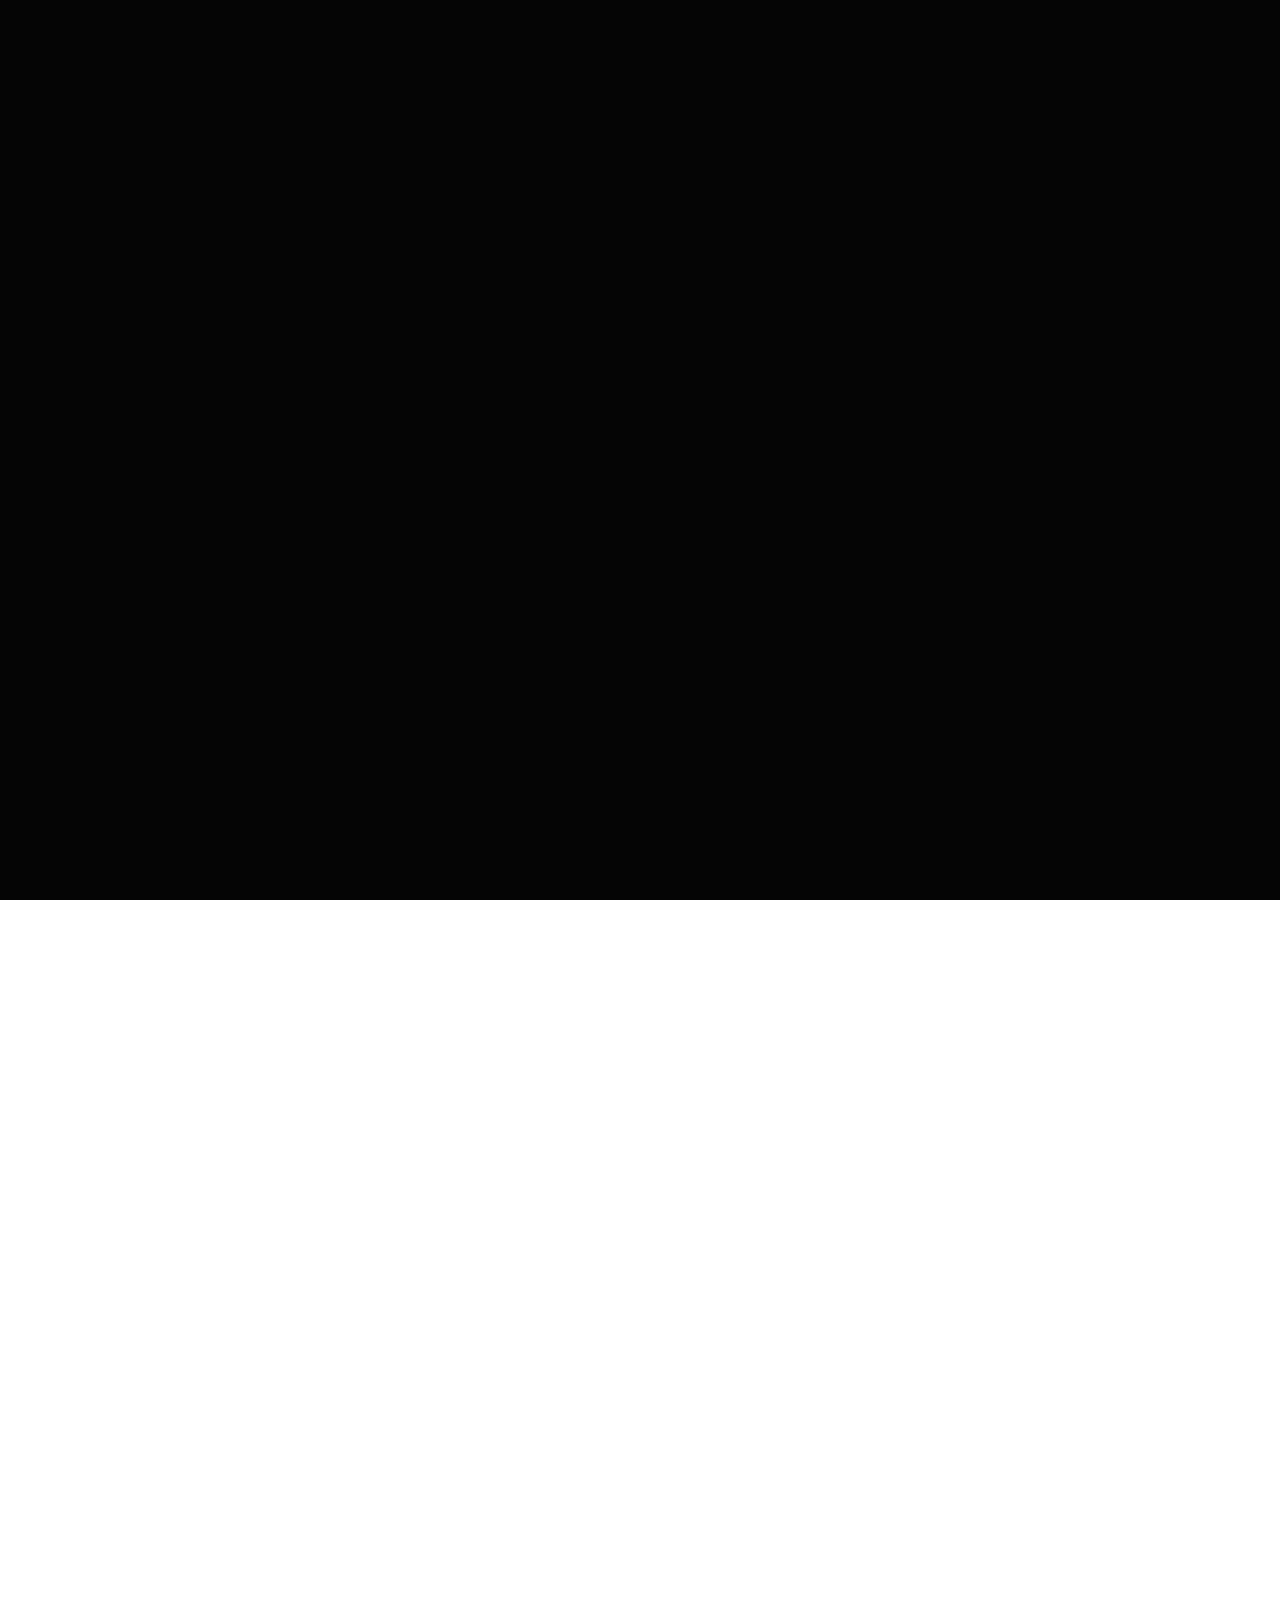
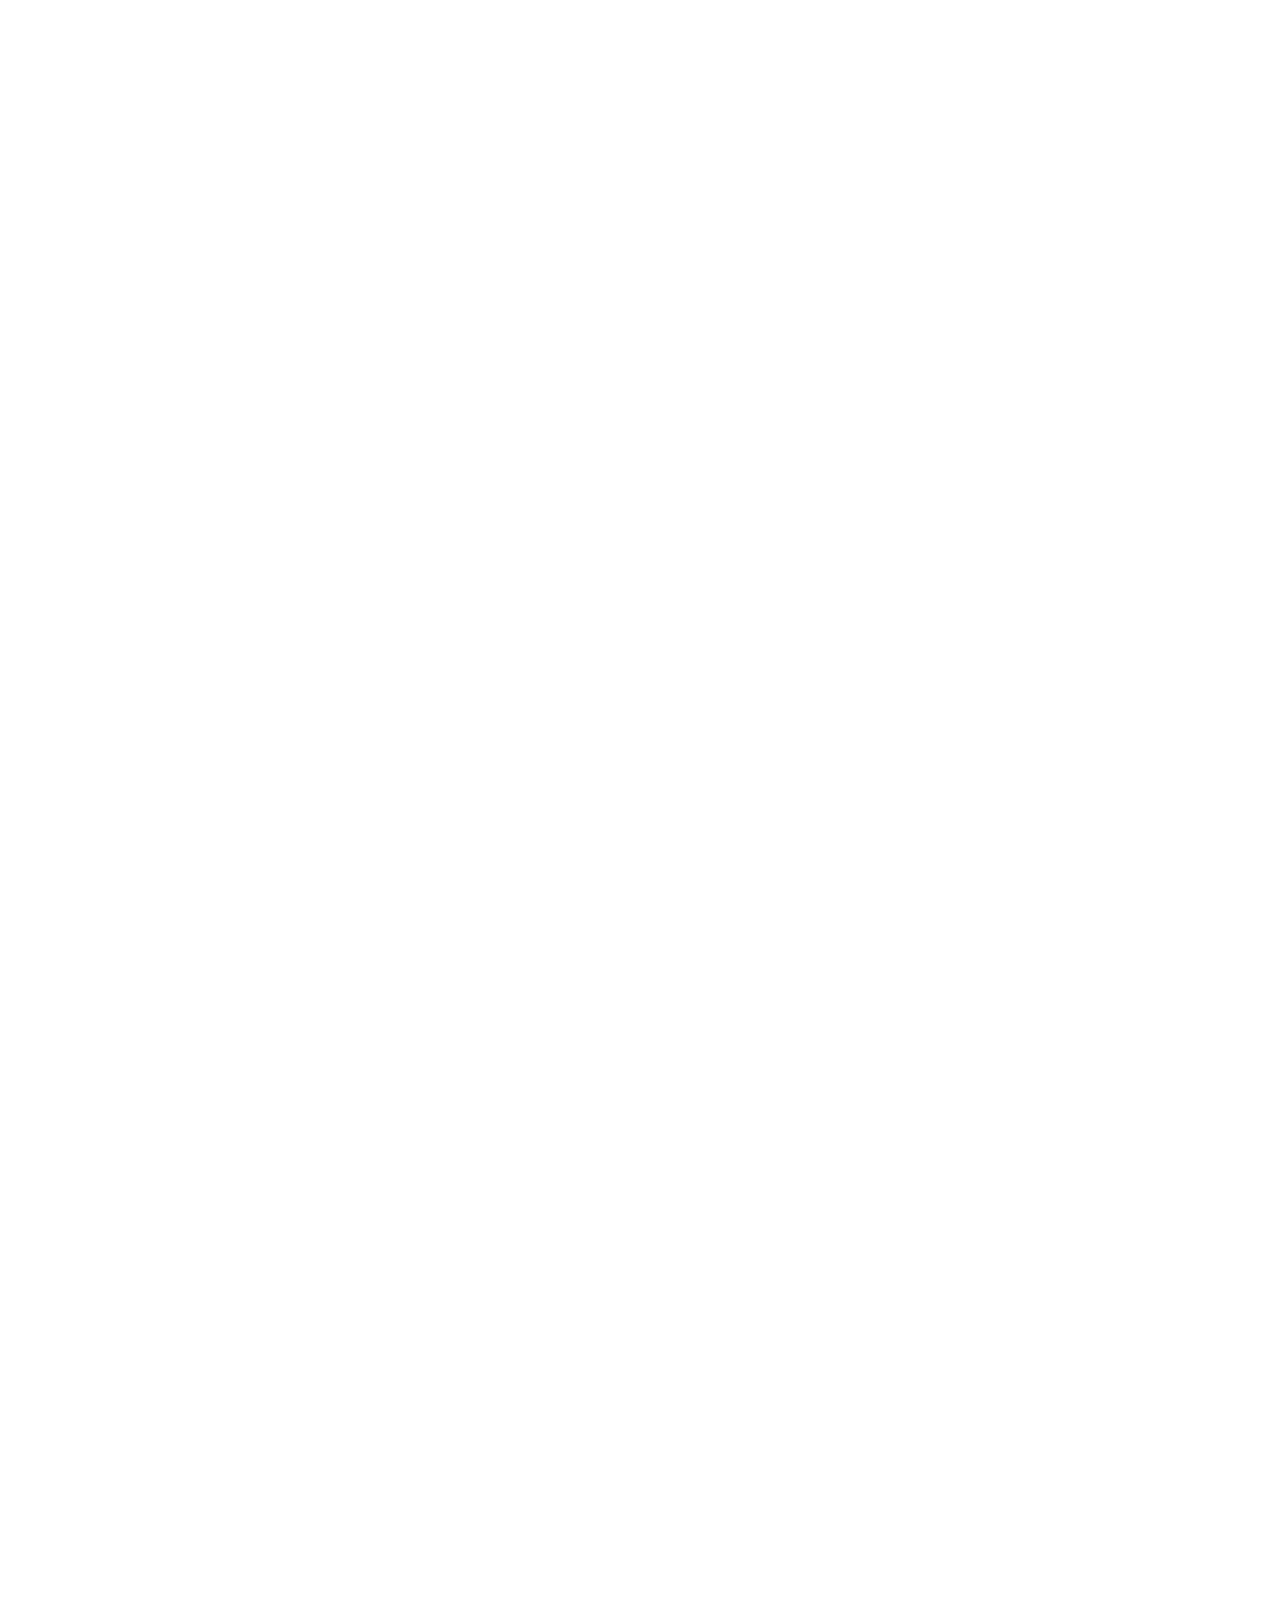
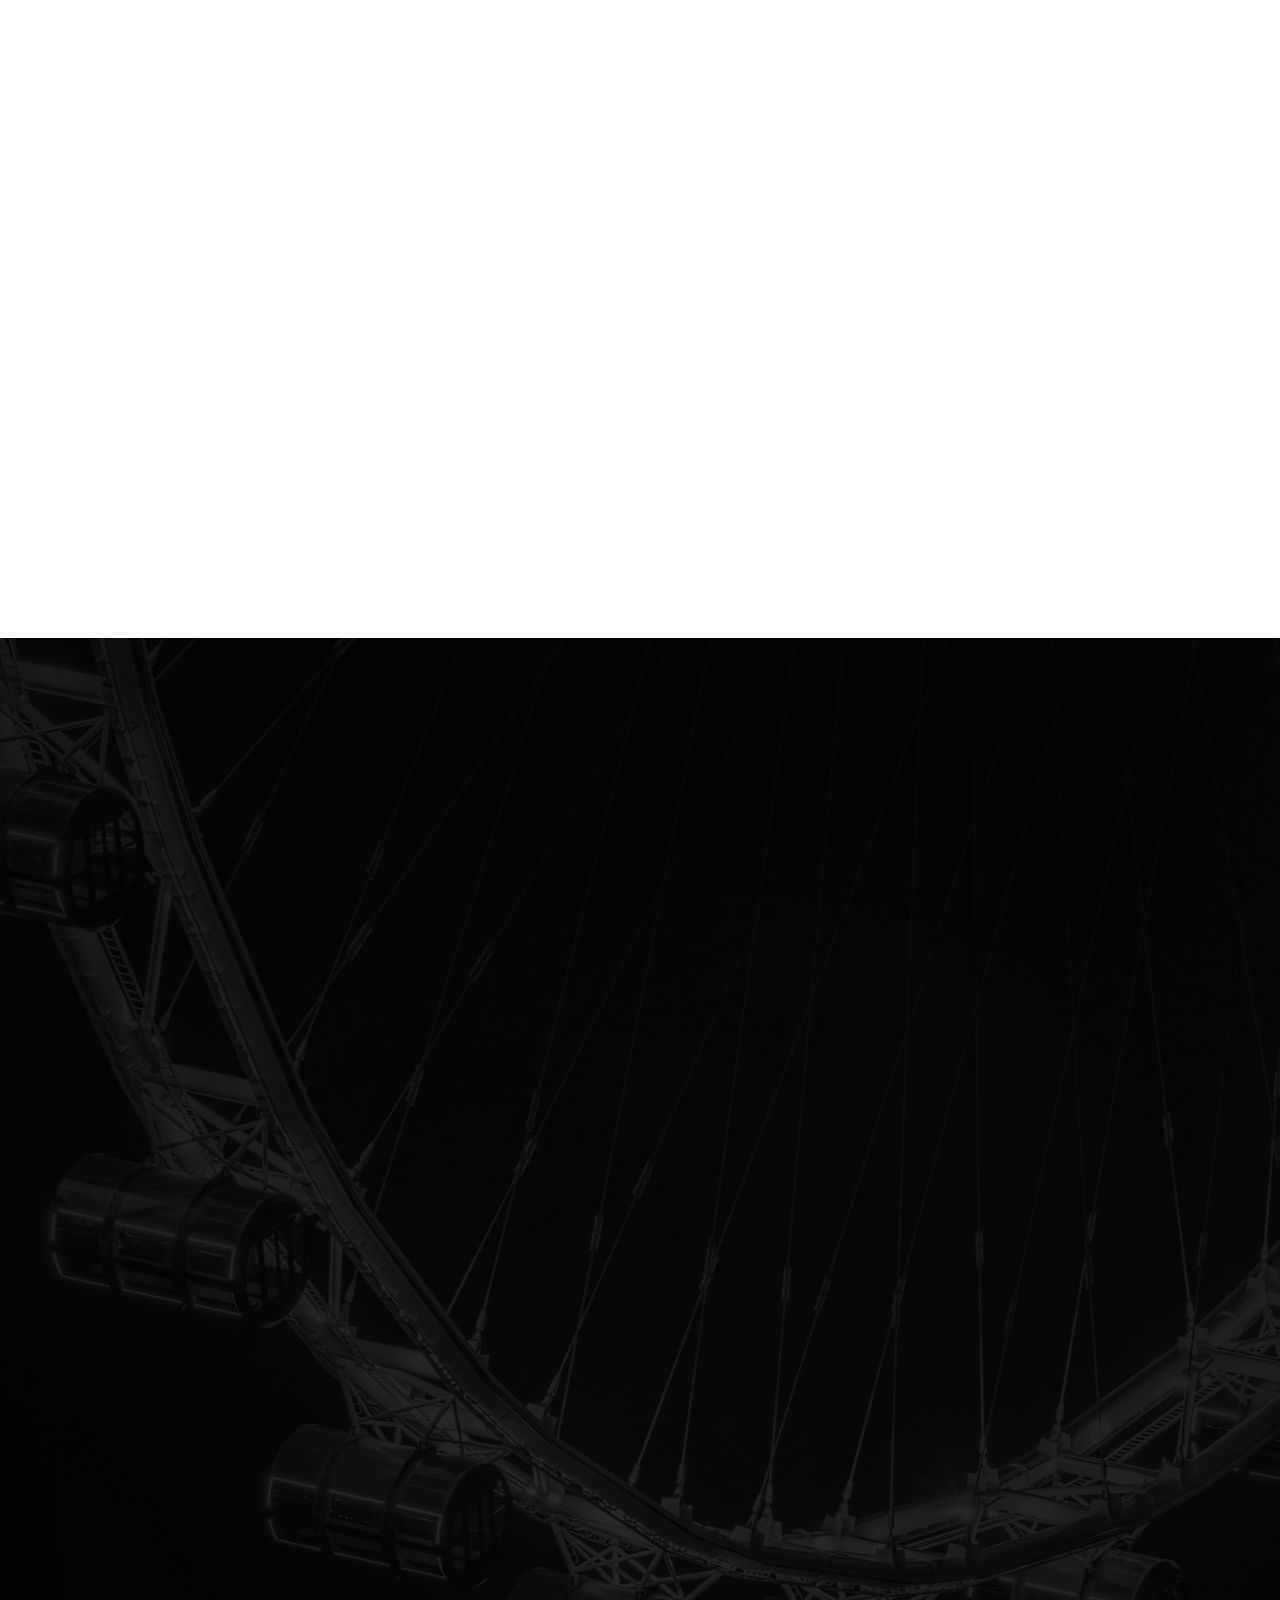
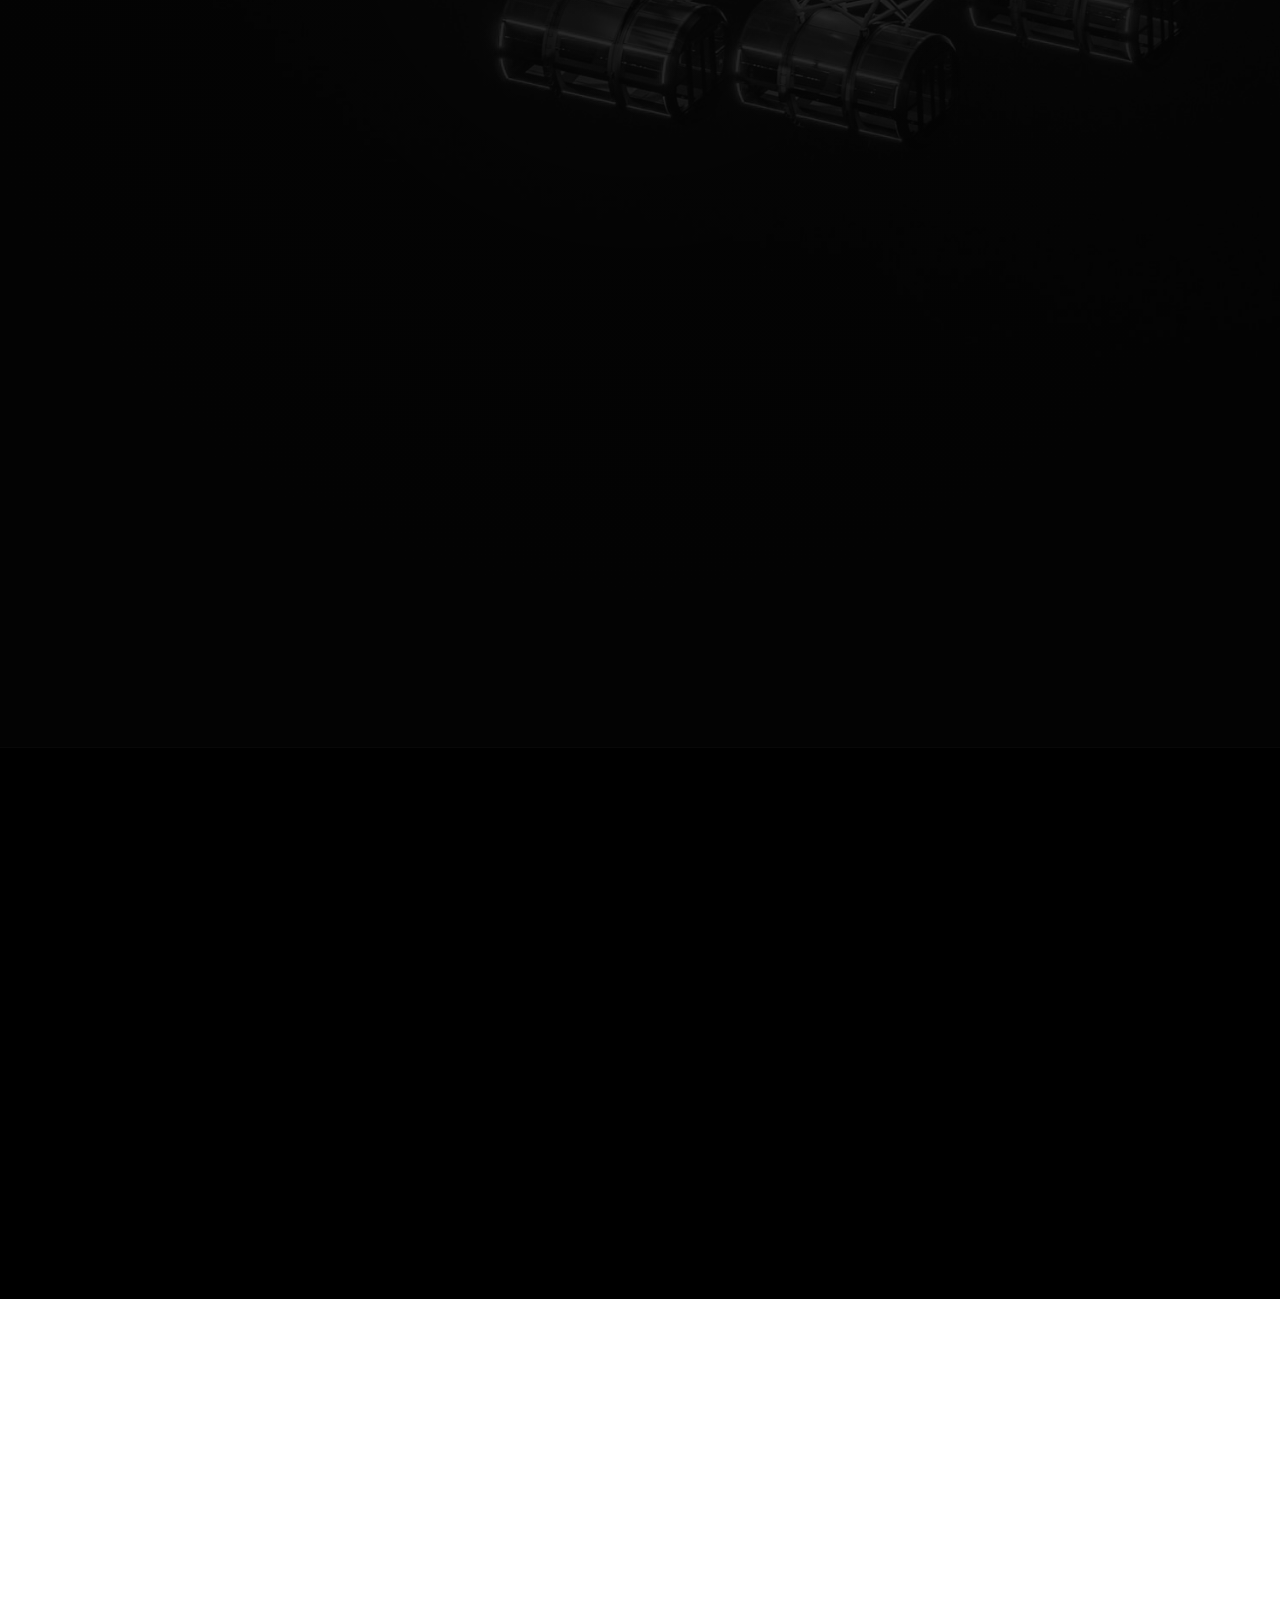
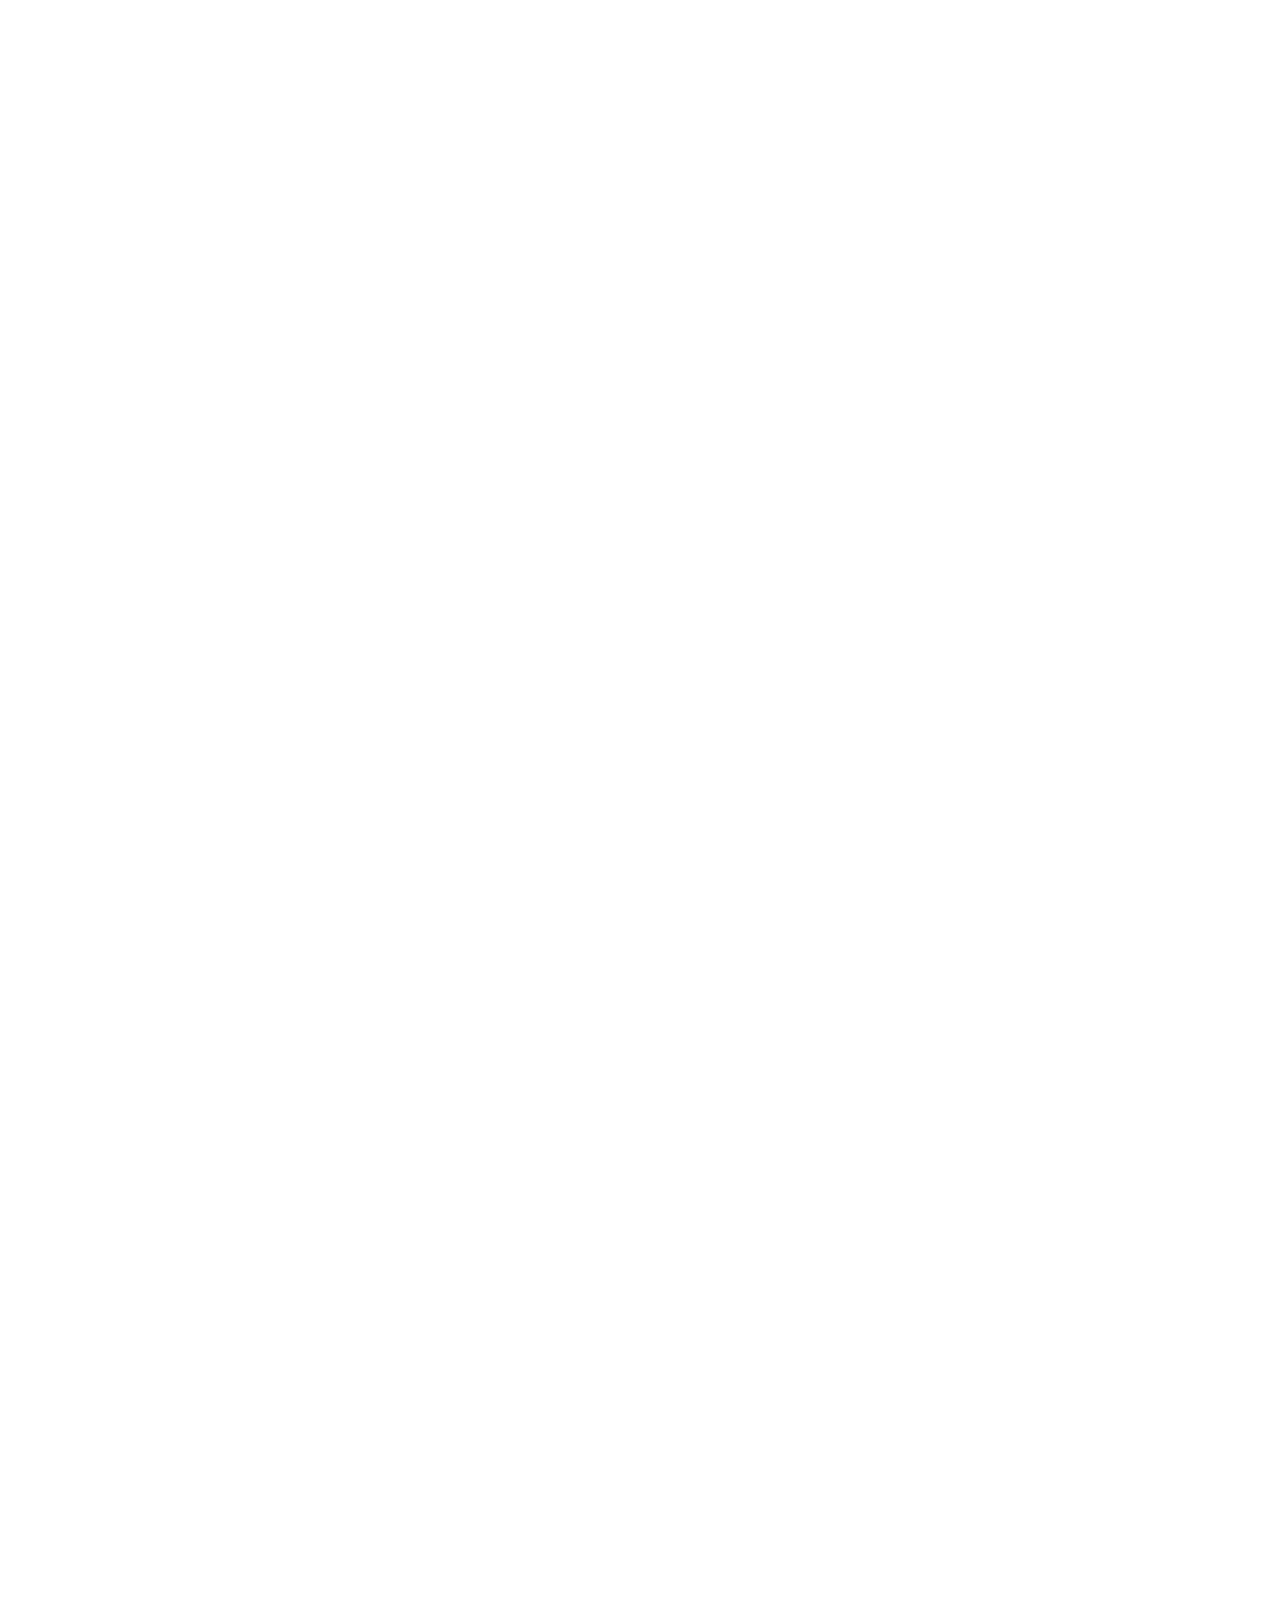
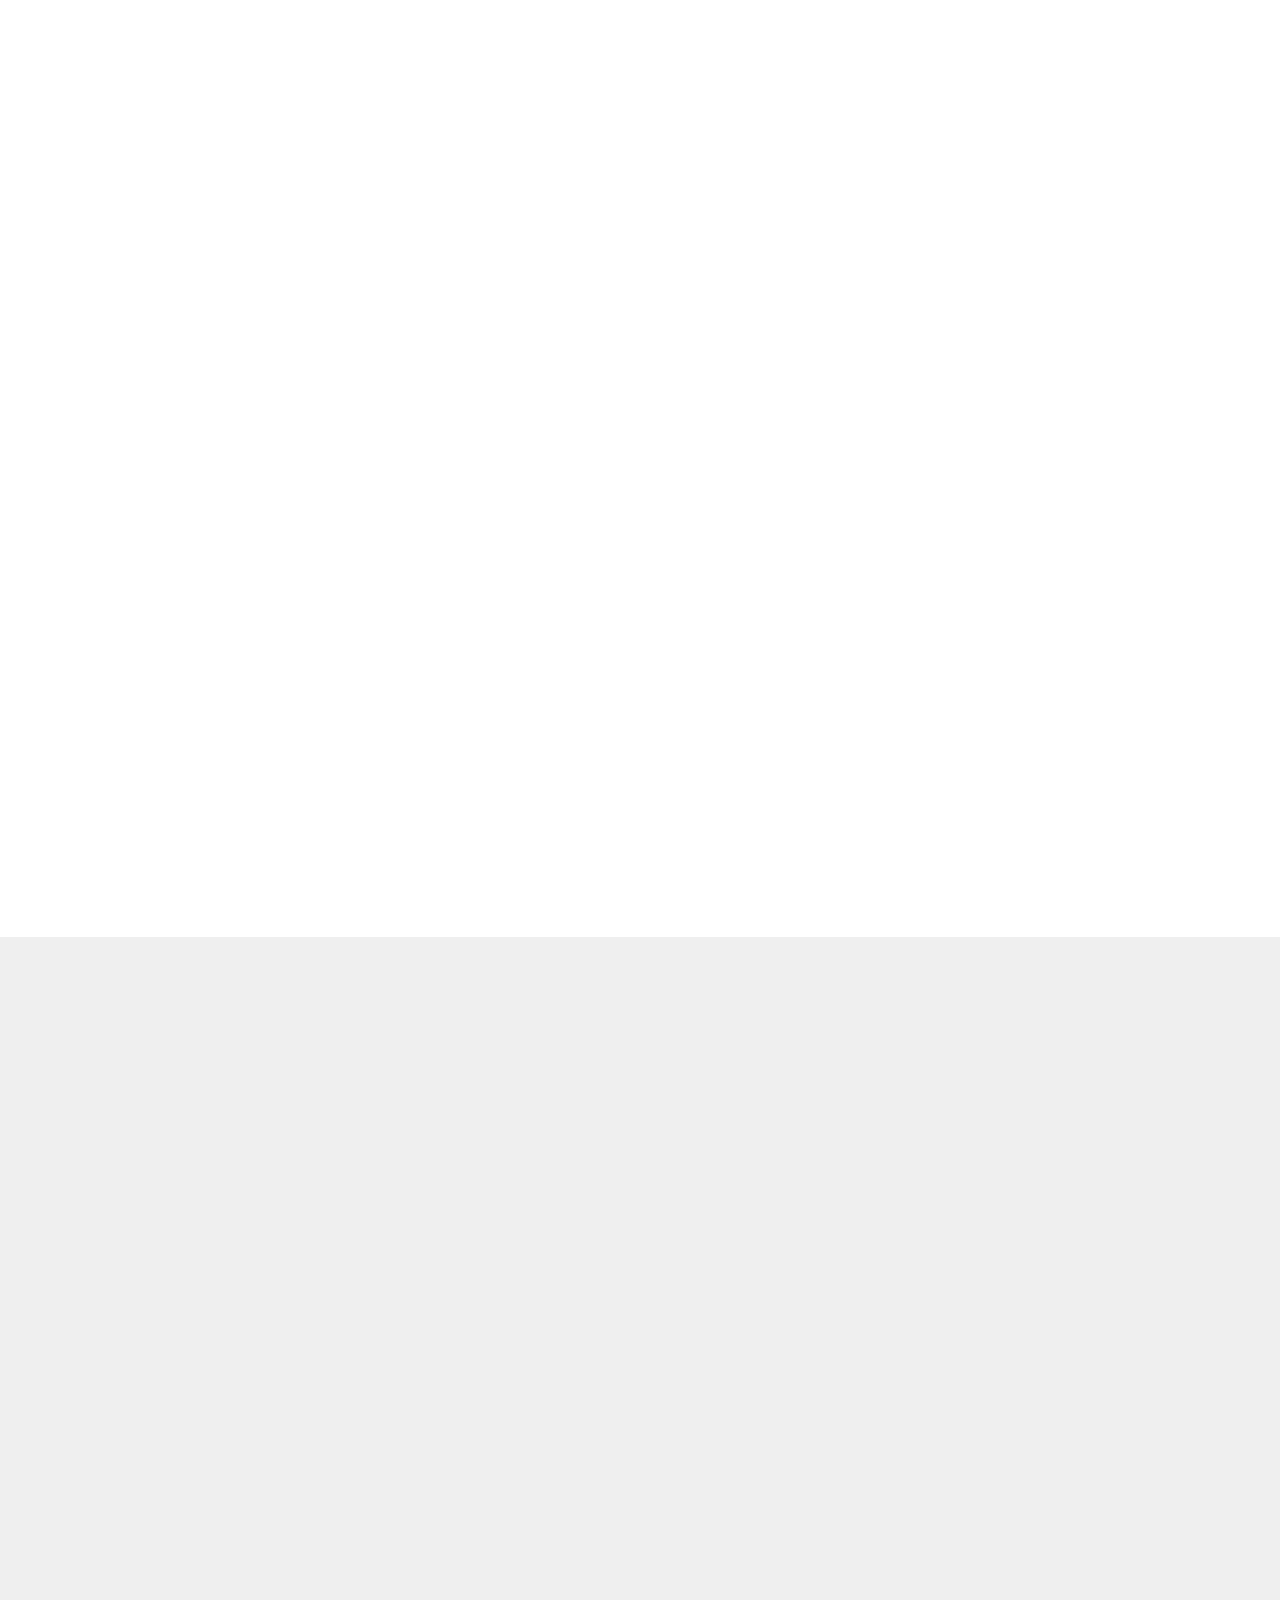
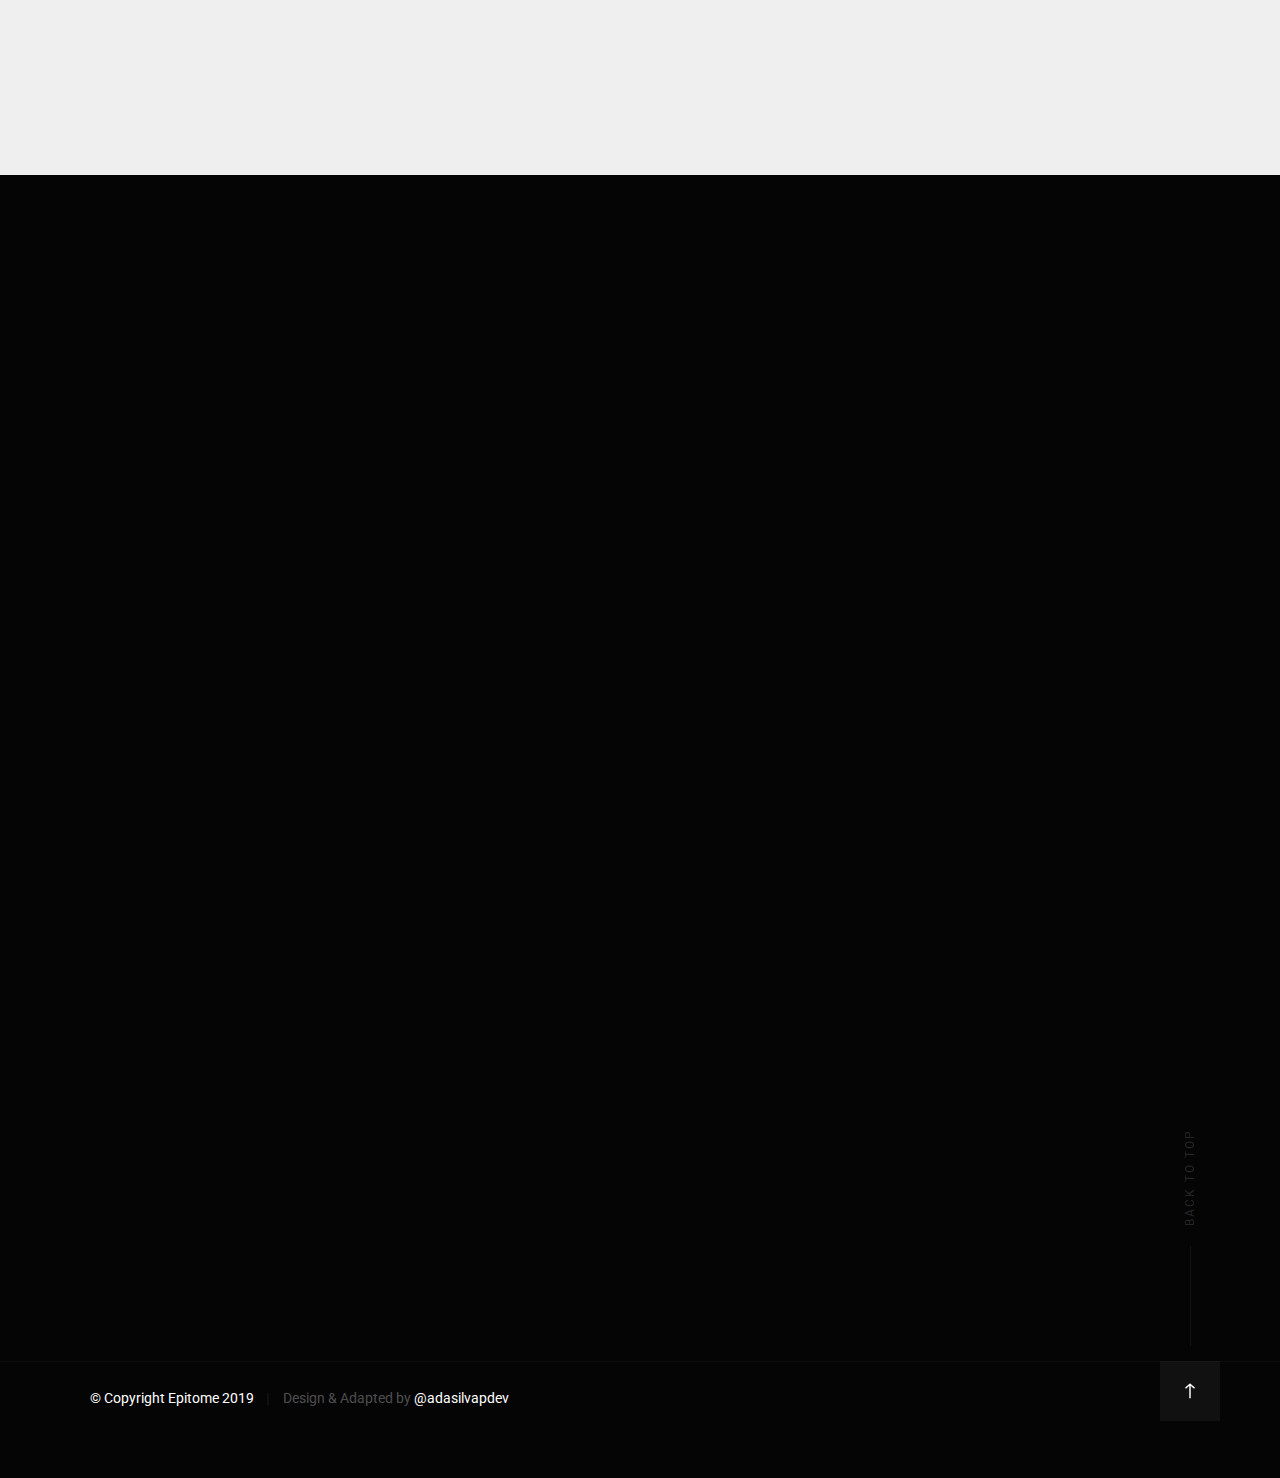
==== commit 5de2038d: "Last changes of my page" ====
--- a/index.html
+++ b/index.html
@@ -6,9 +6,9 @@
     <!--- basic page needs
     ================================================== -->
     <meta charset="utf-8">
-    <title>Epitome</title>
-    <meta name="description" content="">
-    <meta name="author" content="">
+    <title>Arturo Lugo | Sales Manager, Marketing Specialist, Translator, Content Writer, UX</title>
+    <meta name="description" content="Sales Manager, Marketing Specialist, UX, Translator and Content Writer">
+    <meta name="author" content="Arturo Lugo">
 
     <!-- mobile specific metas
     ================================================== -->
@@ -27,7 +27,7 @@
 
     <!-- favicons
     ================================================== -->
-    <link rel="apple-touch-icon" sizes="180x180" href="apple-touch-icon.png">
+    <!-- <link rel="apple-touch-icon" sizes="180x180" href="apple-touch-icon.png"> -->
     <link rel="icon" type="image/png" sizes="32x32" href="favicon-32x32.png">
     <link rel="icon" type="image/png" sizes="16x16" href="favicon-16x16.png">
     <link rel="manifest" href="site.webmanifest">
@@ -46,7 +46,7 @@
 
         <div class="header-logo">
             <a class="site-logo" href="index.html">
-                <img src="images/logo.svg" alt="Homepage">
+                <img src="images/logo.png" alt="Homepage">
             </a>
         </div>
 
@@ -60,10 +60,12 @@
             </ul>
 
             <ul class="header-social">
-                <li><a href="#0"><i class="fab fa-facebook-f" aria-hidden="true"></i></a></li>
-                <li><a href="#0"><i class="fab fa-twitter" aria-hidden="true"></i></a></li>
-                <li><a href="#0"><i class="fab fa-dribbble" aria-hidden="true"></i></a></li>
-                <li><a href="#0"><i class="fab fa-behance" aria-hidden="true"></i></a></li>
+                <li><a href="https://t.me/Lugoa23" target="_blank" title="Telegram"><i class="fab fa-telegram"
+                            aria-hidden="true"></i></a></li>
+                <li><a href="https://wa.me/584244946421?text=I%27m+interested+in+your+professional+profile"
+                        target="_blank" title="WhatsApp"><i class="fab fa-whatsapp" aria-hidden="true"></i></a></li>
+                <li><a href="https://www.linkedin.com/in/lugoa23/" target="_blank" title="Linkedin"><i
+                            class="fab fa-linkedin" aria-hidden="true"></i></a></li>
             </ul>
         </nav>
 
@@ -81,9 +83,9 @@
             <div class="column large-9 mob-full intro-text">
                 <h3>Hello, I'm Arturo Lugo</h3>
                 <h1>
-                    Digital Designer <br>
-                    and Web Developer <br>
-                    Based In Somewhere.
+                    Sales Manager, Marketing Specialist, <br>
+                    UX, Translator and Content Writer <br>
+                    Based In Venezuela.
                 </h1>
             </div>
 
@@ -116,45 +118,38 @@
             <div class="row about-me__content" data-aos="fade-up">
                 <div class="column large-full about-me__text">
                     <p class="lead">
-                        Nulla aspernatur nam et accusantium. Tempore delectus dignissimos aut
-                        ab commodi. Labore et cupiditate temporibus odio debitis eaque.
-                        Officia provident aut iste et dicta perferendis. Velit iure adipisci.
-                        Molestiae qui fuga rerum facilis.
-                    </p>
-
-                    <p>
-                        Reprehenderit quia id facilis nihil odit perferendis fugiat quidem voluptas.
-                        Non ratione tenetur. Quis earum quia deleniti fugit fugiat minus omnis.
-                        Iure dolore dolorum. Aspernatur quos cumque ea dolorum nemo nihil
-                        beatae magnam. Qui molestiae rem. Maxime enim provident ipsum reprehenderit tenetur. Et
-                        cupiditate
-                        repellendus. Et modi ipsum aut harum. Ratione alias.
-                    </p>
-
-                    <p>
-                        Rerum consequatur dolore quae.
-                        Qui excepturi facilis quam quae quasi. Mollitia occaecati minus voluptas veniam.
-                        Qui excepturi facilis quam quae quasi. Mollitia occaecati minus voluptas veniam. Est est
-                        occaecati dolor
-                        qui aut et eum. Aspernatur quos cumque ea dolorum nemo nihil
-                        beatae magnam. Qui molestiae rem.
-                    </p>
-
-                    <p>
-                        Maxime enim provident ipsum reprehenderit tenetur. Et cupiditate
-                        repellendus. Et modi ipsum aut harum. Ratione alias sed. Rerum
-                        consequatur dolore quae. Qui excepturi facilis quam quae quasi.
-                        Mollitia occaecati minus voluptas veniam. Est est occaecati dolor
-                        qui aut et eum. Aspernatur quos cumque ea dolorum nemo nihil
-                        beatae magnam. Qui molestiae rem. Aspernatur quos cumque ea dolorum
-                        nemo nihil. Qui molestiae rem.
+                        Efficient and effective sales representative with over 5 years of experience in a variety of
+                        products sales, marketing and merchandising. Exceed in allocating resources and identifying
+                        business oportunities. Interested in seeking a position that welcomes initiative.
+                    </p>
+
+                    <p>
+                        I'm a translator polyglot person who loves sales and marketing, dedicated to helping
+                        organizations that have language and cultural differences, to overcome any impediments or
+                        challenges that may come in our way in order to stay ahead of the curve.
+                    </p>
+
+                    <p>
+                        After 5+ years of experience, I've discovered that working hard is not that efficient as working
+                        smart, at that point in my career I started to get interested in marketing and how to develop
+                        more attraction to the public in general, due to the current situation that my country is going
+                        through I consistently met and exceeded my numbers. Creating meanings and impactful things that
+                        always change the tides of a dire situation, and from that time forward I began to be more
+                        knowledgeable of the results that can be consolidated with dedication and patience.
+                    </p>
+
+                    <p>
+                        I've worked as a content creator, translator and ghost writing.
+                        French.
+                        English.
+                        Spanish.
                     </p>
                 </div>
             </div>
 
             <div class="row about-me__buttons">
                 <div class="column large-half tab-full" data-aos="fade-up">
-                    <a href="#0" class="btn btn--stroke full-width">Hire Me</a>
+                    <a href="#contact" class="btn btn--stroke full-width">Hire Me</a>
                 </div>
                 <div class="column large-half tab-full" data-aos="fade-up">
                     <a href="#0" class="btn btn--primary full-width">Download CV</a>
@@ -183,9 +178,9 @@
                         <div class="timeline__block">
                             <div class="timeline__bullet"></div>
                             <div class="timeline__header">
-                                <p class="timeline__timeframe">July 2018 - Present</p>
-                                <h3 class="item-title">Awesome Studio</h3>
-                                <h5>Lead Designer</h5>
+                                <p class="timeline__timeframe">January 2020 - Current</p>
+                                <h3 class="item-title">Sales Manager</h3>
+                                <h5>Dist. Pindar 11.11</h5>
                             </div>
                             <div class="timeline__desc">
                                 <p>Lorem ipsum Occaecat do esse ex et dolor culpa nisi ex in magna consectetur nisi
@@ -198,9 +193,9 @@
                         <div class="timeline__block">
                             <div class="timeline__bullet"></div>
                             <div class="timeline__header">
-                                <p class="timeline__timeframe">July 2017 - June 2018</p>
-                                <h3 class="item-title">Super Cool Agency</h3>
-                                <h5>Frontend Developer</h5>
+                                <p class="timeline__timeframe">December 2015 - Current</p>
+                                <h3 class="item-title">Content Writer</h3>
+                                <h5>Freelancer</h5>
                             </div>
                             <div class="timeline__desc">
                                 <p>Lorem ipsum Occaecat do esse ex et dolor culpa nisi ex in magna consectetur nisi
@@ -213,9 +208,9 @@
                         <div class="timeline__block">
                             <div class="timeline__bullet"></div>
                             <div class="timeline__header">
-                                <p class="timeline__timeframe">March 2016 - June 2017</p>
-                                <h3 class="item-title">Epic Design Studio</h3>
-                                <h5>Frontend Developer</h5>
+                                <p class="timeline__timeframe">December 2017 - Current</p>
+                                <h3 class="item-title">Translator</h3>
+                                <h5>Freelancer</h5>
                             </div>
                             <div class="timeline__desc">
                                 <p>Lorem ipsum Occaecat do esse ex et dolor culpa nisi ex in magna consectetur nisi
@@ -225,22 +220,12 @@
                             </div>
                         </div>
 
-                    </div>
-                </div>
-
-                <div class="column large-half tab-full" data-aos="fade-up">
-                    <div class="timeline">
-
-                        <div class="timeline__icon-wrap">
-                            <span class="timeline__icon timeline__icon--education"></span>
-                        </div>
-
                         <div class="timeline__block">
                             <div class="timeline__bullet"></div>
                             <div class="timeline__header">
-                                <p class="timeline__timeframe">July 2011 - June 2015</p>
-                                <h3 class="item-title">University of Life</h3>
-                                <h5>Master Degree</h5>
+                                <p class="timeline__timeframe">March 2010 - December 2015</p>
+                                <h3 class="item-title">General Manager</h3>
+                                <h5>Dist. ENSOF C.A.</h5>
                             </div>
                             <div class="timeline__desc">
                                 <p>Lorem ipsum Occaecat do esse ex et dolor culpa nisi ex in magna consectetur nisi
@@ -249,13 +234,22 @@
                                     occaecat nisi.</p>
                             </div>
                         </div>
+                    </div>
+                </div>
+
+                <div class="column large-half tab-full" data-aos="fade-up">
+                    <div class="timeline">
+
+                        <div class="timeline__icon-wrap">
+                            <span class="timeline__icon timeline__icon--education"></span>
+                        </div>
 
                         <div class="timeline__block">
                             <div class="timeline__bullet"></div>
                             <div class="timeline__header">
-                                <p class="timeline__timeframe">July 2009 - June 2011</p>
-                                <h3 class="item-title">State Design University</h3>
-                                <h5>Bachelor Degree</h5>
+                                <p class="timeline__timeframe">Nov 2015 - Sep 2014</p>
+                                <h3 class="item-title">Bachelor in Modern Languages Empresarial Mention</h3>
+                                <h5>Arturo Michelena University</h5>
                             </div>
                             <div class="timeline__desc">
                                 <p>Lorem ipsum Occaecat do esse ex et dolor culpa nisi ex in magna consectetur nisi
@@ -268,9 +262,9 @@
                         <div class="timeline__block">
                             <div class="timeline__bullet"></div>
                             <div class="timeline__header">
-                                <p class="timeline__timeframe">July 2005 - June 2009</p>
-                                <h3 class="item-title">School of Hard Knocks</h3>
-                                <h5>Bachelor Degree</h5>
+                                <p class="timeline__timeframe">July 2020 - Current</p>
+                                <h3 class="item-title">Platzi Student</h3>
+                                <h5>Platzi</h5>
                             </div>
                             <div class="timeline__desc">
                                 <p>Lorem ipsum Occaecat do esse ex et dolor culpa nisi ex in magna consectetur nisi
@@ -309,62 +303,66 @@
 
             <div class="column item-service" data-aos="fade-up">
                 <div class="item-service__content">
-                    <h4 class="item-title">Brand Identity</h4>
-                    <p>
-                        Sit ut cum molestiae. Dolore ducimus qui quasi. Fugiat consequatur sit vel illum vel et
-                        a delectus. Vel sequi vitae voluptatem perspiciatis eligendi. Voluptatibus optio natus
-                        asperiores est commodi amet quia architecto. Dolores necessitatibus et.
+                    <h4 class="item-title">Content Writer</h4>
+                    <p>
+                        Proofreading, translating, researching skills and decision-making ability.<br>
+                        - Spanish (Native).<br>
+                        - English (Second Language).<br>
+                        - French (Advanced).<br>
+                        - Portuguese (Basic).<br>
+                        - Japanese (Basic).<br>
                     </p>
                 </div>
             </div>
 
             <div class="column item-service" data-aos="fade-up">
                 <div class="item-service__content">
-                    <h4 class="item-title">Illustration</h4>
-                    <p>
-                        Sit ut cum molestiae. Dolore ducimus qui quasi. Fugiat consequatur sit vel illum vel et
-                        a delectus. Vel sequi vitae voluptatem perspiciatis eligendi. Voluptatibus optio natus
-                        asperiores est commodi amet quia architecto. Dolores necessitatibus et.
+                    <h4 class="item-title">Translator</h4>
+                    <p>
+                        Proofreading, translating, researching skills and decision-making ability.<br>
+                        - Spanish (Native).<br>
+                        - English (Second Language).<br>
+                        - French (Advanced).<br>
+                        - Portuguese (Basic).<br>
+                        - Japanese (Basic).<br>
                     </p>
                 </div>
             </div>
 
             <div class="column item-service" data-aos="fade-up">
                 <div class="item-service__content">
-                    <h4 class="item-title">Web Design</h4>
-                    <p>
-                        Sit ut cum molestiae. Dolore ducimus qui quasi. Fugiat consequatur sit vel illum vel et
-                        a delectus. Vel sequi vitae voluptatem perspiciatis eligendi. Voluptatibus optio natus
-                        asperiores est commodi amet quia architecto. Dolores necessitatibus et.
+                    <h4 class="item-title">Sales Manager</h4>
+                    <p>
+                        Capability to work under pressure in a fast changing enviroment.<br>
+                        Customer Service.<br>
+                        Negotiation.<br>
                     </p>
                 </div>
             </div>
 
             <div class="column item-service" data-aos="fade-up">
                 <div class="item-service__content">
-                    <h4 class="item-title">Product Strategy</h4>
-                    <p>
-                        Sit ut cum molestiae. Dolore ducimus qui quasi. Fugiat consequatur sit vel illum vel et
-                        a delectus. Vel sequi vitae voluptatem perspiciatis eligendi. Voluptatibus optio natus
-                        asperiores est commodi amet quia architecto. Dolores necessitatibus et.
+                    <h4 class="item-title">Marketing Specialist</h4>
+                    <p>
+                        Ability to work both independently and as a part of a team.<br>
+                        Resourceful, adaptable and easily able to acquire and apply new skills immediately.<br>
                     </p>
                 </div>
             </div>
 
             <div class="column item-service" data-aos="fade-up">
                 <div class="item-service__content">
-                    <h4 class="item-title">UI/UX Design</h4>
-                    <p>
-                        Sit ut cum molestiae. Dolore ducimus qui quasi. Fugiat consequatur sit vel illum vel et
-                        a delectus. Vel sequi vitae voluptatem perspiciatis eligendi. Voluptatibus optio natus
-                        asperiores est commodi amet quia architecto. Dolores necessitatibus et.
+                    <h4 class="item-title">UX</h4>
+                    <p>
+                        Detail oriented.<br>
+                        Problem Solving.
                     </p>
                 </div>
             </div>
 
             <div class="column item-service" data-aos="fade-up">
                 <div class="item-service__content">
-                    <h4 class="item-title">Mobile Design</h4>
+                    <h4 class="item-title">????</h4>
                     <p>
                         Sit ut cum molestiae. Dolore ducimus qui quasi. Fugiat consequatur sit vel illum vel et
                         a delectus. Vel sequi vitae voluptatem perspiciatis eligendi. Voluptatibus optio natus
@@ -667,7 +665,7 @@
         <div class="row contact-main" data-aos="fade-up">
             <div class="column large-full">
                 <p class="contact-email">
-                    <a href="mailto:#0">hello@epitome.com</a>
+                    <a href="mailto:#0">lugoa9292@gmail.com</a>
                 </p>
 
                 <p class="section-desc">
@@ -682,15 +680,17 @@
 
             <div class="column large-5 medium-full contact-phone">
                 <h4>Call Me</h4>
-                <a href="tel:197-543-2345">+197 543 2345</a>
+                <a href="tel:197-543-2345">+58 424 494 6421</a>
             </div>
 
             <div class="column large-7 medium-full contact-social">
                 <h4>Social</h4>
                 <ul>
-                    <li><a href="#0" title="Facebook">Facebook</a></li>
-                    <li><a href="#0" title="Twitter">Twitter</a></li>
-                    <li><a href="#0" title="Instagram">Instagram</a></li>
+                    <li><a href="https://t.me/Lugoa23" target="_blank" title="Telegram">Telegram</a></li>
+                    <li><a href="https://wa.me/584244946421?text=I%27m+interested+in+your+professional+profile"
+                            target="_blank" title="WhatsApp">WhatsApp</a></li>
+                    <li><a href="https://www.linkedin.com/in/lugoa23/" target="_blank" title="Linkedin">LinkedIn</a>
+                    </li>
                 </ul>
             </div>
 
@@ -704,8 +704,9 @@
     <footer>
         <div class="row">
             <div class="column large-full ss-copyright">
-                <span>© Copyright Epitome 2019</span>
-                <span>Design by <a href="https://www.styleshout.com/">StyleShout</a></span>
+                <span><a href="https://www.styleshout.com/" target="_blank">© Copyright Epitome 2019</a></span></span>
+                <span>Design & Adapted by <a href="https://adasilvapdev.github.io/web/"
+                        target="_blank">@adasilvapdev</a></span>
             </div>
 
             <div class="ss-go-top">
--- a/css/main.css
+++ b/css/main.css
@@ -83,7 +83,7 @@
  * ## links
  * ------------------------------------------------------------------- */
 a {
-  color: #cf1767;
+  color: #790fc0;
   transition: all 0.3s ease-in-out;
 }
 
@@ -383,7 +383,7 @@
   width: 8px;
   height: 8px;
   border-radius: 50%;
-  background: #cf1767;
+  background: #790fc0;;
   position: absolute;
   left: -16px;
   top: 11px;
@@ -392,7 +392,7 @@
 
 dt {
   margin: 0;
-  color: #cf1767;
+  color: #790fc0;;
 }
 
 dd {
@@ -515,7 +515,7 @@
 }
 
 .pace .pace-progress {
-  background: #cf1767;
+  background: #790fc0;
   position: fixed;
   z-index: 501;
   top: 0;
@@ -567,7 +567,7 @@
   border-top: 6px solid rgba(255, 255, 255, 0.1);
   border-right: 6px solid rgba(255, 255, 255, 0.1);
   border-bottom: 6px solid rgba(255, 255, 255, 0.1);
-  border-left: 6px solid #cf1767;
+  border-left: 6px solid #790fc0;;
   -webkit-animation: load 1.1s infinite linear;
   animation: load 1.1s infinite linear;
   display: block;
@@ -785,7 +785,8 @@
 select:-webkit-autofill,
 select:-webkit-autofill:hover,
 select:-webkit-autofill:focus {
-  -webkit-text-fill-color: #cf1767;
+  /* -webkit-text-fill-color: #cf1767; */
+  -webkit-text-fill-color: #790fc0;;
   transition: background-color 5000s ease-in-out 0s;
 }
 
@@ -860,8 +861,8 @@
 input[type="submit"].btn--primary:focus,
 input[type="reset"].btn--primary:focus,
 input[type="button"].btn--primary:focus {
-  background: #cf1767;
-  border-color: #cf1767;
+  background: #790fc0;
+  border-color: #790fc0;
 }
 
 /* button modifiers
@@ -1083,7 +1084,7 @@
 }
 
 .stats-tabs li a:hover {
-  color: #cf1767;
+  color: #790fc0;
 }
 
 .stats-tabs li a em {
@@ -1366,7 +1367,7 @@
 
 .pgn .current,
 .pgn .current:hover {
-  background-color: #cf1767;
+  background-color: #790fc0;
   color: white;
 }
 
@@ -1477,7 +1478,7 @@
   display: block;
   width: 150px;
   height: 2px;
-  background-color: #cf1767;
+  background-color: #790fc0;
   position: absolute;
   top: 0;
   left: 0;
@@ -1511,7 +1512,7 @@
   font-weight: 500;
   line-height: 1.222;
   margin-top: 0;
-  color: #000000;
+  color: #790fc0;
 }
 
 .ss-dark .section-heading,
@@ -1683,7 +1684,7 @@
 .header-main-nav a:hover,
 .header-main-nav a:focus,
 .header-main-nav a:active {
-  color: #ffffff;
+  color: #790fc0;
 }
 
 .header-main-nav .current a {
@@ -1924,7 +1925,7 @@
 }
 
 .intro-pic {
-  background-color: #02182c;
+  background-color: #430169;
   background-repeat: no-repeat;
   background-position: top center;
   background-image: url(../images/hero-pic.jpg);
@@ -1970,7 +1971,7 @@
   font-size: 2.4rem;
   font-weight: 500;
   line-height: 1.333;
-  color: #cf1767;
+  color: #790fc0;
   margin-top: 0;
 }
 
@@ -2009,7 +2010,7 @@
   right: 0;
   height: 1px;
   width: 72px;
-  background-color: #cf1767;
+  background-color: #790fc0;
 }
 
 /* ------------------------------------------------------------------- 
@@ -2542,7 +2543,7 @@
 }
 
 .s-services a {
-  color: #cf1767;
+  color: #790fc0;
 }
 
 .s-services a:hover,
@@ -2578,7 +2579,7 @@
   font-weight: 300;
   font-size: 8rem;
   line-height: 1;
-  color: #cf1767;
+  color: #790fc0;
 }
 
 /* ------------------------------------------------------------------- 
@@ -2671,7 +2672,7 @@
 .s-cta a:hover,
 .s-cta a:focus,
 .s-cta a:active {
-  color: #cf1767;
+  color: #790fc0;
 }
 
 .s-cta .section-desc {
@@ -2684,8 +2685,8 @@
 
 .cta-content .btn {
   max-width: 600px;
-  background-color: #cf1767;
-  border: 0.2rem solid #cf1767;
+  background-color: #790fc0;
+  border: 0.2rem solid #790fc0;
 }
 
 .cta-content .btn:hover,
@@ -2820,7 +2821,7 @@
   display: block;
   width: 6.4rem;
   height: 6.4rem;
-  background-color: #cf1767;
+  background-color: #790fc0;
   background-repeat: no-repeat;
   background-position: center center;
   background-size: 30%;
@@ -3099,7 +3100,7 @@
 
 .testimonials__slider .slick-dots li.slick-active button,
 .testimonials__slider .slick-dots li:hover button {
-  background: #cf1767;
+  background: #790fc0;
 }
 
 .testimonials__slide {
@@ -3286,7 +3287,7 @@
 .contact-main a:hover,
 .contact-main a:focus,
 .contact-main a:active {
-  color: #cf1767;
+  color: #790fc0;
   border-bottom: 1px solid white;
 }
 
@@ -3327,7 +3328,7 @@
 .contact-infos a:hover,
 .contact-infos a:focus,
 .contact-infos a:active {
-  color: #cf1767;
+  color: #790fc0;
 }
 
 .contact-social ul {
@@ -3514,7 +3515,7 @@
 
 .ss-go-top a:hover,
 .ss-go-top a:focus {
-  background-color: #cf1767;
+  background-color: #790fc0;
   color: #ffffff;
 }
 
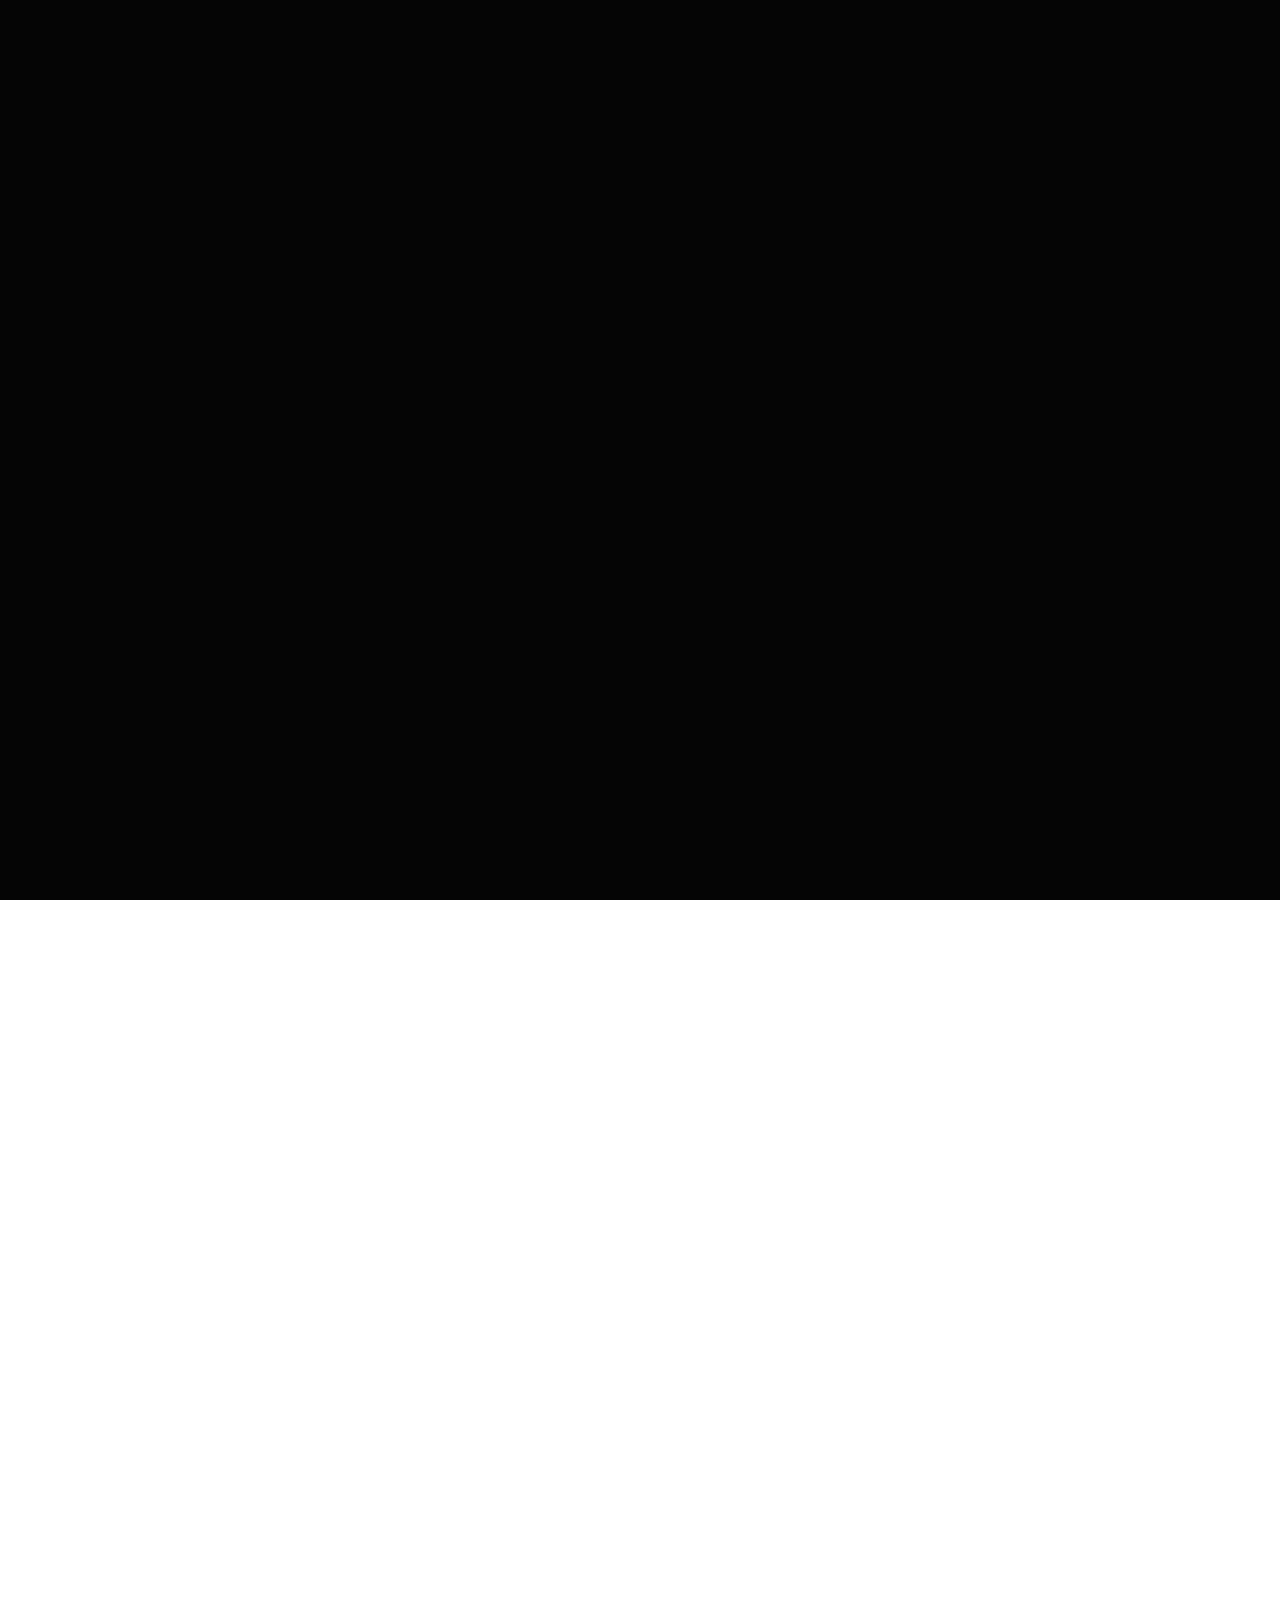
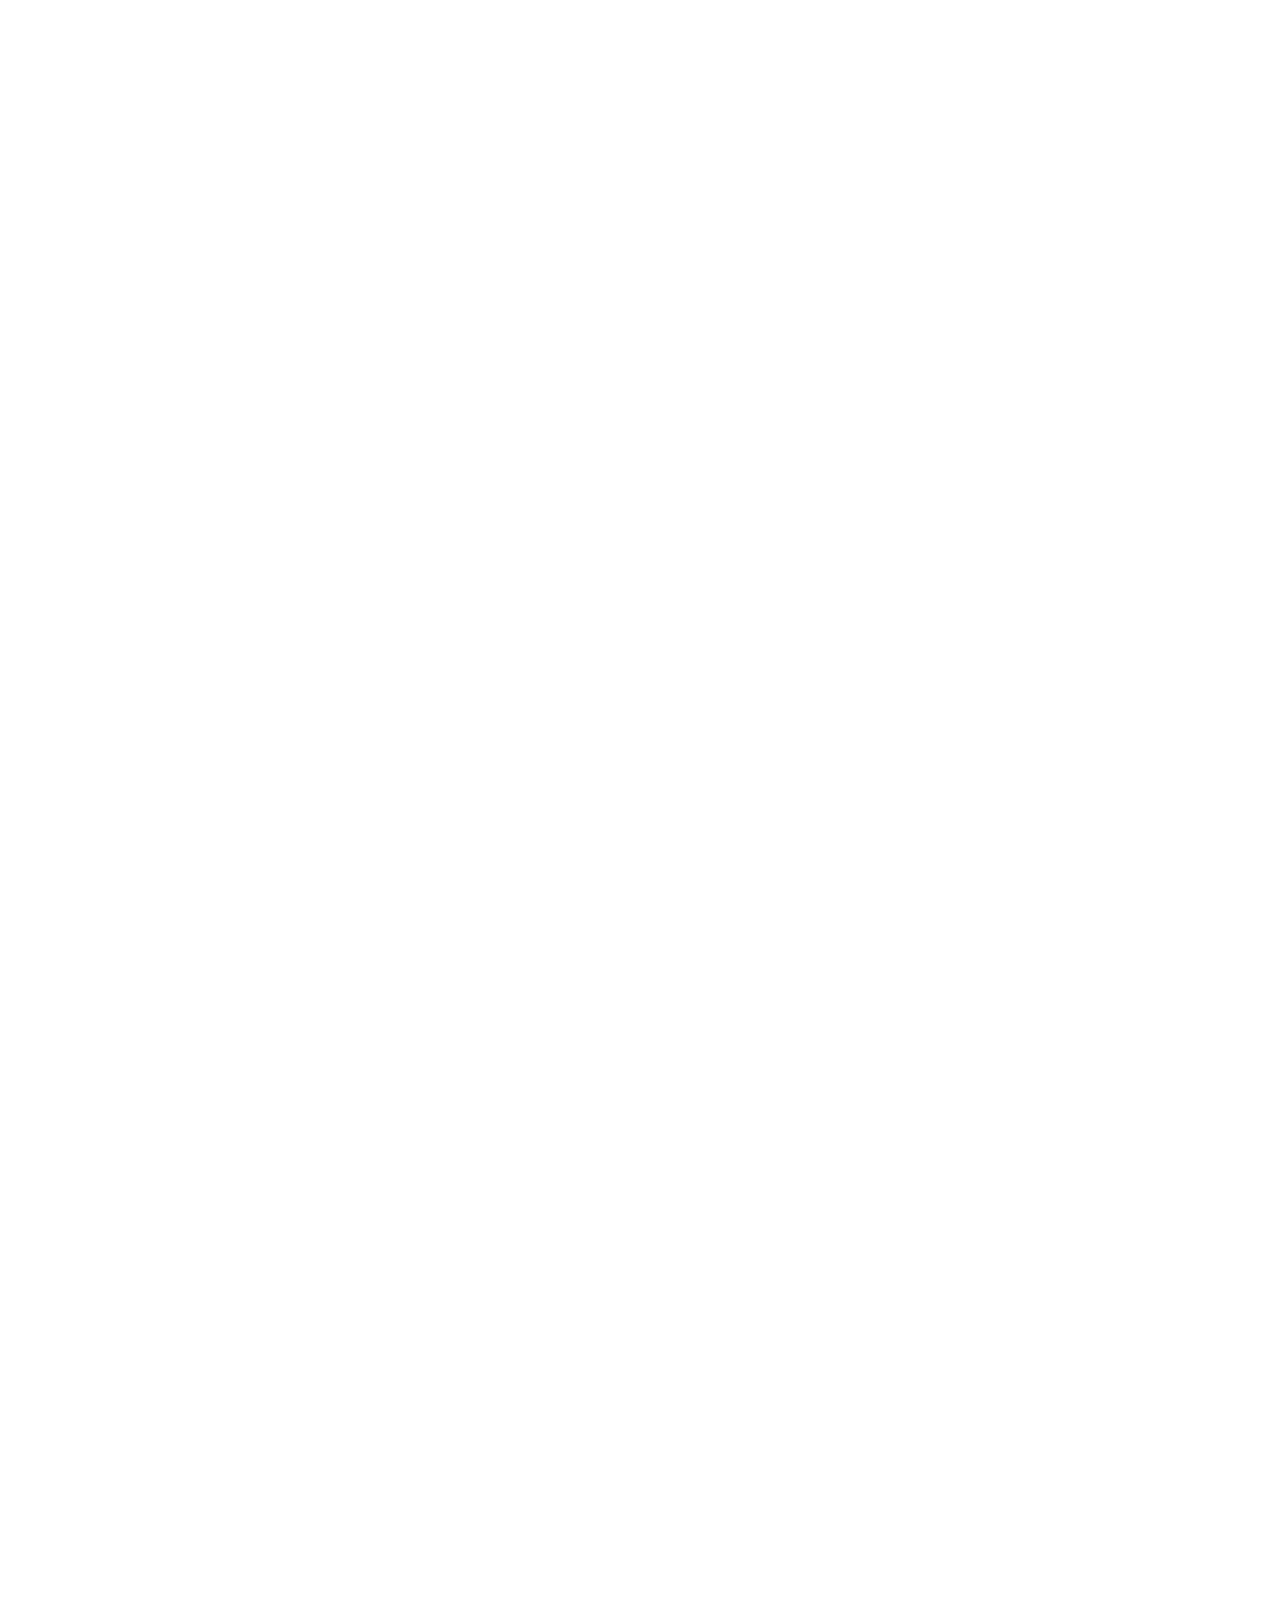
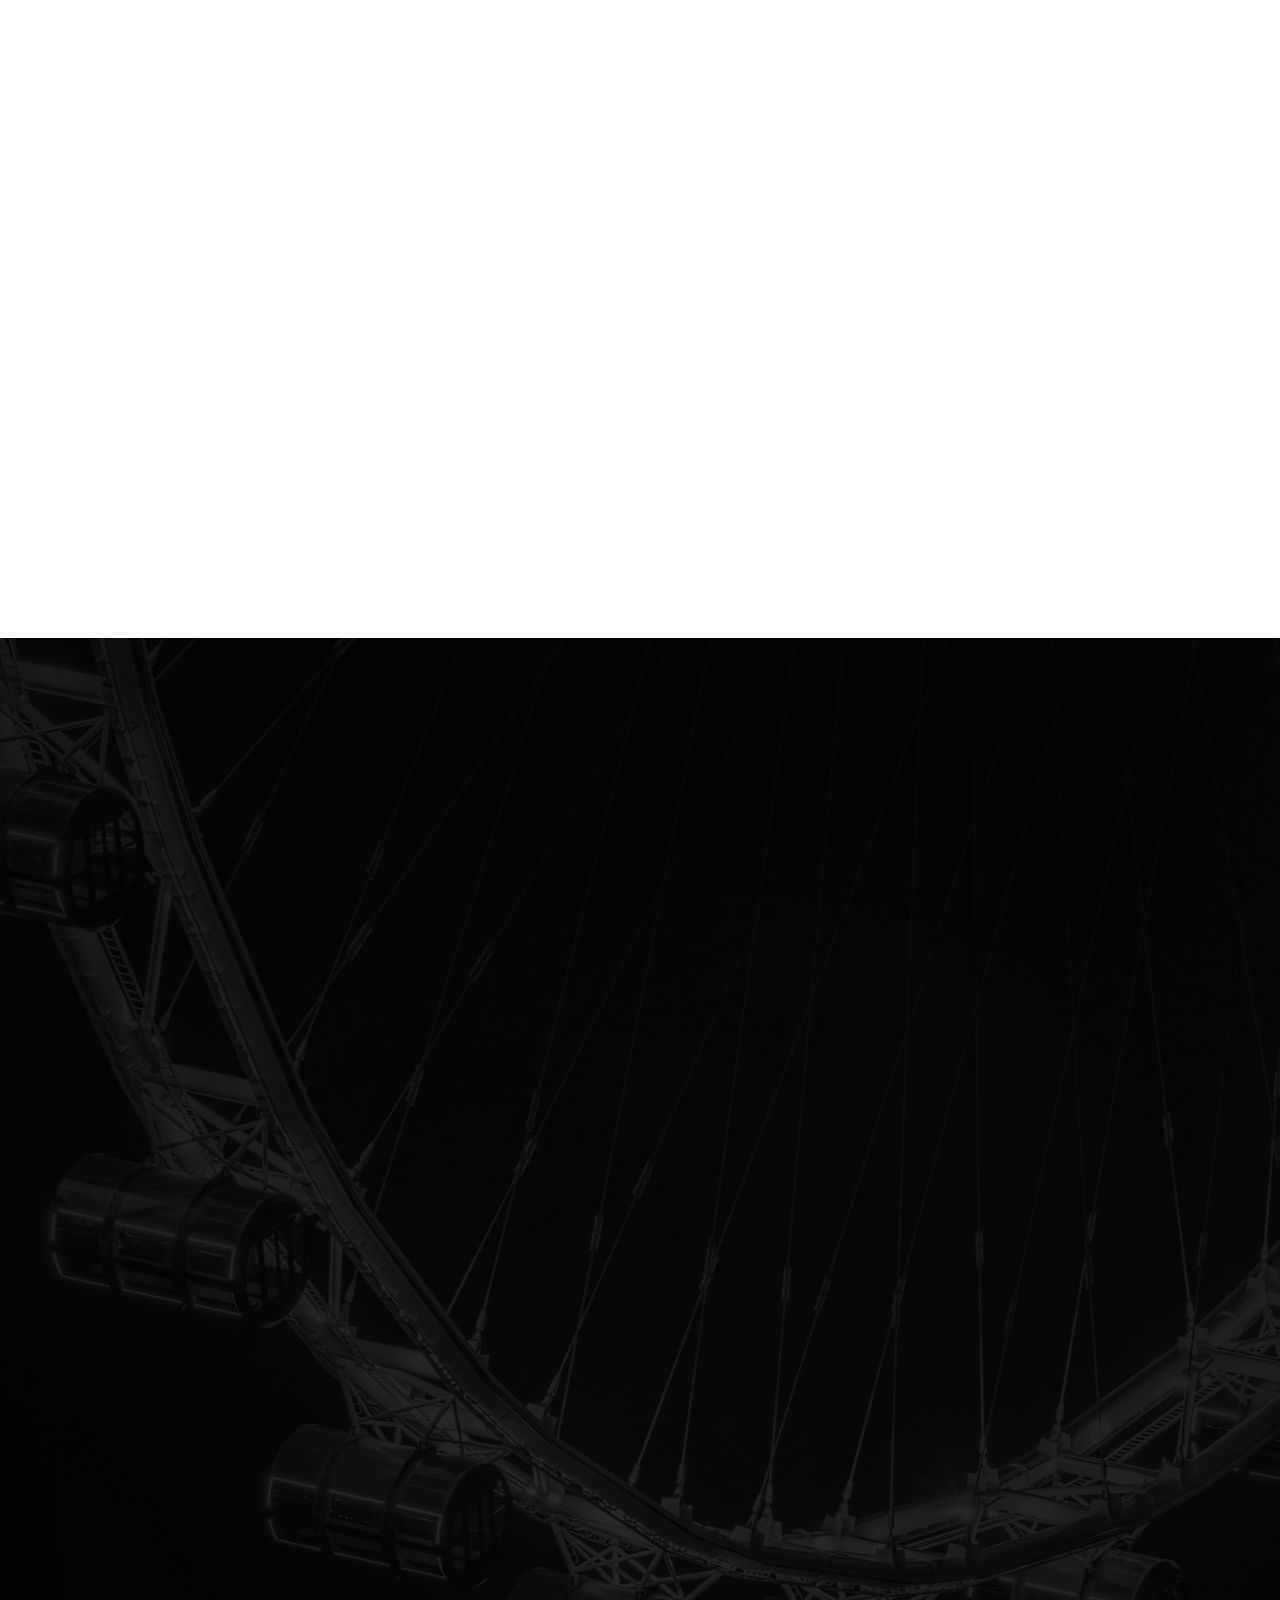
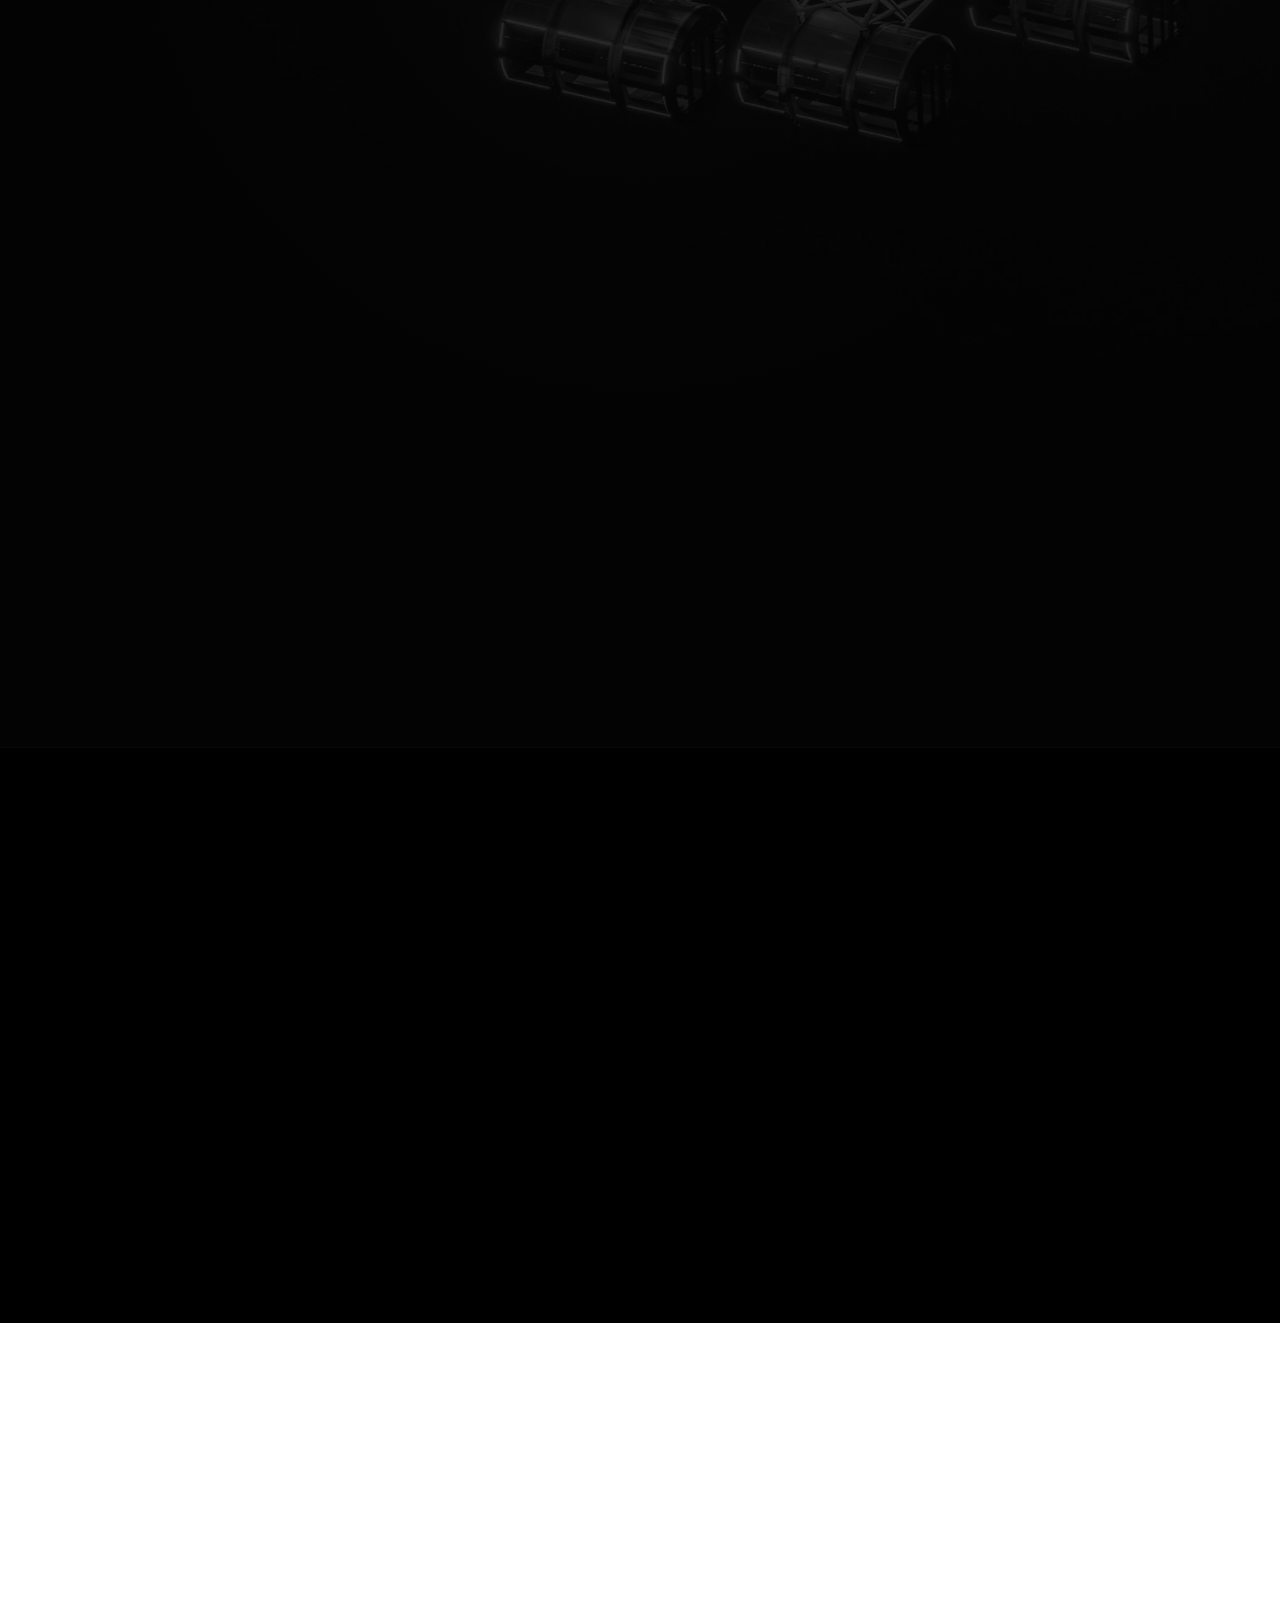
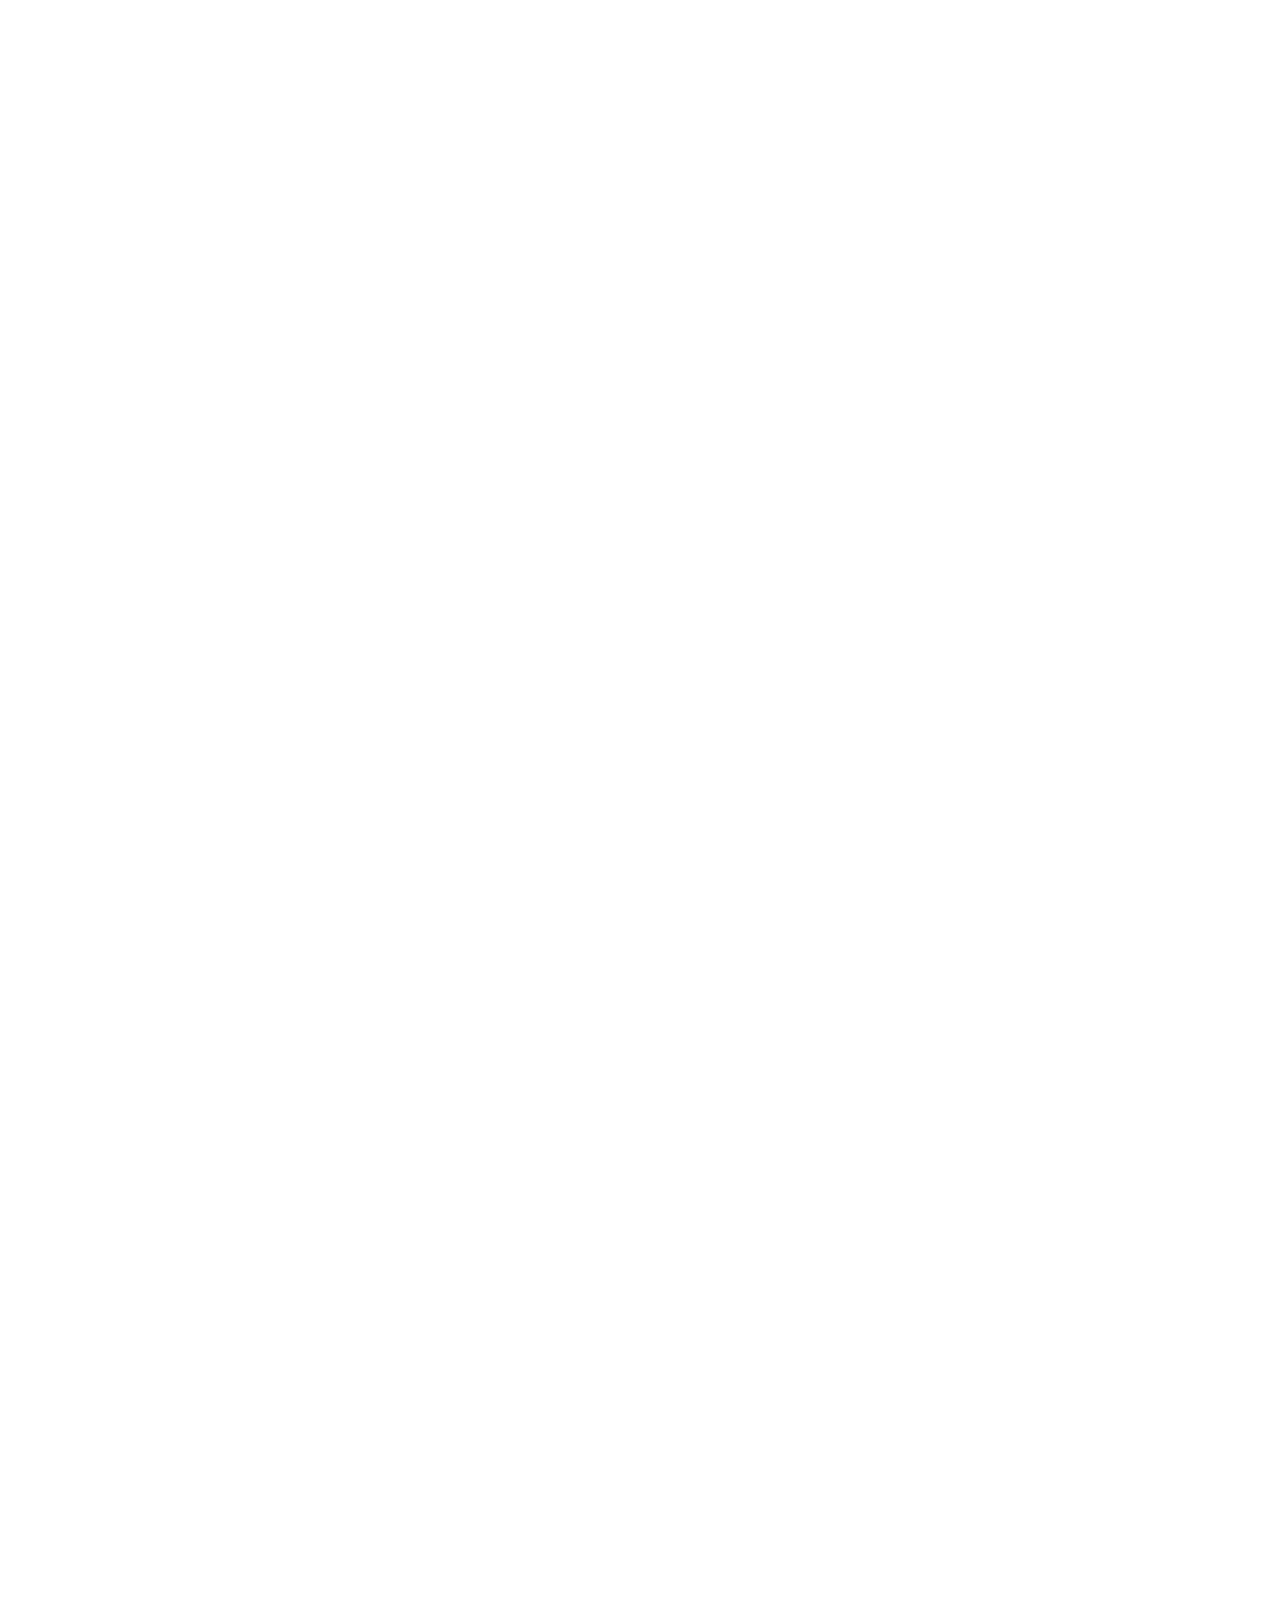
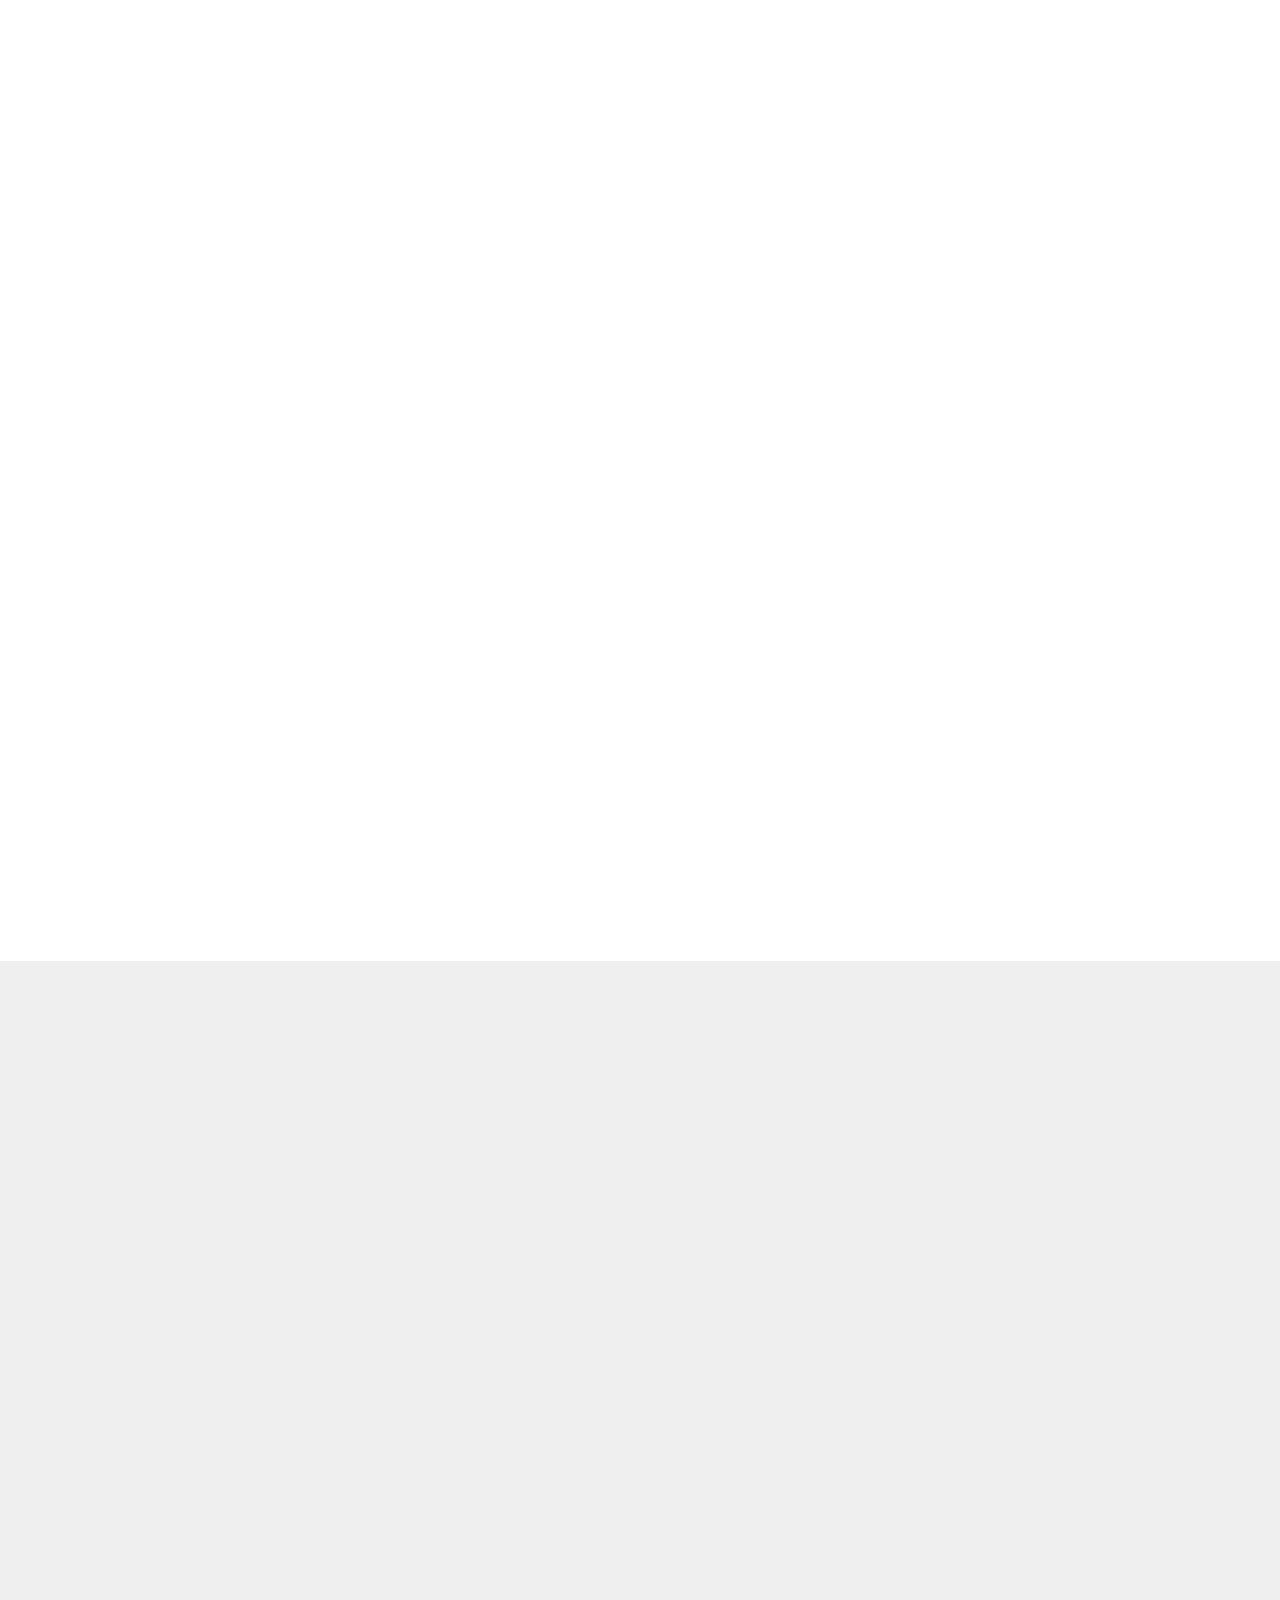
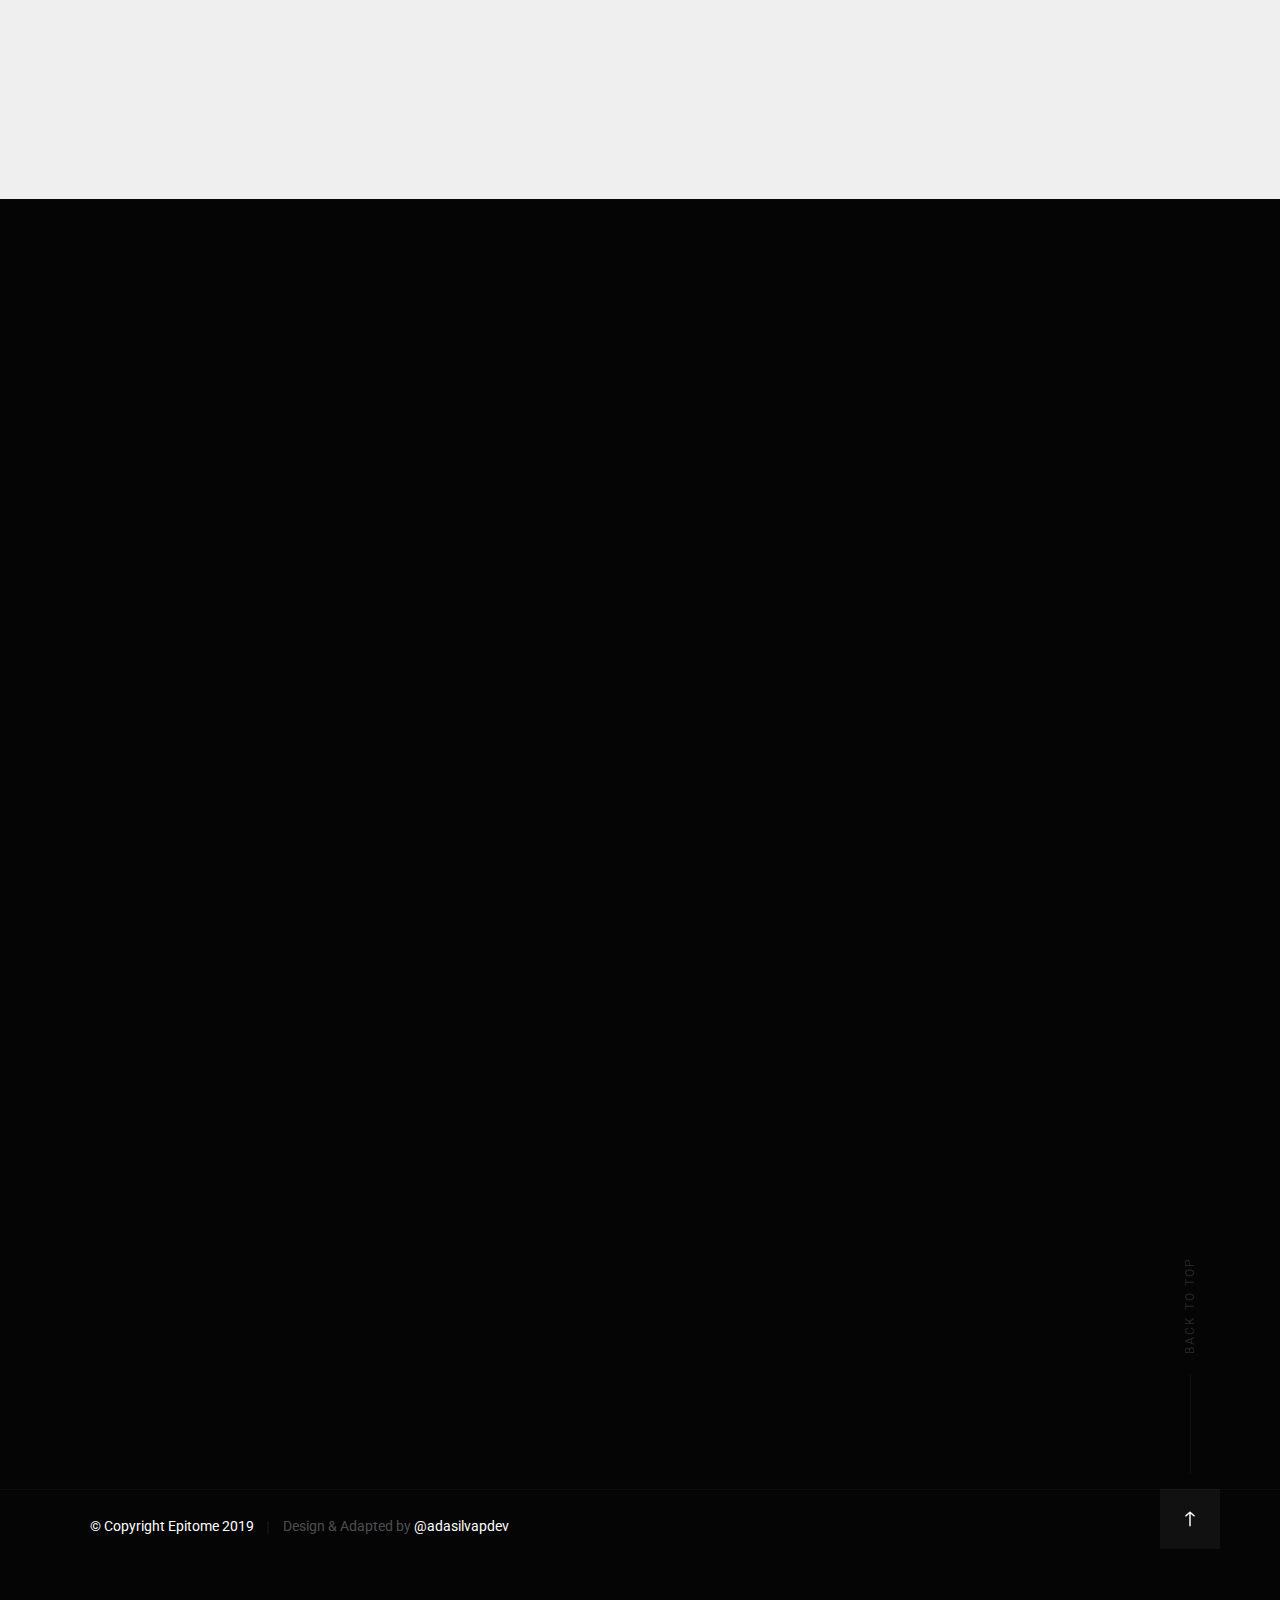
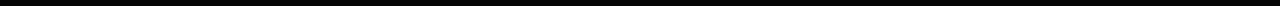
==== commit aef160fa: "Hide the social header" ====
--- a/index.html
+++ b/index.html
@@ -59,14 +59,16 @@
                 <li><a class="smoothscroll" href="#contact" title="contact us">Say Hello</a></li>
             </ul>
 
-            <ul class="header-social">
+            <!-- <ul class="header-social">
                 <li><a href="https://t.me/Lugoa23" target="_blank" title="Telegram"><i class="fab fa-telegram"
                             aria-hidden="true"></i></a></li>
                 <li><a href="https://wa.me/584244946421?text=I%27m+interested+in+your+professional+profile"
                         target="_blank" title="WhatsApp"><i class="fab fa-whatsapp" aria-hidden="true"></i></a></li>
                 <li><a href="https://www.linkedin.com/in/lugoa23/" target="_blank" title="Linkedin"><i
                             class="fab fa-linkedin" aria-hidden="true"></i></a></li>
-            </ul>
+                <li><a href="https://twitter.com/lugoa92" target="_blank" title="Twitter"><i class="fab fa-twitter"
+                            aria-hidden="true"></i></a></li>
+            </ul> -->
         </nav>
 
         <a class="header-menu-toggle" href="#"><span>Menu</span></a>
@@ -149,7 +151,7 @@
 
             <div class="row about-me__buttons">
                 <div class="column large-half tab-full" data-aos="fade-up">
-                    <a href="#contact" class="btn btn--stroke full-width">Hire Me</a>
+                    <a href="#contact" class="btn btn--stroke full-width smoothscroll">Hire Me</a>
                 </div>
                 <div class="column large-half tab-full" data-aos="fade-up">
                     <a href="#0" class="btn btn--primary full-width">Download CV</a>
@@ -362,7 +364,7 @@
 
             <div class="column item-service" data-aos="fade-up">
                 <div class="item-service__content">
-                    <h4 class="item-title">????</h4>
+                    <h4 class="item-title">Mercadishing</h4>
                     <p>
                         Sit ut cum molestiae. Dolore ducimus qui quasi. Fugiat consequatur sit vel illum vel et
                         a delectus. Vel sequi vitae voluptatem perspiciatis eligendi. Voluptatibus optio natus
@@ -383,7 +385,7 @@
         <div class="row heading-block heading-block--center" data-aos="fade-up">
             <div class="column large-full">
                 <h2 class="section-desc">
-                    Need a great reliable web hosting?
+                    My favorite question is <br>"what can I learn from this?"
                 </h2>
             </div>
         </div> <!-- end heading-block -->
@@ -391,12 +393,10 @@
         <div class="row cta-content" data-aos="fade-up">
             <div class="column large-full">
                 <p>
-                    We highly recommend <a href="https://www.dreamhost.com/r.cgi?287326">DreamHost</a>.
-                    Powerful web and Wordpress hosting. Guaranteed.
-                    Starting at $2.95 per month.
+                    And I love <a>Meeting</a>, <a>Learning from</a> and <a>Helping people</a>.
                 </p>
 
-                <a href="https://www.dreamhost.com/r.cgi?287326" class="btn full-width">Get Started</a>
+                <a href="#contact" class="btn full-width smoothscroll">Let's Talk</a>
             </div>
         </div> <!-- end ad-content -->
 
@@ -665,13 +665,13 @@
         <div class="row contact-main" data-aos="fade-up">
             <div class="column large-full">
                 <p class="contact-email">
-                    <a href="mailto:#0">lugoa9292@gmail.com</a>
+                    <a href="mailto:lugoa9292@gmail.com">lugoa9292@gmail.com</a>
                 </p>
 
                 <p class="section-desc">
                     I'm happy to connect, listen and help. Let's work together and build
                     something awesome. Let's turn your idea to an even greater product.
-                    <a href="mailto:#0">Email Me</a>.
+                    <a href="mailto:lugoa9292@gmail.com">Email me</a>.
                 </p>
             </div>
         </div>
@@ -683,13 +683,15 @@
                 <a href="tel:197-543-2345">+58 424 494 6421</a>
             </div>
 
-            <div class="column large-7 medium-full contact-social">
+            <div class="column large-9 medium-full contact-social">
                 <h4>Social</h4>
                 <ul>
                     <li><a href="https://t.me/Lugoa23" target="_blank" title="Telegram">Telegram</a></li>
                     <li><a href="https://wa.me/584244946421?text=I%27m+interested+in+your+professional+profile"
                             target="_blank" title="WhatsApp">WhatsApp</a></li>
                     <li><a href="https://www.linkedin.com/in/lugoa23/" target="_blank" title="Linkedin">LinkedIn</a>
+                    </li>
+                    <li><a href="https://twitter.com/lugoa92" target="_blank" title="Twitter">Twitter</a>
                     </li>
                 </ul>
             </div>
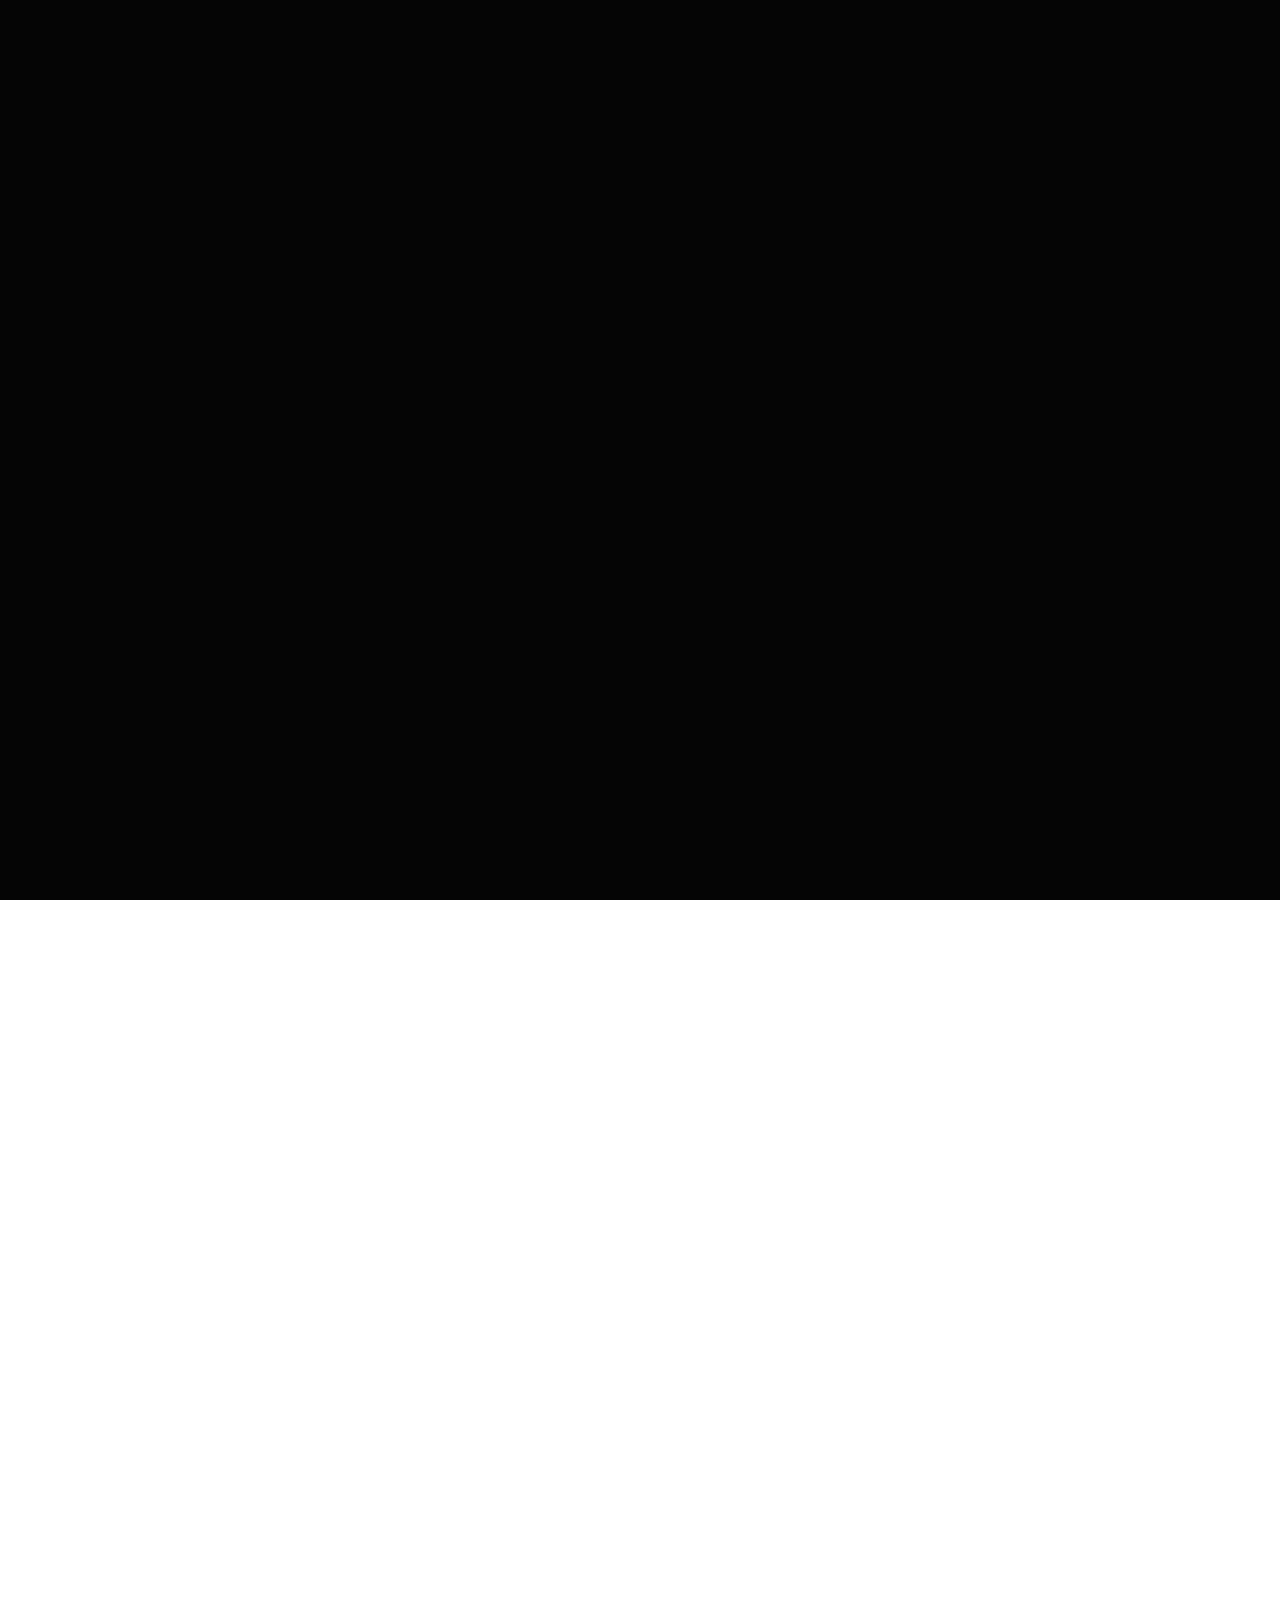
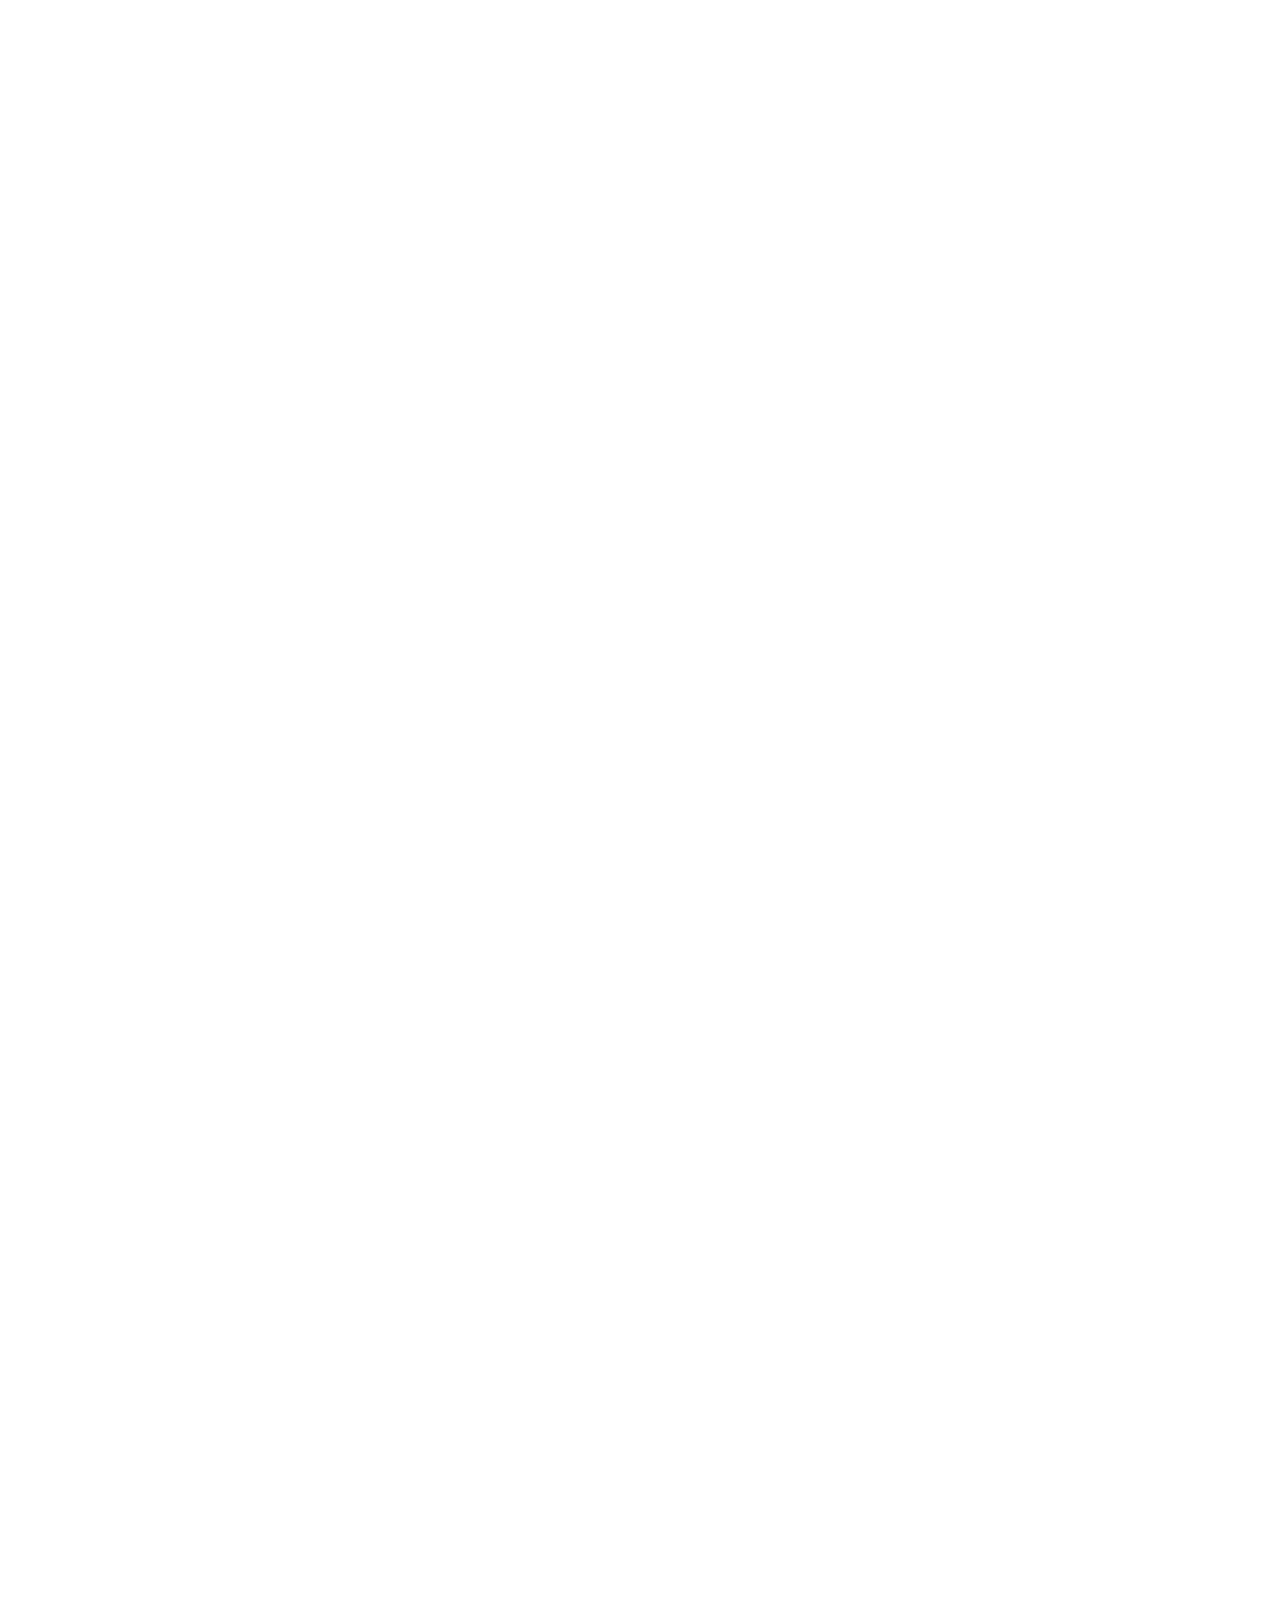
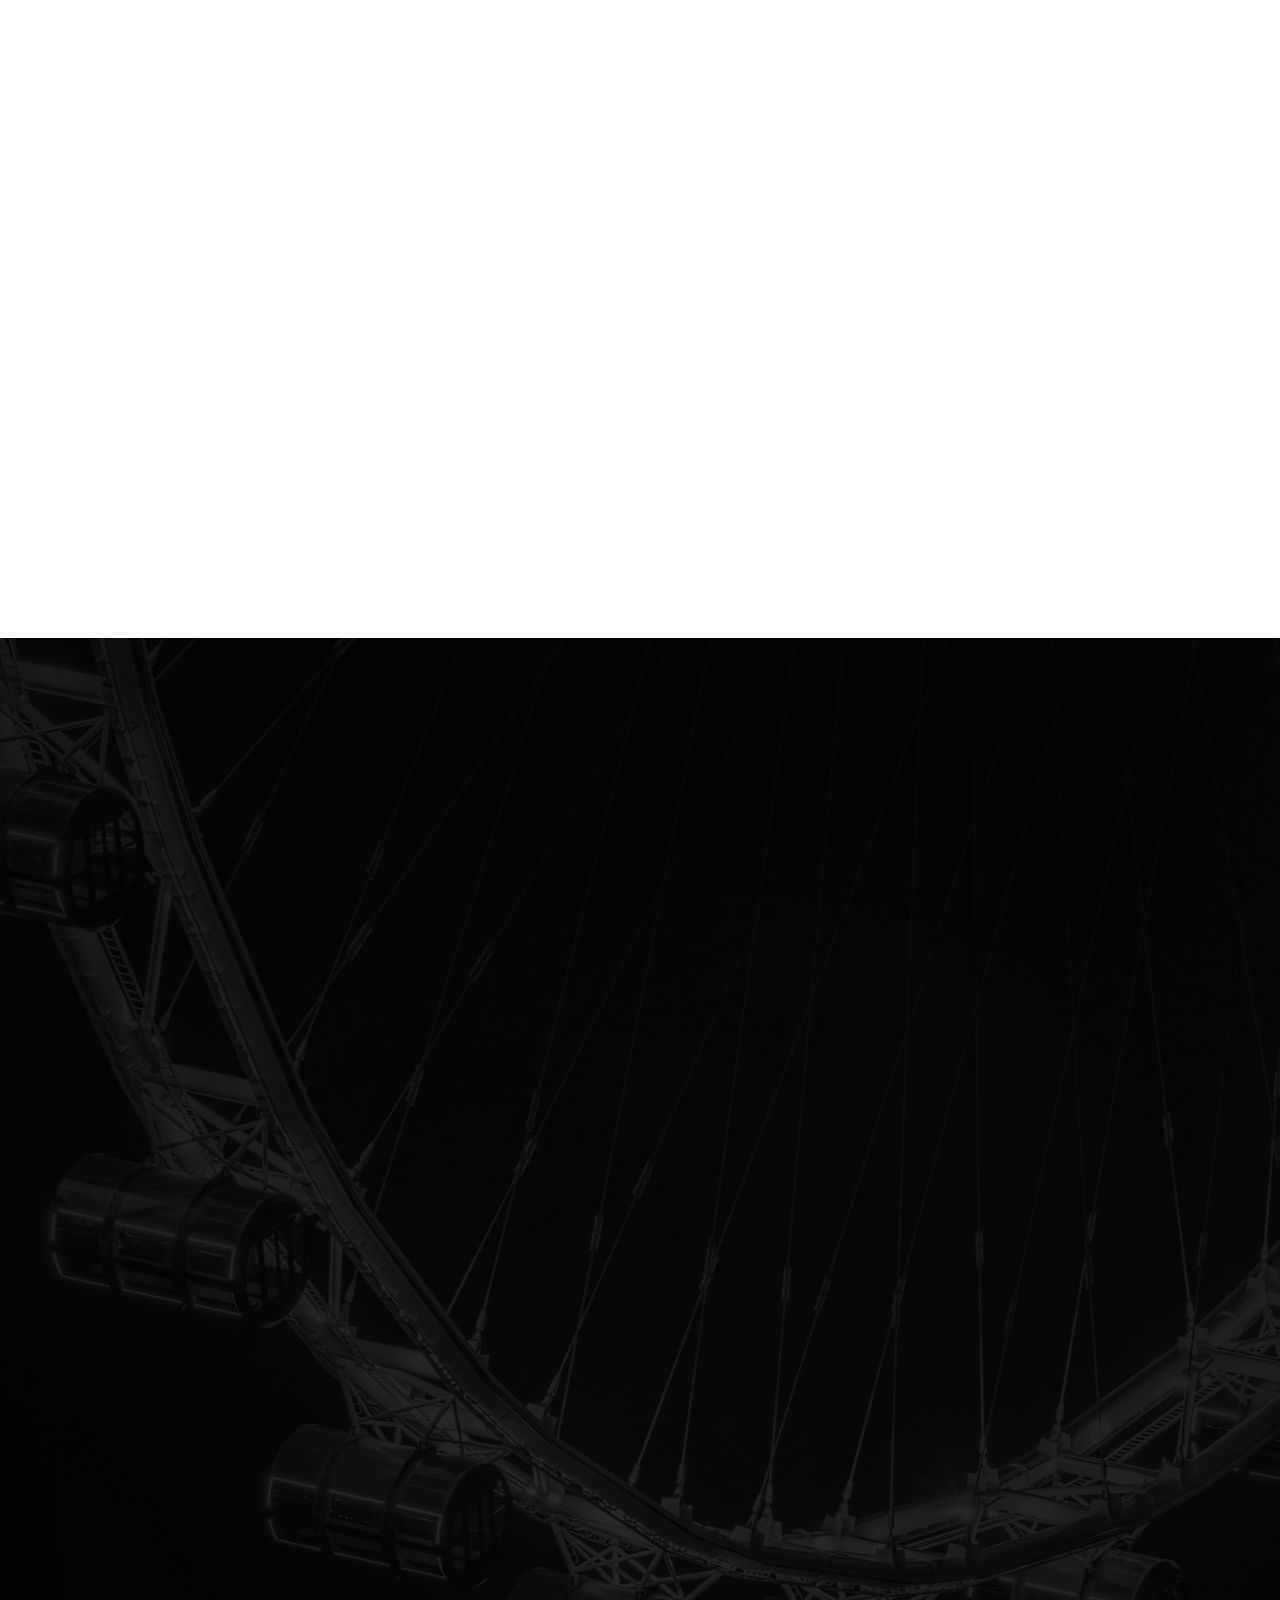
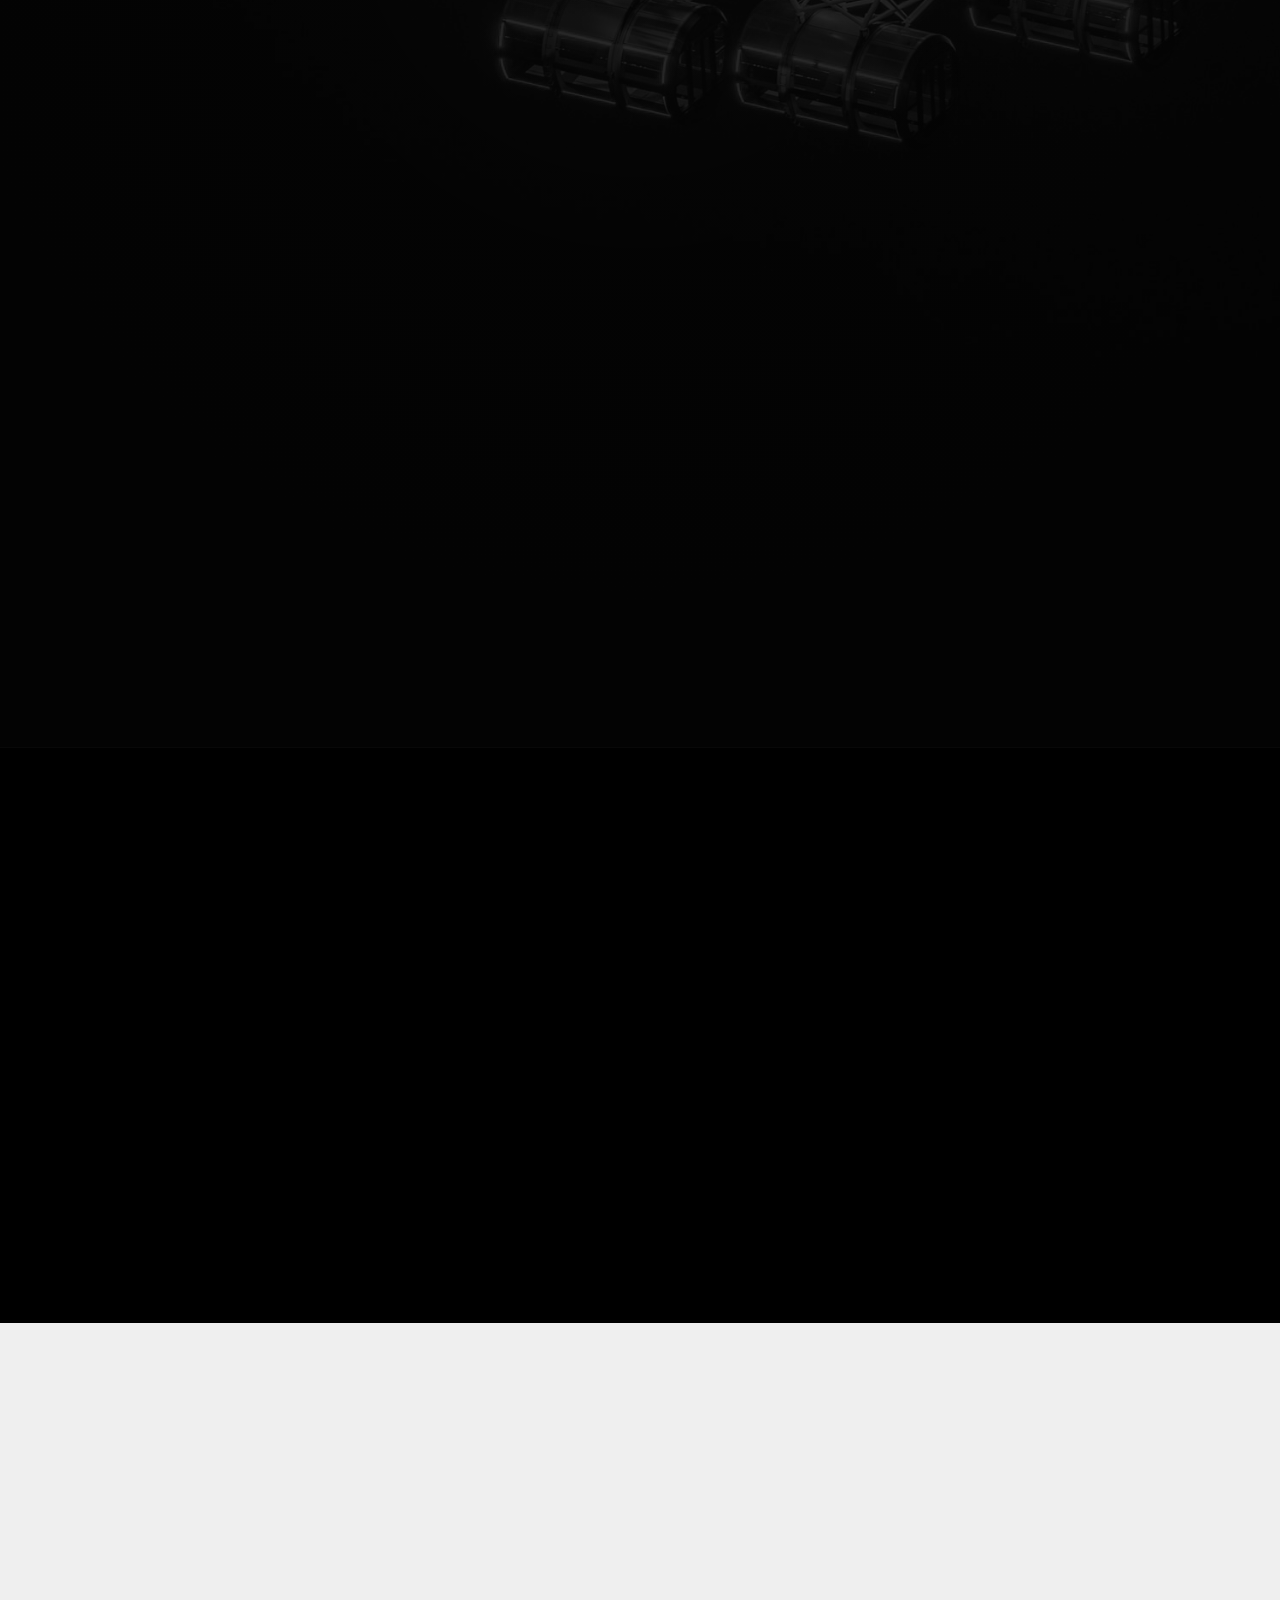
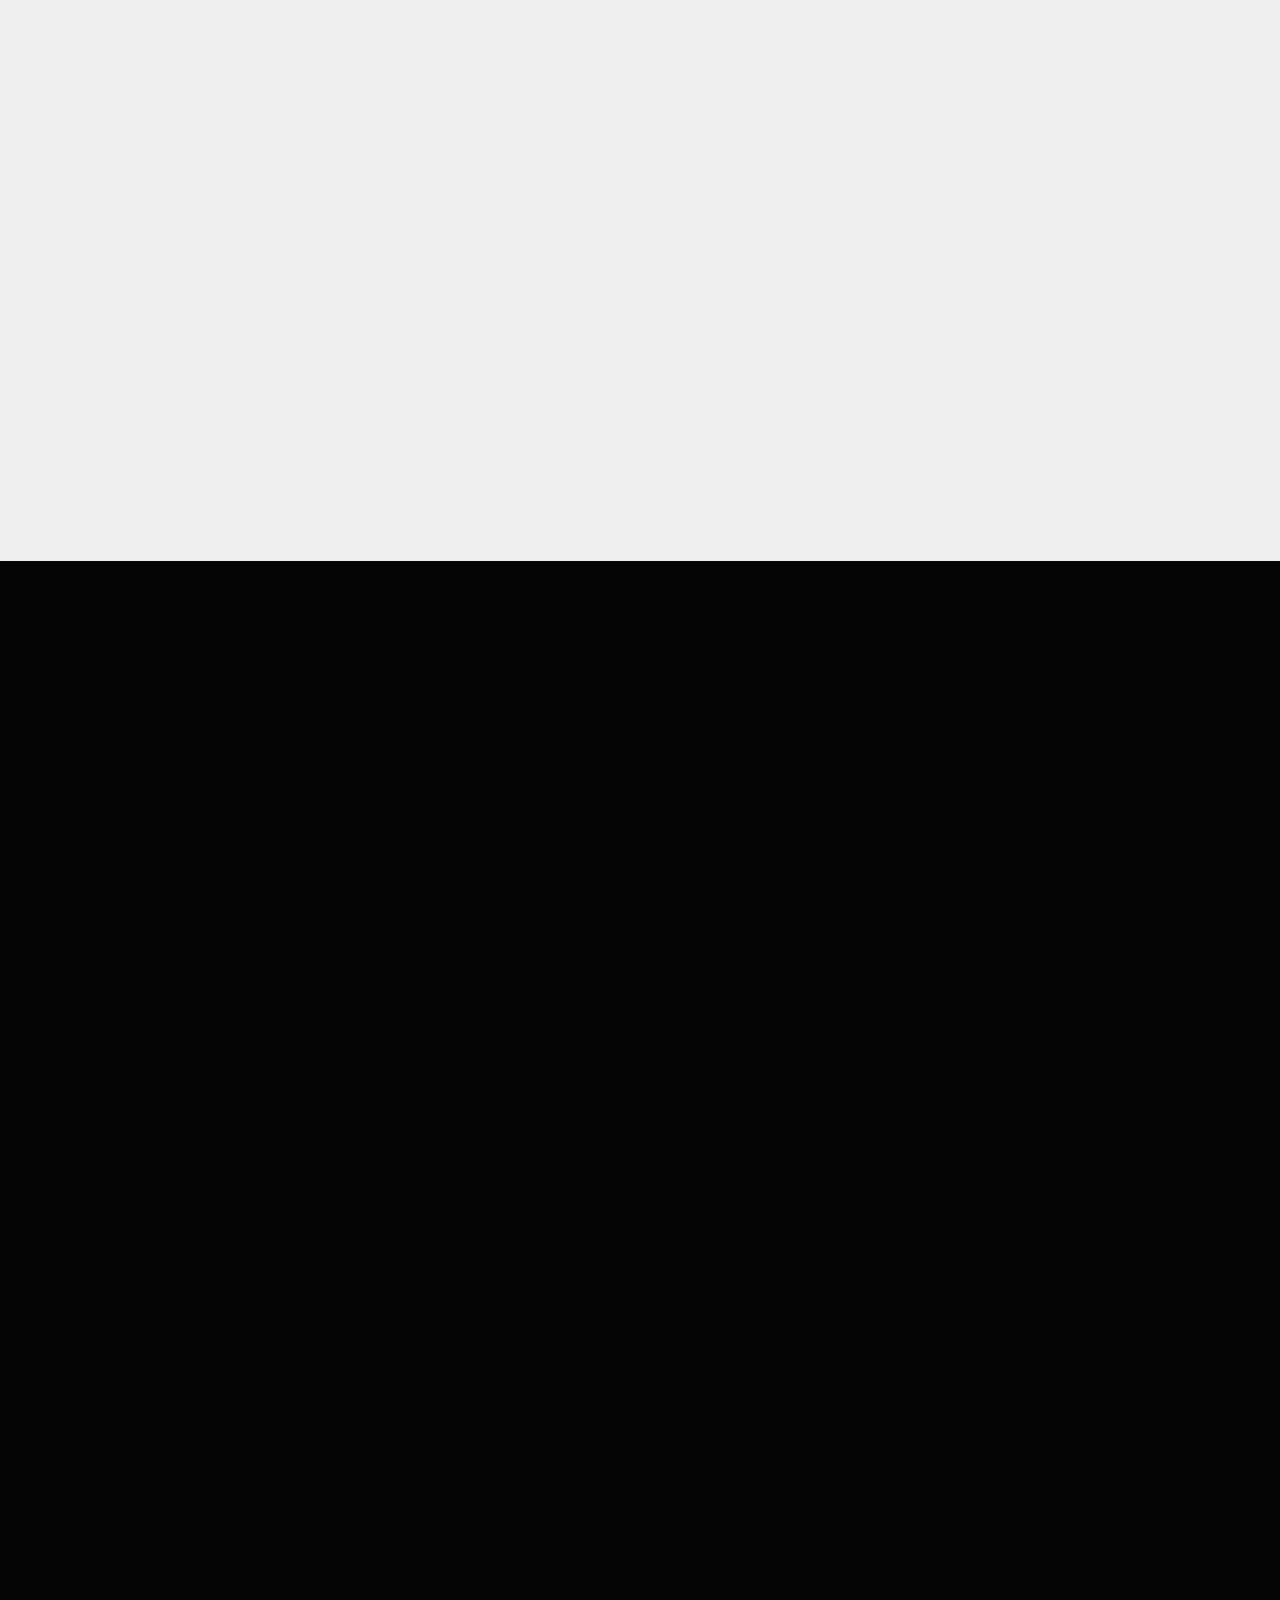
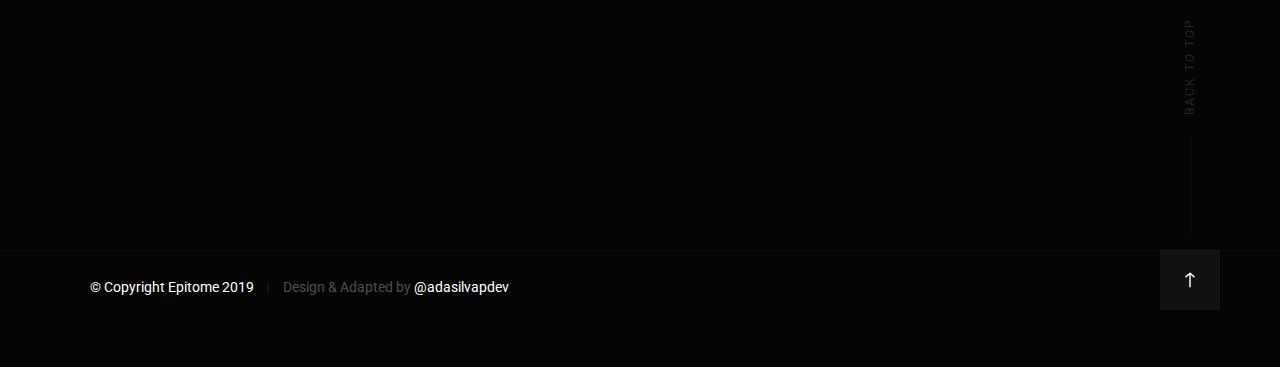
==== commit ccfec715: "The website was modified commenting on the works section" ====
--- a/index.html
+++ b/index.html
@@ -2,7 +2,6 @@
 <html class="no-js" lang="en">
 
 <head>
-
     <!--- basic page needs
     ================================================== -->
     <meta charset="utf-8">
@@ -55,20 +54,20 @@
                 <li class="current"><a class="smoothscroll" href="#intro" title="intro">Intro</a></li>
                 <li><a class="smoothscroll" href="#about" title="about">About</a></li>
                 <li><a class="smoothscroll" href="#services" title="services">Services</a></li>
-                <li><a class="smoothscroll" href="#works" title="works">Works</a></li>
+                <!-- <li><a class="smoothscroll" href="#works" title="works">Works</a></li> -->
                 <li><a class="smoothscroll" href="#contact" title="contact us">Say Hello</a></li>
             </ul>
 
-            <!-- <ul class="header-social">
-                <li><a href="https://t.me/Lugoa23" target="_blank" title="Telegram"><i class="fab fa-telegram"
+            <ul class="header-social">
+                <li><a href="https://t.me/Lugoa92" target="_blank" title="Telegram"><i class="fab fa-telegram"
                             aria-hidden="true"></i></a></li>
                 <li><a href="https://wa.me/584244946421?text=I%27m+interested+in+your+professional+profile"
                         target="_blank" title="WhatsApp"><i class="fab fa-whatsapp" aria-hidden="true"></i></a></li>
-                <li><a href="https://www.linkedin.com/in/lugoa23/" target="_blank" title="Linkedin"><i
+                <li><a href="https://www.linkedin.com/in/lugoa92/" target="_blank" title="Linkedin"><i
                             class="fab fa-linkedin" aria-hidden="true"></i></a></li>
                 <li><a href="https://twitter.com/lugoa92" target="_blank" title="Twitter"><i class="fab fa-twitter"
                             aria-hidden="true"></i></a></li>
-            </ul> -->
+            </ul>
         </nav>
 
         <a class="header-menu-toggle" href="#"><span>Menu</span></a>
@@ -154,7 +153,8 @@
                     <a href="#contact" class="btn btn--stroke full-width smoothscroll">Hire Me</a>
                 </div>
                 <div class="column large-half tab-full" data-aos="fade-up">
-                    <a href="#0" class="btn btn--primary full-width">Download CV</a>
+                    <a href="https://lugoa92.github.io/resume/" class="btn btn--primary full-width">Download my
+                        Resume</a>
                 </div>
             </div>
 
@@ -405,7 +405,7 @@
 
     <!-- works
     ================================================== -->
-    <section id="works" class="s-works target-section">
+    <!-- <section id="works" class="s-works target-section">
 
         <div class="row heading-block heading-block--center" data-aos="fade-up">
             <div class="column large-full">
@@ -415,7 +415,7 @@
                     check them out.
                 </p>
             </div>
-        </div> <!-- end heading-block -->
+        </div> 
 
         <div class="masonry-wrap">
 
@@ -449,7 +449,7 @@
                                 dolorem corrupti neque nisi.</p>
                         </div>
                     </div>
-                </div> <!-- end masonry__brick -->
+                </div>
 
                 <div class="masonry__brick" data-aos="fade-up">
                     <div class="item-folio">
@@ -476,7 +476,7 @@
                                 dolorem corrupti neque nisi.</p>
                         </div>
                     </div>
-                </div> <!-- end masonry__brick -->
+                </div>
 
                 <div class="masonry__brick" data-aos="fade-up">
                     <div class="item-folio">
@@ -504,7 +504,7 @@
                                 dolorem corrupti neque nisi.</p>
                         </div>
                     </div>
-                </div> <!-- end masonry__brick -->
+                </div>
 
                 <div class="masonry__brick" data-aos="fade-up">
                     <div class="item-folio">
@@ -531,7 +531,7 @@
                                 dolorem corrupti neque nisi.</p>
                         </div>
                     </div>
-                </div> <!-- end masonry__brick -->
+                </div>
 
                 <div class="masonry__brick" data-aos="fade-up">
                     <div class="item-folio">
@@ -558,7 +558,7 @@
                                 dolorem corrupti neque nisi.</p>
                         </div>
                     </div>
-                </div> <!-- end masonry__brick -->
+                </div>
 
                 <div class="masonry__brick" data-aos="fade-up">
                     <div class="item-folio">
@@ -585,13 +585,10 @@
                                 dolorem corrupti neque nisi.</p>
                         </div>
                     </div>
-                </div> <!-- end masonry__brick -->
-
-            </div> <!-- end masonry -->
-
-        </div> <!-- end masonry-wrap -->
-
-    </section> <!-- end s-work -->
+                </div>
+            </div>
+        </div>
+    </section> -->
 
 
     <!-- testimonies
@@ -686,10 +683,10 @@
             <div class="column large-9 medium-full contact-social">
                 <h4>Social</h4>
                 <ul>
-                    <li><a href="https://t.me/Lugoa23" target="_blank" title="Telegram">Telegram</a></li>
+                    <li><a href="https://t.me/Lugoa92" target="_blank" title="Telegram">Telegram</a></li>
                     <li><a href="https://wa.me/584244946421?text=I%27m+interested+in+your+professional+profile"
                             target="_blank" title="WhatsApp">WhatsApp</a></li>
-                    <li><a href="https://www.linkedin.com/in/lugoa23/" target="_blank" title="Linkedin">LinkedIn</a>
+                    <li><a href="https://www.linkedin.com/in/lugoa92/" target="_blank" title="Linkedin">LinkedIn</a>
                     </li>
                     <li><a href="https://twitter.com/lugoa92" target="_blank" title="Twitter">Twitter</a>
                     </li>
